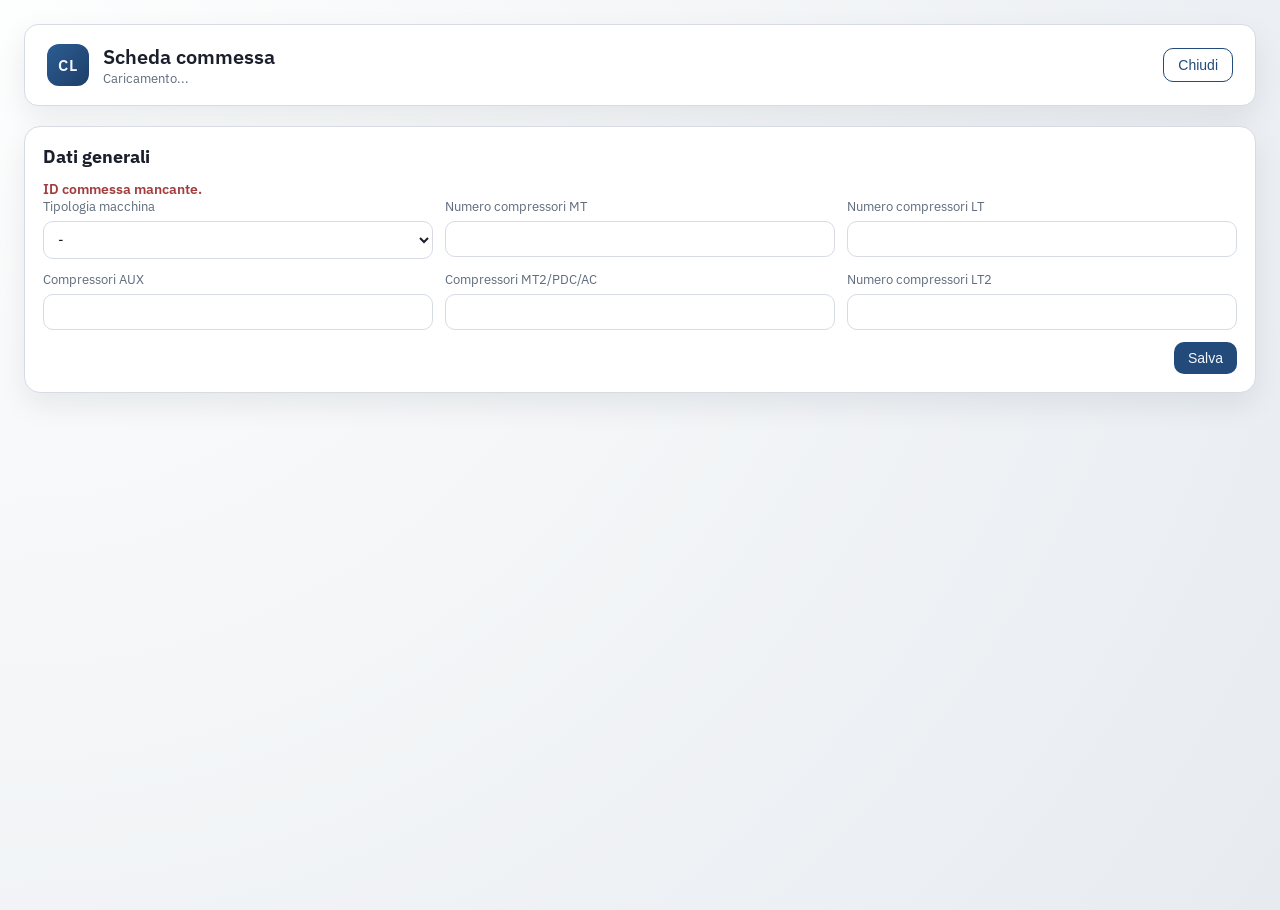
==== web/commessa.html @ 4c907d76 "ok" ====
<!doctype html>
<html lang="it">
  <head>
    <meta charset="utf-8" />
    <meta name="viewport" content="width=device-width, initial-scale=1" />
    <title>Scheda Commessa | Commesse Live</title>
    <link rel="stylesheet" href="styles.css" />
    <link
      rel="stylesheet"
      href="https://fonts.googleapis.com/css2?family=IBM+Plex+Sans:wght@400;600&family=IBM+Plex+Mono:wght@400;600&display=swap"
    />
  </head>
  <body>
    <div class="app">
      <header class="topbar">
        <div class="brand">
          <div class="logo">CL</div>
          <div>
            <div class="title">Scheda commessa</div>
            <div id="commessaSubtitle" class="subtitle">Caricamento...</div>
          </div>
        </div>
        <div class="topbar-right">
          <div class="topbar-actions">
            <button id="closeSchedaBtn" class="ghost" type="button">Chiudi</button>
          </div>
        </div>
      </header>

      <main class="sheet-layout">
        <section class="sheet-card">
          <h2>Dati generali</h2>
          <div id="sheetStatus" class="status-msg"></div>
          <form id="schedaForm" class="form">
            <div class="sheet-grid">
              <label>
                Tipologia macchina
                <select id="tipoMacchina">
                  <option value="">-</option>
                  <option value="Senna">Senna</option>
                  <option value="NEVA">NEVA</option>
                  <option value="eLBA">eLBA</option>
                </select>
              </label>
              <label>
                Numero compressori MT
                <input id="numCompressoriMt" type="number" min="0" step="1" />
              </label>
              <label>
                Numero compressori LT
                <input id="numCompressoriLt" type="number" min="0" step="1" />
              </label>
              <label>
                Compressori AUX
                <input id="numCompressoriAux" type="number" min="0" step="1" />
              </label>
              <label>
                Compressori MT2/PDC/AC
                <input id="numCompressoriMt2" type="number" min="0" step="1" />
              </label>
              <label>
                Numero compressori LT2
                <input id="numCompressoriLt2" type="number" min="0" step="1" />
              </label>
            </div>
            <div class="sheet-actions">
              <button id="saveSchedaBtn" class="primary" type="submit">Salva</button>
            </div>
          </form>
        </section>
      </main>
    </div>

    <script src="commessa.js"></script>
  </body>
</html>
---- web/styles.css ----
:root {
  --bg: #f4f6f8;
  --bg-accent: #e7ebf0;
  --ink: #1a1f2b;
  --muted: #5f6c7b;
  --primary: #224a7a;
  --primary-contrast: #f5f7fb;
  --border: #d7dbe3;
  --card: #ffffff;
  --danger: #b23b3b;
  --mono: "IBM Plex Mono", ui-monospace, SFMono-Regular, Menlo, Monaco, Consolas, monospace;
  --sans: "IBM Plex Sans", system-ui, -apple-system, sans-serif;
}

body.theme-dark {
  --bg: #0b1118;
  --bg-accent: #0f1724;
  --ink: #e6edf5;
  --muted: #9aa6b5;
  --primary: #79a6ff;
  --primary-contrast: #0b1220;
  --border: #223044;
  --card: #141c26;
  --danger: #e05a5a;
  color-scheme: dark;
}

* {
  box-sizing: border-box;
}

body {
  margin: 0;
  font-family: var(--sans);
  color: var(--ink);
  background: radial-gradient(circle at top left, #fdfefe 0%, var(--bg) 45%, var(--bg-accent) 100%);
  user-select: none;
}

body.theme-dark {
  background: radial-gradient(circle at top left, #151d29 0%, var(--bg) 45%, var(--bg-accent) 100%);
}

.app {
  min-height: 100vh;
  padding: 24px;
}

.topbar {
  display: flex;
  justify-content: space-between;
  gap: 16px;
  align-items: center;
  padding: 18px 22px;
  background: var(--card);
  border: 1px solid var(--border);
  border-radius: 14px;
  box-shadow: 0 12px 30px rgba(16, 28, 43, 0.08);
}

.topbar-right {
  display: flex;
  flex-direction: column;
  align-items: flex-end;
  gap: 10px;
}

.topbar-actions {
  display: flex;
  align-items: center;
  gap: 10px;
  flex-wrap: wrap;
  justify-content: flex-end;
}

.topbar-actions .status-msg {
  max-width: 360px;
  text-align: right;
}

.brand {
  display: flex;
  align-items: center;
  gap: 14px;
}

.logo {
  width: 42px;
  height: 42px;
  border-radius: 12px;
  background: linear-gradient(135deg, #2b5d92 0%, #1e3e68 100%);
  color: var(--primary-contrast);
  display: grid;
  place-items: center;
  font-weight: 600;
  letter-spacing: 0.08em;
}

.title {
  font-size: 20px;
  font-weight: 600;
}

.subtitle {
  color: var(--muted);
  font-size: 13px;
}

.auth {
  display: flex;
  flex-direction: column;
  gap: 8px;
  align-items: flex-end;
}

.auth-actions {
  display: flex;
  gap: 8px;
  flex-wrap: wrap;
  justify-content: flex-end;
}

.auth-actions.is-authenticated #emailInput,
.auth-actions.is-authenticated #passwordInput,
.auth-actions.is-authenticated #loginBtn,
.auth-actions.is-authenticated #resetPasswordBtn {
  display: none;
}

.auth-actions .link-btn {
  border: none;
  background: transparent;
  padding: 0 2px;
  color: var(--primary);
}

.auth-actions .link-btn:hover {
  text-decoration: underline;
}

.auth-feedback {
  font-size: 11px;
  color: #1f5c4a;
  width: 100%;
  text-align: right;
}

.auth-feedback.error {
  color: #a33d3d;
}

.auth-status {
  font-size: 13px;
  color: var(--muted);
}

.auth-status-line {
  display: flex;
  align-items: center;
  gap: 8px;
}

.auth-dot {
  width: 8px;
  height: 8px;
  border-radius: 50%;
  background: #4bb3ff;
  box-shadow: 0 0 0 2px rgba(75, 179, 255, 0.2);
}

.status-bar {
  display: flex;
  align-items: center;
  gap: 12px;
  margin: 18px 0 12px;
  padding: 10px 14px;
  background: rgba(255, 255, 255, 0.7);
  border: 1px dashed var(--border);
  border-radius: 12px;
}

body.theme-dark .status-bar {
  background: rgba(20, 27, 38, 0.85);
}

body.theme-dark .topbar,
body.theme-dark .panel,
body.theme-dark .modal-card,
body.theme-dark .backup-card,
body.theme-dark .workload-group,
body.theme-dark .calendar-card,
body.theme-dark .matrix-commessa-item,
body.theme-dark .report-gantt-row,
body.theme-dark .report-gantt-header {
  background: var(--card);
}

body.theme-dark .item {
  background: var(--card);
}

body.theme-dark .matrix-header-row {
  background: rgba(20, 28, 38, 0.92);
}

body.theme-dark .report-gantt-week-band {
  background: rgba(121, 102, 175, 0.12);
}

body.theme-dark .report-gantt-week-band.is-alt {
  background: rgba(121, 102, 175, 0.2);
}

body.theme-dark .report-gantt-week-boundary {
  background: rgba(148, 163, 184, 0.25);
}

body.theme-dark .report-gantt-day-number {
  color: var(--muted);
}

body.theme-dark .report-gantt-today-band {
  background: rgba(90, 110, 130, 0.25);
  border-left: 1px solid rgba(90, 110, 130, 0.7);
  border-right: 1px solid rgba(90, 110, 130, 0.7);
}

body.theme-dark .matrix-wrap {
  background: var(--card);
  border-color: var(--border);
}

body.theme-dark .matrix-commesse-header,
body.theme-dark .matrix-commesse-footer {
  background: #1a2432;
}

body.theme-dark .matrix-cell {
  background: #151e2a;
  border-right-color: var(--border);
}

body.theme-dark .matrix-cell.week-sep {
  border-right-color: #37475f;
}

body.theme-dark .matrix-cell.today-col {
  background: #1c2736;
}

body.theme-dark .matrix-row {
  border-bottom-color: var(--border);
}

body.theme-dark .matrix-header-row {
  background: rgba(20, 28, 38, 0.95);
  border-top-color: #1a2432;
}

body.theme-dark .matrix-header-row::before {
  background: #121a26;
}

body.theme-dark .matrix-section-cell {
  background: #1d2b3f;
  border-bottom-color: #2d415f;
  color: #cfe2ff;
}

body.theme-dark .matrix-resource {
  background: #1a2432;
  color: var(--ink);
}

body.theme-dark .matrix-resource .resource-dept {
  color: #a9b8cc;
}

body.theme-dark .matrix-activity-bar,
body.theme-dark .matrix-activity-bar .activity-title,
body.theme-dark .matrix-activity-bar .commessa-num {
  color: #101723;
}

body.theme-dark .matrix-activity-bar .commessa-year {
  color: #3b4b63;
}

body.theme-dark .matrix-activity-bar.activity-lavender .activity-title,
body.theme-dark .matrix-activity-bar.activity-lavender .commessa-num,
body.theme-dark .matrix-activity-bar.activity-lavender .commessa-year {
  color: #3c2658;
}

body.theme-dark .calendar-day {
  background: var(--card);
  border-color: var(--border);
}

body.theme-dark .calendar-day.calendar-today {
  background: #2b2a1a;
  border-color: #c9a84b;
  box-shadow: inset 0 0 0 1px rgba(201, 168, 75, 0.35);
}

body.theme-dark .calendar-day h4 {
  color: #b7c3d3;
}

body.theme-dark .calendar-card {
  background: #1c2838;
  border-color: #2a3b52;
  color: var(--ink);
}

body.theme-dark .calendar-card.calendar-cad {
  background: #1f3a2b;
  border-color: #3b6b52;
  color: #d8f3e2;
}

body.theme-dark .calendar-card.calendar-termo {
  background: #1b2a44;
  border-color: #3a5f9a;
  color: #d7e6ff;
}

body.theme-dark .calendar-card.calendar-elett {
  background: #3a3215;
  border-color: #b98f2d;
  color: #fff1c2;
}

.status-actions {
  margin-left: auto;
  display: flex;
  align-items: center;
  gap: 8px;
}

.badge {
  font-size: 12px;
  padding: 4px 10px;
  border-radius: 999px;
  background: var(--primary);
  color: var(--primary-contrast);
}

.status-msg {
  color: var(--muted);
  font-size: 14px;
}

.status-msg.ok {
  color: #1f5c4a;
  font-weight: 600;
}

.status-msg.error {
  color: #a33d3d;
  font-weight: 600;
}

.revision-stamp {
  font-size: 11px;
  color: var(--muted);
  letter-spacing: 0.02em;
}

.form-warning {
  color: #b23b3b;
  font-size: 12px;
  margin-top: -6px;
}

.form-preview {
  font-size: 12px;
  color: var(--muted);
  margin-top: -6px;
}

.layout {
  display: grid;
  grid-template-columns: 1.4fr 1.2fr 1fr;
  gap: 16px;
  margin-top: 8px;
  min-height: calc(100vh - 140px);
  align-items: stretch;
}

#commessePanel {
  grid-column: 1 / -1;
  height: calc(100vh - 140px);
  align-self: stretch;
  display: flex;
  flex-direction: column;
}

#commessePanel.collapsed {
  height: auto;
}

#commessePanel .panel-body {
  flex: 1;
  min-height: 0;
}

#commessePanel .list {
  flex: 1;
  max-height: none;
}

.panel {
  background: var(--card);
  border: 1px solid var(--border);
  border-radius: 14px 14px 0 0;
  padding: 16px;
  box-shadow: none;
  min-height: 200px;
}

.panel-header {
  display: flex;
  justify-content: flex-start;
  align-items: center;
  gap: 12px;
  margin-bottom: 12px;
  background: transparent;
  border-radius: 12px 12px 0 0 !important;
  overflow: hidden;
}

.panel-header-left {
  display: flex;
  align-items: center;
  gap: 10px;
  flex: 1;
}

.panel-actions {
  display: flex;
  align-items: center;
  gap: 6px;
  margin-left: auto;
}

.icon-btn {
  width: 28px;
  height: 28px;
  padding: 0;
  border-radius: 8px;
  font-size: 18px;
  line-height: 1;
  display: inline-flex;
  align-items: center;
  justify-content: center;
  border: none;
  background: rgba(34, 74, 122, 0.08);
  color: var(--primary);
}

.icon-btn#commesseToggleBtn {
  font-size: 16px;
  transition: transform 0.15s ease;
}

.icon-btn:hover {
  background: rgba(34, 74, 122, 0.14);
}

.new-btn {
  height: 28px;
  padding: 0 12px;
  border-radius: 10px;
  font-size: 12px;
  letter-spacing: 0.2px;
  background: rgba(34, 74, 122, 0.1);
  color: var(--primary);
}

#openNewCommessaBtn {
  order: 2;
}

#commesseToggleBtn {
  order: 1;
}

.panel.collapsed #commesseToggleBtn {
  transform: rotate(-90deg);
}

.panel-body {
  display: flex;
  flex-direction: column;
  gap: 12px;
}

.panel.collapsed .panel-body {
  display: none;
}

.panel.collapsed {
  min-height: auto;
  padding-top: 10px;
  padding-bottom: 10px;
}

.panel h2 {
  margin: 0;
  font-size: 18px;
}

.panel.collapsed .panel-header {
  margin-bottom: 0;
}

#commesseTitle {
  cursor: pointer;
  user-select: none;
}

#matrixTitle,
#calendarTitle,
#reportTitle {
  cursor: pointer;
  user-select: none;
}

.matrix-panel.collapsed #matrixWrap,
.calendar-panel.collapsed #calendarGrid,
.report-panel.collapsed #matrixReportGrid {
  display: none;
}

.matrix-panel.collapsed .matrix-controls,
.calendar-panel.collapsed .calendar-controls,
.report-panel.collapsed .report-controls {
  display: none;
}

.filters {
  display: flex;
  gap: 8px;
  flex-wrap: wrap;
}

.list {
  display: flex;
  flex-direction: column;
  gap: 10px;
  max-height: 70vh;
  overflow: auto;
}

.commessa-year-header {
  font-size: 12px;
  font-weight: 600;
  color: var(--muted);
  letter-spacing: 0.4px;
  text-transform: uppercase;
  padding: 6px 4px 0;
}

.item {
  border: 1px solid var(--border);
  border-radius: 12px;
  padding: 10px 12px;
  background: #ffffff;
  cursor: pointer;
  transition: transform 0.15s ease, border-color 0.15s ease, box-shadow 0.15s ease;
}

.item:hover {
  border-color: var(--primary);
  transform: translateY(-2px);
  box-shadow: 0 6px 12px rgba(20, 40, 70, 0.08);
}

.item.selected {
  border-color: var(--primary);
  background: #f0f5ff;
}

.item-title {
  display: flex;
  align-items: center;
  gap: 8px;
  font-weight: 600;
  color: #111827;
}

.commessa-pill {
  display: inline-flex;
  align-items: center;
  padding: 2px 8px;
  border-radius: 999px;
  background: #eef2ff;
  border: 1px solid #c7d2fe;
  color: #1e1b4b;
  font-size: 12px;
  font-weight: 700;
}

.commessa-year {
  color: var(--muted);
  font-size: 12px;
  font-weight: 600;
}

.commessa-name {
  color: #111827;
  font-weight: 600;
}

.item-meta {
  font-size: 12px;
  color: var(--muted);
  display: flex;
  gap: 8px;
  flex-wrap: wrap;
}

.commessa-risorse {
  display: flex;
  flex-wrap: wrap;
  gap: 6px;
}

.risorsa-extra {
  font-size: 11px;
  color: var(--muted);
  align-self: center;
}

.risorsa-tag {
  display: inline-flex;
  align-items: center;
  gap: 6px;
  padding: 2px 8px;
  border-radius: 999px;
  font-size: 11px;
  font-weight: 600;
  margin-left: 6px;
  border: 1px solid transparent;
  white-space: nowrap;
}

.risorsa-tag.dept-elettrici {
  background: #fff6cc;
  border-color: #f2d27a;
  color: #6b5600;
}

.risorsa-tag.dept-termodinamici {
  background: #dceefb;
  border-color: #9cc8e8;
  color: #1e4a6a;
}

.risorsa-tag.dept-cad {
  background: #e2f6e8;
  border-color: #93d9a7;
  color: #1f5c3a;
}

.risorsa-tag.dept-default {
  background: #eef1f6;
  border-color: #d4dbe7;
  color: #3a4557;
}

.mono {
  font-family: var(--mono);
  font-size: 12px;
  color: var(--muted);
}

.form {
  display: flex;
  flex-direction: column;
  gap: 12px;
}

.grid {
  display: grid;
  grid-template-columns: repeat(2, minmax(0, 1fr));
  gap: 10px;
}

.detail-grid {
  display: flex;
  flex-direction: column;
  gap: 10px;
}

.detail-row {
  display: grid;
  gap: 10px;
  align-items: end;
}

.detail-row-main {
  grid-template-columns: minmax(0, 1fr) minmax(0, 1fr) minmax(0, 5fr) minmax(0, 3fr);
}

.detail-row-status {
  grid-template-columns: minmax(0, 1fr) minmax(0, 1fr);
  max-width: 360px;
}

.detail-row-dates {
  grid-template-columns: repeat(6, minmax(0, 1fr));
}

label {
  display: flex;
  flex-direction: column;
  gap: 6px;
  font-size: 13px;
  color: var(--muted);
}

label.form-checkbox {
  flex-direction: row;
  align-items: center;
  gap: 8px;
}

label.form-checkbox-inline {
  align-self: center;
  margin-top: 14px;
}

label.form-checkbox input {
  width: 16px;
  height: 16px;
  padding: 0;
  margin: 0;
}

label.form-toggle-field {
  gap: 6px;
}

.telaio-toggle {
  border: 1px solid #f2d27a;
  background: #fff6cc;
  color: #6b5600;
  border-radius: 10px;
  padding: 8px 10px;
  font-size: 13px;
  font-weight: 600;
  text-align: center;
  width: 100%;
}

.telaio-toggle.is-ordered {
  background: #e2f6e8;
  border-color: #7cc59a;
  color: #1f5c3a;
}

input,
select,
textarea {
  font-family: var(--sans);
  font-size: 14px;
  padding: 8px 10px;
  border-radius: 10px;
  border: 1px solid var(--border);
  background: var(--card);
  color: var(--ink);
  user-select: text;
}

.is-missing-required {
  border-color: #f39c12 !important;
  box-shadow: 0 0 0 3px rgba(243, 156, 18, 0.2);
  background: #fff7e3;
}

textarea {
  resize: vertical;
}

.actions {
  display: flex;
  gap: 8px;
}

.actions .action-right {
  margin-left: auto;
}

button {
  border: none;
  border-radius: 10px;
  padding: 8px 14px;
  font-size: 14px;
  cursor: pointer;
}

.modal-header .ghost:hover {
  color: #c62828;
  border-color: #e57373;
}

.modal-header .activity-gantt-btn {
  color: var(--ink);
  border-color: transparent;
}

.modal-header .activity-gantt-btn:hover {
  color: #7c5caa;
  border-color: transparent;
}

.modal-close-btn {
  border: none !important;
  background: transparent;
  padding: 4px 6px;
  font-size: 26px;
  line-height: 1;
  box-shadow: none;
}

.modal-close-btn:hover {
  color: #c62828;
}

.primary {
  background: var(--primary);
  color: var(--primary-contrast);
}

.ghost {
  background: transparent;
  color: var(--primary);
  border: 1px solid var(--primary);
}

#themeToggleBtn {
  border: none;
}

a.ghost {
  display: inline-flex;
  align-items: center;
  gap: 6px;
  padding: 8px 14px;
  border-radius: 10px;
  text-decoration: none;
}

.toast-stack {
  position: fixed;
  top: 16px;
  right: 16px;
  display: flex;
  flex-direction: column;
  gap: 8px;
  z-index: 1200;
  pointer-events: none;
}

.toast {
  min-width: 240px;
  max-width: min(360px, 80vw);
  padding: 10px 12px;
  border-radius: 12px;
  background: rgba(16, 22, 32, 0.94);
  color: #e6eefc;
  font-size: 13px;
  border: 1px solid rgba(255, 255, 255, 0.08);
  box-shadow: 0 12px 28px rgba(10, 16, 24, 0.35);
  opacity: 0;
  transform: translateY(-6px);
  transition: opacity 0.2s ease, transform 0.2s ease;
}

.toast.show {
  opacity: 1;
  transform: translateY(0);
}

.toast.ok {
  border-color: rgba(124, 197, 154, 0.6);
}

.toast.error {
  border-color: rgba(222, 106, 88, 0.7);
}

.debug-panel {
  position: fixed;
  right: 14px;
  bottom: 14px;
  width: min(420px, 92vw);
  max-height: 40vh;
  overflow: auto;
  background: rgba(16, 22, 32, 0.92);
  color: #e6eefc;
  font-family: var(--mono);
  font-size: 11px;
  line-height: 1.45;
  padding: 10px 12px;
  border-radius: 12px;
  border: 1px solid rgba(255, 255, 255, 0.08);
  box-shadow: 0 12px 28px rgba(10, 16, 24, 0.35);
  z-index: 999;
  white-space: pre-wrap;
  user-select: text;
}

.danger {
  background: var(--danger);
  color: #fff;
}

.hidden {
  display: none !important;
}

.modal {
  position: fixed;
  inset: 0;
  background: rgba(12, 18, 26, 0.45);
  display: grid;
  place-items: center;
  padding: 24px;
  z-index: 100;
}

#activityModal {
  backdrop-filter: blur(8px);
  -webkit-backdrop-filter: blur(8px);
  background: rgba(12, 18, 26, 0.35);
}

.modal-card {
  width: min(980px, 100%);
  background: var(--card);
  border-radius: 16px;
  border: 1px solid var(--border);
  padding: 18px;
  box-shadow: 0 20px 40px rgba(10, 20, 35, 0.2);
  display: flex;
  flex-direction: column;
  gap: 12px;
  max-height: 85vh;
  overflow: auto;
}

#progressModal .modal-card {
  width: min(1200px, 98vw);
}

.reset-layout {
  display: flex;
  justify-content: center;
  padding: 32px 0 60px;
}

.reset-card {
  width: min(560px, 100%);
}

.reset-actions {
  align-items: center;
  justify-content: space-between;
}

.reset-back {
  color: var(--primary);
  text-decoration: none;
  font-size: 13px;
}

.reset-back:hover {
  text-decoration: underline;
}

.modal-header {
  display: flex;
  justify-content: space-between;
  align-items: center;
}

.modal-header-actions {
  display: inline-flex;
  align-items: center;
  gap: 8px;
}

.activity-gantt-btn {
  width: 56px;
  height: 56px;
  display: inline-flex;
  align-items: center;
  justify-content: center;
  font-size: 20px;
  border-radius: 10px;
  border: none;
  position: relative;
  overflow: visible;
  transition: transform 0.18s ease, color 0.18s ease;
  color: var(--ink);
}

.activity-gantt-icon {
  width: 36px;
  height: 36px;
  stroke: currentColor;
  stroke-width: 2;
  stroke-linecap: round;
  stroke-linejoin: round;
  fill: none;
}

.activity-gantt-label {
  position: absolute;
  right: 100%;
  top: 50%;
  transform: translateY(-50%) translateX(4px);
  white-space: nowrap;
  font-size: 10px;
  letter-spacing: 0.08em;
  text-transform: uppercase;
  padding: 0;
  border-radius: 0;
  background: transparent;
  color: var(--ink);
  opacity: 0;
  pointer-events: none;
  transition: opacity 0.08s ease, transform 0.08s ease;
}

.activity-gantt-btn:hover {
  transform: translateX(6px);
  color: #7c5caa;
}

.activity-gantt-btn:hover .activity-gantt-icon {
  color: #7c5caa;
}

.activity-gantt-btn:hover .activity-gantt-label {
  opacity: 1;
  transform: translateY(-50%) translateX(-4px);
  color: #7c5caa;
}

.activity-gantt-btn:focus,
.activity-gantt-btn:active {
  color: var(--ink);
}

.modal-header h3 {
  margin: 0;
  font-size: 18px;
}

.modal-hint {
  margin: 0;
  color: var(--muted);
  font-size: 13px;
}

.modal-preview {
  border: 1px dashed var(--border);
  border-radius: 12px;
  padding: 10px;
  background: #f7f9fc;
  color: var(--muted);
  font-size: 12px;
}

body.theme-dark .modal-preview {
  background: #182232;
}

.import-preview-table-wrap {
  margin-top: 8px;
  max-height: 180px;
  overflow: auto;
  border-radius: 10px;
  border: 1px solid var(--border);
  background: var(--card);
}

.import-preview-table {
  width: 100%;
  border-collapse: collapse;
  font-size: 12px;
  color: var(--ink);
}

.import-preview-table th,
.import-preview-table td {
  padding: 6px 8px;
  border-bottom: 1px solid var(--border);
  text-align: left;
  white-space: nowrap;
}

.import-preview-table th {
  position: sticky;
  top: 0;
  background: #f1f4f9;
  font-weight: 600;
  z-index: 1;
}

body.theme-dark .import-preview-table th {
  background: #1b2638;
}

body.theme-dark .import-preview-table td {
  color: var(--ink);
}

.modal-actions {
  display: flex;
  justify-content: flex-end;
  gap: 8px;
}

.workload-form {
  display: flex;
  flex-wrap: wrap;
  gap: 12px;
  align-items: flex-end;
}

.workload-form label {
  min-width: 160px;
}

.workload-list {
  display: flex;
  flex-direction: column;
  gap: 12px;
}

.workload-group {
  border: 1px solid var(--border);
  border-radius: 12px;
  padding: 10px 12px;
  background: #fff;
}

.workload-group-header {
  font-size: 12px;
  font-weight: 600;
  color: var(--ink);
  margin-bottom: 6px;
  display: flex;
  gap: 10px;
  flex-wrap: wrap;
}

.workload-group-range {
  color: var(--muted);
  font-weight: 500;
}

.workload-item {
  display: grid;
  grid-template-columns: 120px minmax(0, 1fr) 140px 140px 100px;
  gap: 8px;
  padding: 6px 0;
  border-top: 1px dashed var(--border);
  font-size: 12px;
  color: var(--ink);
}

.workload-item:first-of-type {
  border-top: none;
}

.workload-code {
  font-weight: 700;
}

.workload-pill {
  display: inline-flex;
  align-items: center;
  gap: 6px;
  padding: 2px 8px;
  border-radius: 999px;
  font-size: 11px;
  font-weight: 600;
  background: #fff4d6;
  color: #7a5200;
  border: 1px solid #f0c84b;
}

.workload-pill.is-ok {
  background: #e2f6e8;
  color: #1f5c3a;
  border-color: #7cc59a;
}

.backup-grid {
  display: grid;
  grid-template-columns: repeat(auto-fit, minmax(240px, 1fr));
  gap: 16px;
}

.backup-card {
  border: 1px solid var(--border);
  border-radius: 12px;
  padding: 12px;
  background: #fff;
  display: flex;
  flex-direction: column;
  gap: 10px;
}

.backup-card h4 {
  margin: 0;
  font-size: 14px;
  color: var(--ink);
}

.backup-confirm input {
  text-transform: uppercase;
}

.report-dept-menu {
  position: fixed;
  z-index: 1200;
  min-width: 220px;
  max-width: 320px;
  padding: 10px 12px;
  border-radius: 12px;
  border: 1px solid rgba(160, 174, 192, 0.5);
  background: rgba(255, 255, 255, 0.35);
  color: var(--ink);
  box-shadow: 0 16px 32px rgba(18, 28, 45, 0.18);
  backdrop-filter: blur(14px);
  -webkit-backdrop-filter: blur(14px);
}

.report-dept-menu-title {
  font-size: 12px;
  font-weight: 700;
  letter-spacing: 0.04em;
  text-transform: uppercase;
  margin-bottom: 4px;
}

.report-dept-menu-sub {
  font-size: 11px;
  color: var(--muted);
  margin-bottom: 8px;
}

.report-dept-menu-item {
  display: flex;
  flex-direction: column;
  gap: 4px;
  padding: 6px 0;
  border-top: 1px dashed var(--border);
}

.report-dept-menu-item:first-child {
  border-top: none;
}

.report-dept-menu-name {
  font-weight: 600;
  font-size: 12px;
}

.report-dept-menu-acts {
  font-size: 11px;
  color: var(--muted);
}

.report-dept-activity-row {
  display: flex;
  align-items: center;
  gap: 6px;
}

.report-dept-activity-title {
  flex: 1;
  font-size: 11px;
  color: var(--ink);
  white-space: nowrap;
  overflow: hidden;
  text-overflow: ellipsis;
}

.report-dept-activity-date {
  font-size: 10px;
  color: var(--muted);
}

.report-dept-activity-arrow {
  border: none;
  background: transparent;
  color: var(--primary);
  font-size: 12px;
  padding: 0 4px;
  cursor: pointer;
}

.report-dept-activity-arrow:hover {
  color: #c71f2d;
}

body.theme-dark .report-dept-activity-title {
  color: var(--ink);
}

body.theme-dark .report-dept-activity-arrow {
  color: #79a6ff;
}

body.theme-dark .report-dept-activity-arrow:hover {
  color: #b8ccff;
}

body.theme-dark .report-dept-menu {
  background: rgba(18, 26, 36, 0.45);
  border-color: rgba(80, 100, 125, 0.7);
  color: var(--ink);
}

body.theme-dark #activityModal .modal-card {
  background: #0f1724;
  border-color: #2a3a4f;
}

body.theme-dark #activityModal .modal-header h3 {
  color: #f1f5f9;
}

body.theme-dark #activityModal .modal-hint {
  color: #b6c1d2;
}

body.theme-dark #activityModal label,
body.theme-dark #activityModal .activity-note {
  color: #e2e8f0;
}

body.theme-dark #activityModal input,
body.theme-dark #activityModal textarea {
  background: #101c2c;
  border-color: #31445f;
  color: #e2e8f0;
}

body.theme-dark #activityModal input::placeholder,
body.theme-dark #activityModal textarea::placeholder {
  color: #94a3b8;
}

body.theme-dark #activityModal .filter-pill {
  background: rgba(30, 41, 59, 0.9);
  border-color: #334155;
  color: #e2e8f0;
}

body.theme-dark #activityModal .filter-pill:hover {
  border-color: #94a3b8;
  box-shadow: 0 6px 12px rgba(15, 23, 42, 0.45);
}

body.theme-dark #activityModal .filter-pill.active {
  background: rgba(30, 58, 42, 0.9);
  border-color: #4ade80;
  color: #dcfce7;
}

body.theme-dark #activityModal .filter-pill.lavender-pill {
  background: rgba(76, 47, 114, 0.35);
  border-color: #a78bfa;
  color: #ede9fe;
}

body.theme-dark #activityModal .filter-pill.lavender-pill.active {
  background: rgba(124, 92, 170, 0.6);
  border-color: #c4b5fd;
  color: #f5f3ff;
}

.modal-actions-top {
  justify-content: flex-start;
}

.activity-grid {
  display: grid;
  grid-template-columns: 1.05fr 1.35fr;
  gap: 16px;
  align-items: start;
}

.activity-left {
  display: flex;
  flex-direction: column;
  gap: 12px;
}

.activity-right {
  display: flex;
  flex-direction: column;
  gap: 12px;
}

.activity-note textarea {
  min-height: 180px;
}

@media (max-width: 860px) {
  .activity-grid {
    grid-template-columns: 1fr;
  }

  .activity-note textarea {
    min-height: 140px;
  }
}

.section {
  margin-top: 16px;
}

.reparti {
  display: flex;
  flex-direction: column;
  gap: 10px;
}

.reparto-row {
  display: grid;
  grid-template-columns: 1fr 140px 1fr auto;
  gap: 8px;
  align-items: center;
  padding: 8px;
  border: 1px solid var(--border);
  border-radius: 10px;
  background: #ffffff;
}

.inline-form {
  display: flex;
  gap: 8px;
  margin-top: 10px;
}

.checks {
  display: grid;
  grid-template-columns: repeat(2, minmax(0, 1fr));
  gap: 8px;
}

.calendar-panel {
  grid-column: 1 / -1;
}

.calendar-controls {
  display: flex;
  align-items: center;
  gap: 8px;
}

.calendar-grid {
  display: grid;
  grid-template-columns: repeat(7, minmax(0, 1fr));
  gap: 10px;
  min-height: 240px;
}

.calendar-day {
  background: #ffffff;
  border: 1px solid var(--border);
  border-radius: 12px;
  padding: 10px;
  display: flex;
  flex-direction: column;
  gap: 8px;
  min-height: 160px;
}

.calendar-day.calendar-today {
  border-color: #f0c84b;
  background: #fff8df;
  box-shadow: inset 0 0 0 1px rgba(240, 200, 75, 0.35);
}

.calendar-day h4 {
  margin: 0;
  font-size: 13px;
  color: var(--muted);
  font-weight: 600;
}

.calendar-card {
  border: 1px solid var(--border);
  border-radius: 10px;
  padding: 8px;
  background: #f2f6ff;
  font-size: 12px;
  cursor: pointer;
}

.calendar-card.calendar-cad {
  background: #e9f6ef;
  border-color: #7cc59a;
  color: #1f4f2b;
}

.calendar-card.calendar-termo {
  background: #e9f1fb;
  border-color: #7aa4dc;
  color: #1f3d6a;
}

.calendar-card.calendar-elett {
  background: #fff4d6;
  border-color: #f0c84b;
  color: #5a3f07;
}

.calendar-card.calendar-cad .calendar-meta,
.calendar-card.calendar-termo .calendar-meta,
.calendar-card.calendar-elett .calendar-meta {
  color: inherit;
  opacity: 0.75;
}

.calendar-card strong {
  display: block;
  font-size: 12px;
  margin-bottom: 4px;
}

.calendar-meta {
  color: var(--muted);
  font-size: 11px;
}

.calendar-empty {
  font-size: 12px;
  color: var(--muted);
}

.matrix-panel {
  grid-column: 1 / -1;
  position: relative;
}

.matrix-panel .panel-header {
  margin-bottom: 0;
  padding-bottom: 10px;
}

.report-panel {
  grid-column: 1 / -1;
}

.report-panel .panel-header {
  position: sticky;
  top: 0;
  z-index: 6;
  background: var(--card);
  padding-top: 8px;
}

.report-controls {
  display: flex;
  align-items: flex-start;
  gap: 12px;
  flex-wrap: wrap;
}

.report-filters {
  display: flex;
  flex-wrap: wrap;
  gap: 8px;
  flex: 1;
  min-width: 260px;
}

.report-actions {
  display: flex;
  align-items: center;
  gap: 12px;
  flex-wrap: wrap;
}

.report-gantt {
  display: flex;
  flex-direction: column;
  gap: 2px;
  border: none;
}

.report-gantt-header,
.report-gantt-row {
  display: flex;
  gap: 8px;
  align-items: stretch;
}

.report-gantt-row {
  background: transparent;
}

.report-gantt-row:nth-of-type(even) {
  background: #f7f9fc;
}

.milestone-picker {
  position: fixed;
  background: #ffffff;
  border: 1px solid var(--border);
  border-radius: 12px;
  padding: 12px;
  box-shadow: 0 18px 30px rgba(10, 20, 35, 0.18);
  z-index: 200;
  min-width: 220px;
}

.milestone-picker.is-telaio-target {
  border-color: #cbb6f0;
  box-shadow: 0 18px 30px rgba(92, 64, 140, 0.2);
}

.milestone-picker.is-telaio-target .milestone-label {
  color: #5b3f8b;
}

.milestone-picker.is-telaio-on-time {
  border-color: #7cc59a;
  box-shadow: 0 18px 30px rgba(60, 132, 94, 0.2);
}

.milestone-picker.is-telaio-on-time .milestone-label {
  color: #2b6a4a;
}

.milestone-picker.is-telaio-late {
  border-color: #7aa4dc;
  box-shadow: 0 18px 30px rgba(61, 102, 154, 0.2);
}

.milestone-picker.is-telaio-late .milestone-label {
  color: #2b4e78;
}

.milestone-picker-header {
  display: flex;
  align-items: center;
  justify-content: space-between;
  gap: 8px;
}

.milestone-title {
  font-size: 11px;
  text-transform: uppercase;
  letter-spacing: 0.08em;
  color: var(--muted);
  margin-bottom: 6px;
}

.milestone-label {
  font-size: 12px;
  font-weight: 600;
  color: var(--ink);
  text-transform: capitalize;
}

.milestone-weekdays {
  display: grid;
  grid-template-columns: repeat(7, 1fr);
  gap: 4px;
  margin: 8px 0 6px;
  font-size: 10px;
  color: var(--muted);
  text-align: center;
}

.milestone-days {
  display: grid;
  grid-template-columns: repeat(7, 1fr);
  gap: 4px;
}

.milestone-day {
  border: 1px solid transparent;
  background: #f7f9fc;
  border-radius: 8px;
  height: 28px;
  font-size: 11px;
  color: var(--ink);
  cursor: pointer;
}

.milestone-day:hover {
  border-color: #cbb6f0;
}

.milestone-day.today {
  border-color: #f0c84b;
  background: #fff4d6;
}

.milestone-day.weekend {
  color: #9aa3ad;
}

.milestone-day.selected {
  border-color: #cbb6f0;
  background: #f3edff;
  color: #4c2f72;
  font-weight: 600;
}

.milestone-picker.is-telaio-on-time .milestone-day.selected {
  background: #e2f6e8;
  border-color: #7cc59a;
  color: #1f5c3a;
}

.milestone-picker.is-telaio-late .milestone-day.selected {
  background: #dceefb;
  border-color: #7aa4dc;
  color: #1e4a6a;
}

.milestone-day.empty {
  background: transparent;
  cursor: default;
}

.milestone-actions {
  display: flex;
  justify-content: flex-end;
  gap: 8px;
  margin-top: 8px;
}

body.theme-dark .milestone-picker {
  background: #141c26;
  border-color: #2a3b52;
  box-shadow: 0 18px 30px rgba(8, 14, 24, 0.45);
}

body.theme-dark .milestone-title {
  color: #9aa6b5;
}

body.theme-dark .milestone-label {
  color: #e6edf5;
}

body.theme-dark .milestone-weekdays {
  color: #9aa6b5;
}

body.theme-dark .milestone-day {
  background: #1c2736;
  color: #e6edf5;
}

body.theme-dark .milestone-day:hover {
  border-color: #6c5fc7;
}

body.theme-dark .milestone-day.today {
  border-color: #c9a84b;
  background: #3a3215;
  color: #fff1c2;
}

body.theme-dark .milestone-day.weekend {
  color: #7f8fa6;
}

body.theme-dark .milestone-day.selected {
  border-color: #6c5fc7;
  background: #2a1f3f;
  color: #e7dbff;
}

.milestone-actions .milestone-transport-btn {
  margin-right: auto;
}

.milestone-actions .is-ordered {
  background: #e2f6e8;
  border-color: #7cc59a;
  color: #1f5c3a;
}

.milestone-transport-btn {
  width: 30px;
  padding: 4px 0;
  text-align: center;
  font-size: 13px;
  line-height: 1;
  border: 1px solid rgba(108, 95, 199, 0.35);
  background: rgba(108, 95, 199, 0.08);
  color: #6c5fc7;
}

.milestone-transport-btn.is-active {
  border-color: #6c5fc7;
  background: rgba(108, 95, 199, 0.18);
  box-shadow: 0 0 0 2px rgba(108, 95, 199, 0.2);
}

.milestone-actions #milestoneOrderBtn {
  background: #fff6cc;
  border: 1px solid #f2d27a;
  color: #6b5600;
}

.milestone-drag-label {
  position: fixed;
  z-index: 1000;
  padding: 6px 10px;
  border-radius: 10px;
  background: #f3edff;
  border: 1px solid #cbb6f0;
  color: #4c2f72;
  font-size: 12px;
  font-weight: 600;
  box-shadow: 0 10px 22px rgba(36, 40, 66, 0.18);
  pointer-events: none;
}

.milestone-drag-label.is-telaio-on-time {
  background: #e2f6e8;
  border-color: #7cc59a;
  color: #1f5c3a;
}

.milestone-drag-label.is-telaio-late {
  background: #dceefb;
  border-color: #7aa4dc;
  color: #1e4a6a;
}

.report-gantt-label {
  width: 220px;
  font-size: 12px;
  color: var(--muted);
  display: flex;
  flex-direction: column;
  gap: 4px;
  align-items: flex-end;
  text-align: right;
}

.report-commessa-block {
  text-align: right;
  padding: 6px 4px;
  line-height: 1.2;
  border-radius: 10px;
  transition: background 0.15s ease, box-shadow 0.15s ease, transform 0.15s ease;
  align-self: flex-end;
  width: 100%;
  display: flex;
  flex-direction: column;
  align-items: flex-end;
}

.report-commessa-head {
  display: inline-flex;
  align-items: baseline;
  justify-content: flex-end;
  gap: 6px;
  font-size: 14px;
  font-weight: 700;
  color: var(--ink);
  width: 100%;
}

.report-commessa-num {
  font-weight: 700;
  letter-spacing: 0.02em;
}

.report-commessa-year {
  font-size: 12px;
  color: var(--muted);
  font-weight: 600;
}

.report-commessa-desc {
  margin-top: 4px;
  font-size: 11px;
  color: var(--muted);
  text-align: right;
  align-self: flex-end;
  width: 100%;
  display: -webkit-box;
  -webkit-line-clamp: 2;
  -webkit-box-orient: vertical;
  overflow: hidden;
  text-overflow: ellipsis;
}

.report-commessa-block:hover,
.report-commessa-block:focus-visible {
  background: #0f172a;
  box-shadow: 0 10px 24px rgba(15, 23, 42, 0.35);
  transform: translateY(-1px);
}

.report-commessa-block:hover .report-commessa-head,
.report-commessa-block:focus-visible .report-commessa-head,
.report-commessa-block:hover .report-commessa-desc,
.report-commessa-block:focus-visible .report-commessa-desc {
  color: #e2e8f0;
}

.report-commessa-block:hover .report-commessa-year,
.report-commessa-block:focus-visible .report-commessa-year {
  color: #cbd5f5;
}

.report-gantt-track {
  position: relative;
  flex: 1;
  height: 100%;
  min-height: 28px;
  border-radius: 10px;
  background: transparent;
  border: none;
  overflow: hidden;
  width: 100%;
}

.report-gantt-track.report-gantt-jump-glow {
  box-shadow:
    0 0 0 2px rgba(124, 92, 170, 0.7),
    0 0 26px rgba(124, 92, 170, 0.55);
  animation: reportGanttGlow 2.6s ease-out 1;
}

@keyframes reportGanttGlow {
  0% {
    box-shadow:
      0 0 0 0 rgba(124, 92, 170, 0.9),
      0 0 0 rgba(124, 92, 170, 0.7);
  }
  65% {
    box-shadow:
      0 0 0 3px rgba(124, 92, 170, 0.7),
      0 0 28px rgba(124, 92, 170, 0.6);
  }
  100% {
    box-shadow:
      0 0 0 2px rgba(124, 92, 170, 0.6),
      0 0 20px rgba(124, 92, 170, 0.45);
  }
}

.report-gantt-track-pan {
  cursor: grab;
}

.report-gantt-track-pan:active {
  cursor: grabbing;
}

.report-gantt-track.is-dragging {
  outline: 1px dashed rgba(100, 116, 139, 0.5);
  outline-offset: -1px;
  background: rgba(148, 163, 184, 0.08);
}

.report-gantt-track-wrap {
  flex: 1;
  display: flex;
  flex-direction: column;
  gap: 4px;
  min-height: 28px;
  align-self: stretch;
}

.report-gantt-track-header {
  cursor: grab;
  height: 56px;
}

.report-gantt-track-header.is-dragging {
  cursor: grabbing;
}

.report-gantt-header-content {
  position: absolute;
  inset: 0;
  will-change: transform;
  padding-left: 2px;
}

.report-gantt-track-content {
  position: absolute;
  inset: 0;
  will-change: transform;
}

.report-gantt-track-content.is-previewing {
  opacity: 0.95;
  transition: transform 0.08s ease-out;
}

.report-gantt-week-bands {
  position: absolute;
  inset: 0;
  pointer-events: none;
  z-index: 0;
}

.report-gantt-week-band {
  position: absolute;
  top: 0;
  bottom: 0;
  background: rgba(200, 188, 236, 0.08);
  box-sizing: border-box;
}

.report-gantt-week-band.is-alt {
  background: rgba(200, 188, 236, 0.16);
}

.report-gantt-week-boundary {
  position: absolute;
  top: 0;
  bottom: 0;
  width: 1px;
  background: rgba(140, 150, 165, 0.35);
  z-index: 1;
}

.report-gantt-weekend {
  position: absolute;
  top: 0;
  bottom: 0;
  background: rgba(120, 130, 145, 0.12);
  border-right: 1px solid rgba(120, 130, 145, 0.2);
}

.report-gantt-week-label {
  position: absolute;
  top: 2px;
  text-align: left;
  font-size: 10px;
  color: #7a7f8c;
  text-transform: lowercase;
  z-index: 1;
  pointer-events: none;
  padding-left: 4px;
  white-space: nowrap;
  overflow: hidden;
  text-overflow: ellipsis;
  box-sizing: border-box;
  transform: scaleX(var(--preview-inv-scale, 1));
  transform-origin: center;
}

.report-gantt-months {
  position: absolute;
  inset: 0;
  pointer-events: none;
  z-index: 1;
}

.report-gantt-month-label {
  position: absolute;
  top: 18px;
  text-align: center;
  font-size: 10px;
  font-weight: 600;
  color: #8b8f99;
  text-transform: lowercase;
  padding: 1px 0;
  border-radius: 6px;
  transform: scaleX(var(--preview-inv-scale, 1));
  transform-origin: center;
  white-space: nowrap;
  overflow: hidden;
  text-overflow: ellipsis;
}

.report-gantt-month-label.is-base {
  background: rgba(218, 226, 238, 0.3);
}

.report-gantt-month-label.is-alt {
  background: rgba(200, 212, 230, 0.45);
}

.report-gantt-day-numbers {
  position: absolute;
  inset: 0;
  pointer-events: none;
  z-index: 1;
}

.report-gantt-day-number {
  position: absolute;
  top: 34px;
  text-align: center;
  font-size: 10px;
  color: #6b7280;
  transform: scaleX(var(--preview-inv-scale, 1));
  transform-origin: center;
}

.report-gantt-day-number.is-monday {
  color: #374151;
  font-weight: 700;
}

.report-gantt-day-numbers.is-sparse .report-gantt-day-number {
  display: none;
}

.report-gantt-day-numbers.is-sparse .report-gantt-day-number.is-monday,
.report-gantt-day-numbers.is-sparse .report-gantt-day-number.is-range-start {
  display: block;
}

.report-pill {
  display: inline-flex;
  align-items: center;
  gap: 6px;
  padding: 4px 10px;
  border-radius: 999px;
  font-size: 11px;
  font-weight: 600;
  line-height: 1.2;
}

.report-pill-orange {
  background: transparent;
  border: none;
  color: #f97316;
  text-decoration: underline;
}

body.theme-dark .report-pill-orange {
  color: #fb923c;
}

.report-gantt-tick {
  position: absolute;
  top: 0;
  bottom: 0;
  width: 1px;
  background: #e1e6ef;
}

.report-gantt-tick-label {
  position: absolute;
  top: 4px;
  transform: translateX(-50%);
  font-size: 10px;
  color: var(--muted);
  white-space: nowrap;
}

.report-gantt-today-band {
  position: absolute;
  top: 0;
  bottom: 0;
  background: rgba(148, 163, 184, 0.25);
  border-left: 1px solid rgba(100, 116, 139, 0.6);
  border-right: 1px solid rgba(100, 116, 139, 0.6);
  z-index: 2;
  pointer-events: none;
}

.report-gantt-bar {
  position: absolute;
  bottom: 4px;
  height: 8px;
  border-radius: 999px;
  background: #e1cffc;
  border: 1px solid #9b78df;
  opacity: 0.85;
  z-index: 1;
  background-image: repeating-linear-gradient(
    90deg,
    rgba(255, 255, 255, 0.55) 0,
    rgba(255, 255, 255, 0.55) 1px,
    rgba(255, 255, 255, 0) 1px,
    rgba(255, 255, 255, 0) var(--day-px, 14px)
  );
  background-position-x: calc(var(--bar-offset, 0px) * -1);
}

.report-gantt-bar.is-ordine-only {
  background: #e1cffc;
  border-color: #9b78df;
  opacity: 0.9;
}

.report-gantt-bar.is-missing-ordine {
  background: #ffe0bf;
  border-color: #f59e0b;
  opacity: 0.85;
}

.report-gantt-row .report-gantt-label.missing-both .report-title {
  color: #b45309;
}

.report-gantt-row .report-gantt-label.missing-ordine .report-title {
  color: #c26d00;
}

.report-gantt-bar.is-late {
  background: #d8c2fb;
  border-color: #8c63d6;
}

.report-gantt-dot {
  position: absolute;
  bottom: 6px;
  width: 10px;
  height: 10px;
  border-radius: 50%;
  background: #aab4c1;
  z-index: 1;
}

.report-gantt-milestone {
  position: absolute;
  top: auto;
  bottom: 2px;
  width: 16px;
  height: 16px;
  background: #f3edff;
  border: 1px solid #cbb6f0;
  color: #4c2f72;
  border-radius: 4px;
  font-size: 11px;
  font-weight: 700;
  display: flex;
  align-items: center;
  justify-content: center;
  transform: translateX(-50%);
  z-index: 3;
  cursor: pointer;
  padding: 0;
}

.report-gantt-milestone.is-consegna {
  background: transparent;
  border: none;
  color: #6c5fc7;
  width: 18px;
  height: 18px;
  transform: translateX(-50%) scaleX(-1);
}

.report-gantt-milestone.is-prelievo {
  background: transparent;
  border: none;
  color: #6c5fc7;
  width: 18px;
  height: 18px;
  font-size: 14px;
}


.report-gantt-milestone.is-telaio-on-time {
  background: #e2f6e8;
  border-color: #7cc59a;
  color: #1f5c3a;
}

.report-gantt-milestone.is-telaio-late {
  background: #dceefb;
  border-color: #7aa4dc;
  color: #1e4a6a;
}

.report-gantt-milestone.dragging {
  cursor: ew-resize;
  box-shadow: 0 6px 12px rgba(76, 47, 114, 0.2);
}

.report-gantt-milestone-line {
  position: absolute;
  top: 0;
  bottom: 0;
  width: 1px;
  background: #cbb6f0;
  opacity: 0.8;
  z-index: 2;
  pointer-events: none;
  transform: translateX(-50%);
}

.report-gantt-milestone.is-telaio-actual {
  box-shadow: 0 6px 12px rgba(30, 74, 106, 0.18);
}

.report-gantt-milestone.is-locked {
  cursor: not-allowed;
  opacity: 0.8;
}

.report-gantt-milestone-line.is-telaio-actual {
  opacity: 0.9;
}

.report-gantt-milestone.is-telaio-delivered {
  border-color: #1ea77a;
  box-shadow: 0 0 0 2px rgba(30, 167, 122, 0.28);
}

.report-gantt-milestone-line.is-telaio-on-time {
  background: #7cc59a;
  opacity: 0.9;
}

.report-gantt-milestone-line.is-telaio-late {
  background: #7aa4dc;
  opacity: 0.9;
}

.report-gantt-activity {
  position: absolute;
  border: 1px solid;
  border-radius: 6px;
  z-index: 2;
  cursor: copy;
}

.report-gantt-activity.dept-cad {
  background: #e9f6ef;
  border-color: #7cc59a;
}

.report-gantt-activity.dept-termo {
  background: #e9f1fb;
  border-color: #7aa4dc;
}

.report-gantt-activity.dept-elett {
  background: #fff4d6;
  border-color: #f0c84b;
}

.report-gantt-activity.dept-other {
  background: #eef2f7;
  border-color: #c7d0dd;
}

.report-gantt-empty {
  position: static;
  font-size: 10px;
  color: var(--muted);
  align-self: flex-end;
  text-align: right;
  margin-left: auto;
}

.report-gantt-empty.report-pill-orange {
  color: #f97316;
}

body.theme-dark .report-gantt-empty.report-pill-orange {
  color: #fb923c;
}

.report-toggle {
  display: inline-flex;
  align-items: center;
  gap: 6px;
  font-size: 12px;
  color: var(--muted);
}

.report-toggle-btn {
  height: 32px;
  padding: 0 12px;
  border-radius: 10px;
  font-size: 12px;
}

.report-toggle-btn.active {
  background: #e8f7ee;
  color: #1f5c35;
  border-color: #7cc59a;
}

.report-grid.report-list {
  display: flex;
  flex-direction: column;
  gap: 10px;
  border: none;
}

.report-year-header {
  font-size: 12px;
  font-weight: 600;
  color: var(--muted);
  letter-spacing: 0.4px;
  text-transform: uppercase;
  padding: 6px 4px 0;
}

.report-item {
  border: 1px solid var(--border);
  border-radius: 12px;
  padding: 12px 14px;
  background: #ffffff;
  display: grid;
  grid-template-columns: 1.6fr 1fr 1fr;
  gap: 12px;
  align-items: center;
}

.report-title {
  font-weight: 600;
  font-size: 13px;
  color: var(--ink);
}

.report-commessa-link {
  background: none;
  border: none;
  padding: 0;
  font: inherit;
  color: var(--ink);
  text-align: left;
  cursor: pointer;
}

.report-commessa-link:hover {
  text-decoration: underline;
}

.report-meta {
  font-size: 11px;
  color: var(--muted);
}

.report-schedule {
  margin-top: 6px;
  display: flex;
  flex-direction: column;
  gap: 2px;
  font-size: 10px;
  color: var(--muted);
}

.report-schedule-item {
  line-height: 1.3;
}

.report-schedule-empty,
.report-schedule-loading {
  font-style: italic;
  color: var(--muted);
}

.report-missing {
  display: flex;
  flex-wrap: wrap;
  gap: 6px;
  margin-top: 6px;
}

.missing-pill {
  font-size: 10px;
  padding: 2px 8px;
  border-radius: 999px;
  background: #fff1f2;
  border: 1px solid #f2b8b5;
  color: #b42318;
  font-weight: 600;
}

.report-label {
  font-size: 11px;
  color: var(--muted);
  margin-bottom: 2px;
}

.report-value {
  font-weight: 600;
  font-size: 12px;
}

.report-milestone {
  display: flex;
  flex-direction: column;
  gap: 2px;
}

.report-sub {
  font-size: 11px;
  color: var(--muted);
}

.report-milestone.is-late .report-value,
.report-milestone.is-late .report-sub {
  color: #b42318;
}

.report-milestone.is-ok .report-value,
.report-milestone.is-ok .report-sub {
  color: #1f5c35;
}

.report-milestone.is-today .report-value,
.report-milestone.is-today .report-sub {
  color: #ad6a00;
}

@media (max-width: 980px) {
  .report-item {
    grid-template-columns: 1fr;
  }
}

.report-grid {
  display: grid;
  border: 1px solid var(--border);
  border-radius: 12px;
  overflow: auto;
}

.report-cell {
  padding: 10px;
  border-right: 1px solid var(--border);
  border-bottom: 1px solid var(--border);
  background: #ffffff;
  font-size: 12px;
}

.report-cell:last-child {
  border-right: none;
}

.report-header {
  background: #f4f7fb;
  font-weight: 600;
  color: var(--muted);
}

.report-commessa {
  background: #f9fbff;
}

.report-commessa .item-title {
  font-weight: 600;
}

.report-commessa .item-meta {
  font-size: 11px;
  color: var(--muted);
}

.report-empty {
  color: var(--muted);
  text-align: center;
}

.report-badges {
  display: flex;
  flex-wrap: wrap;
  gap: 6px;
}

.report-badge {
  padding: 4px 8px;
  border-radius: 999px;
  background: #eef3ff;
  border: 1px solid #d7dbe3;
  font-weight: 600;
  color: #2b3a55;
  font-size: 10px;
  white-space: nowrap;
}

.matrix-controls {
  display: flex;
  align-items: center;
  justify-content: center;
  gap: 10px;
  flex-wrap: wrap;
  padding: 6px 10px;
  border-radius: 0;
  background: transparent;
  border: none;
  box-shadow: none;
}

.matrix-control {
  justify-content: center;
}

.matrix-control > button,
.matrix-control > input,
.matrix-control > select,
.matrix-control > .matrix-attivita-picker,
.matrix-control > .mono,
.matrix-control > .matrix-extra {
  align-self: center;
}

.matrix-attivita-picker {
  position: relative;
  width: 100%;
  display: flex;
  align-items: center;
}

.matrix-attivita-field {
  display: flex;
  align-items: center;
  gap: 6px;
}

.matrix-attivita-field input {
  flex: 1;
}

.matrix-attivita-summary {
  font-size: 11px;
  color: var(--muted);
  margin-top: 4px;
}

.matrix-control {
  display: flex;
  flex-direction: row;
  gap: 6px;
  align-items: center;
  justify-content: center;
}

.matrix-control > button,
.matrix-control > input,
.matrix-control > select,
.matrix-control > .matrix-attivita-picker,
.matrix-control > .mono,
.matrix-control > .matrix-extra {
  min-height: 36px;
}

.matrix-control-label {
  font-size: 11px;
  color: var(--muted);
  text-transform: uppercase;
  letter-spacing: 0.08em;
  display: none;
}

.matrix-controls button.ghost {
  background: transparent;
  border: 1px solid transparent;
  color: #1a1f2b;
  border-radius: 6px;
  padding: 6px 10px;
  box-shadow: none;
  transition: border-color 0.15s ease, color 0.15s ease, background 0.15s ease;
}

.matrix-controls button.ghost:hover {
  border-color: #c71f2d;
  color: #c71f2d;
  background: transparent;
}

.matrix-controls button.ghost:active {
  background: transparent;
}

.matrix-controls .matrix-icon-btn {
  background: transparent;
  border: 1px solid transparent !important;
  box-shadow: none !important;
  outline: none;
  padding: 6px 8px;
  font-size: 16px;
  color: #1a1f2b;
}

.matrix-controls .matrix-icon-btn:hover {
  background: transparent;
  border-color: #c71f2d;
  box-shadow: none;
  transform: none;
}

.matrix-controls #matrixDate {
  background: transparent;
  border: none !important;
  box-shadow: none !important;
  outline: none;
  padding: 6px 8px;
  font-size: 14px;
  color: #1a1f2b;
}

.matrix-controls .matrix-flat-btn {
  background: transparent;
  border: none !important;
  box-shadow: none !important;
  padding: 6px 8px;
  color: #1a1f2b;
  height: 32px;
  display: inline-flex;
  align-items: center;
  justify-content: center;
}

.matrix-controls .matrix-flat-btn:hover {
  background: transparent;
}

.matrix-switch {
  display: inline-flex;
  flex-direction: row;
  align-items: center;
  gap: 10px;
  font-size: 12px;
  color: #2b3a55;
  cursor: pointer;
  user-select: none;
  white-space: nowrap;
}

.matrix-switch input {
  position: absolute;
  opacity: 0;
  width: 0;
  height: 0;
}

.matrix-switch-slider {
  position: relative;
  width: 44px;
  height: 24px;
  background: #d7dbe3;
  border-radius: 999px;
  transition: background 0.2s ease;
}

.matrix-switch-slider::after {
  content: "";
  position: absolute;
  top: 3px;
  left: 3px;
  width: 18px;
  height: 18px;
  border-radius: 999px;
  background: #ffffff;
  box-shadow: 0 2px 6px rgba(0, 0, 0, 0.15);
  transition: transform 0.2s ease;
}

.matrix-switch input:checked + .matrix-switch-slider {
  background: #007aff;
}

.matrix-switch input:checked + .matrix-switch-slider::after {
  transform: translateX(20px);
}

.matrix-controls .matrix-flat-btn:hover {
  background: #eef3ff;
}

body.theme-dark .matrix-controls button.ghost,
body.theme-dark .matrix-controls .matrix-icon-btn,
body.theme-dark .matrix-controls .matrix-flat-btn,
body.theme-dark .matrix-controls #matrixDate,
body.theme-dark .matrix-attivita-summary,
body.theme-dark .matrix-switch {
  color: #e6edf5;
}

body.theme-dark .matrix-controls button.ghost:hover,
body.theme-dark .matrix-controls .matrix-icon-btn:hover,
body.theme-dark .matrix-controls .matrix-flat-btn:hover {
  border-color: #79a6ff;
  color: #79a6ff;
  background: transparent;
}

body.theme-dark .matrix-controls #matrixDate {
  border-color: transparent;
}

body.theme-dark .matrix-attivita-list {
  background: #141c26;
  border-color: #2a3b52;
  box-shadow: 0 10px 20px rgba(8, 14, 24, 0.4);
}

body.theme-dark .matrix-switch-slider {
  background: #2a3b52;
}

body.theme-dark .matrix-switch input:checked + .matrix-switch-slider {
  background: #79a6ff;
}

.matrix-attivita-list {
  position: absolute;
  top: calc(100% + 6px);
  left: 0;
  width: 100%;
  max-height: 220px;
  overflow: auto;
  background: #ffffff;
  border: 1px solid var(--border);
  border-radius: 12px;
  padding: 8px;
  display: flex;
  flex-direction: column;
  gap: 6px;
  box-shadow: 0 10px 20px rgba(16, 28, 43, 0.12);
  z-index: 50;
}

.matrix-attivita-item {
  display: flex;
  align-items: center;
  gap: 8px;
  font-size: 12px;
  color: var(--ink);
}

.matrix-extra {
  display: flex;
  align-items: center;
  gap: 8px;
}

.matrix-extra-label {
  font-size: 11px;
  color: var(--muted);
  text-transform: uppercase;
  letter-spacing: 0.08em;
}

.matrix-grid {
  border: none;
  border-radius: 0;
  overflow: visible;
  background: transparent;
  grid-column: 2;
}

.matrix-header-row {
  cursor: grab;
}

.matrix-grid.is-panning .matrix-header-row {
  cursor: grabbing;
}

.matrix-grid.is-panning {
  transition: none;
  user-select: none;
}

.matrix-wrap {
  display: grid;
  grid-template-columns: 240px 1fr;
  gap: 12px;
  border: 1px solid var(--border);
  border-radius: 12px;
  padding: 12px;
  background: #ffffff;
}

.matrix-commesse {
  border: none;
  border-radius: 0;
  background: transparent;
  overflow: hidden;
  display: flex;
  flex-direction: column;
  min-height: 200px;
  position: sticky;
  top: 80px;
  align-self: start;
}

.matrix-commesse.collapsed {
  display: none;
}

.matrix-commesse-header {
  display: flex;
  align-items: center;
  justify-content: space-between;
  gap: 8px;
  padding: 10px;
  border-bottom: 1px solid var(--border);
  background: #f4f7fb;
  font-size: 12px;
  color: var(--muted);
}

.matrix-commesse-header input {
  width: 120px;
}

.matrix-commesse-list {
  overflow: auto;
  padding: 8px;
  display: flex;
  flex-direction: column;
  gap: 8px;
  max-height: 520px;
}

.matrix-commesse-footer {
  border-top: 1px solid var(--border);
  padding: 8px;
  background: #f7f9fc;
}

.resources-list {
  display: flex;
  flex-direction: column;
  gap: 8px;
}

.resource-row {
  display: grid;
  grid-template-columns: minmax(120px, 1fr) 140px auto auto auto;
  gap: 8px;
  align-items: center;
  padding: 8px;
  border: 1px solid var(--border);
  border-radius: 12px;
  background: #ffffff;
}

.resource-row input,
.resource-row select {
  font-size: 13px;
}

.resource-active {
  display: flex;
  align-items: center;
  gap: 6px;
  font-size: 12px;
  color: var(--muted);
  white-space: nowrap;
}

.resources-form {
  margin-top: 10px;
  display: grid;
  grid-template-columns: minmax(120px, 1fr) 140px auto auto;
  gap: 8px;
  align-items: center;
}

.progress-form {
  display: flex;
  align-items: center;
  gap: 10px;
  flex-wrap: wrap;
}

.progress-year-group {
  display: flex;
  gap: 10px;
  flex-wrap: wrap;
}

.progress-year-pill {
  border: 1px solid var(--border);
  border-radius: 10px;
  padding: 6px 12px;
  font-size: 12px;
  background: #ffffff;
  color: var(--ink);
  cursor: pointer;
}

.progress-year-pill.active {
  border-color: #2f6f3d;
  background: #e9f5ee;
}

.progress-results {
  display: flex;
  flex-direction: column;
  gap: 6px;
  max-height: 240px;
  overflow: auto;
  padding-right: 4px;
}

.progress-result {
  border: 1px solid var(--border);
  border-radius: 10px;
  padding: 10px 12px 8px;
  background: #ffffff;
  font-size: 12px;
  text-align: left;
  cursor: pointer;
  display: flex;
  flex-direction: column;
  gap: 4px;
}

.progress-result.active {
  border-color: #2f6f3d;
  background: #e9f5ee;
}

.progress-result-title {
  font-weight: 600;
  color: var(--ink);
}

.progress-result-date {
  font-size: 11px;
  color: var(--muted);
}

.progress-list {
  display: grid;
  grid-auto-rows: 56px;
  row-gap: 10px;
  column-gap: 12px;
  padding: 12px 4px 16px;
  position: relative;
  min-width: 100%;
  width: max-content;
}

.progress-timeline {
  display: flex;
  flex-direction: column;
  gap: 8px;
}

.progress-timeline-scroll {
  display: flex;
  flex-direction: column;
  gap: 8px;
  overflow-x: auto;
  padding-bottom: 6px;
}

.progress-timeline-days {
  display: grid;
  gap: 12px;
  padding: 0 4px 6px;
  font-size: 11px;
  color: var(--muted);
  text-transform: capitalize;
  border-bottom: 2px solid #e2e8f0;
  min-width: 100%;
  width: max-content;
}

.progress-timeline-day {
  text-align: left;
  white-space: nowrap;
  overflow: hidden;
  text-overflow: ellipsis;
}

.progress-item {
  position: relative;
  z-index: 1;
  border: 1px solid var(--border);
  border-radius: 12px;
  padding: 8px 12px;
  background: #ffffff;
  display: grid;
  grid-template-columns: 8px 1fr;
  gap: 10px;
  align-items: center;
}

.progress-color {
  width: 8px;
  height: 100%;
  border-radius: 8px;
  background: var(--progress-color, #9fb3d1);
}

/* duplicate rules removed: progress-list/progress-item handled above */

.progress-body {
  display: flex;
  flex-direction: column;
  gap: 4px;
}

.progress-title {
  font-weight: 600;
  font-size: 13px;
  color: var(--ink);
}

.progress-meta {
  font-size: 12px;
  color: var(--muted);
}

.matrix-assenza-item {
  border: 1px dashed #8fa2c4;
  border-radius: 10px;
  padding: 8px;
  text-align: center;
  font-size: 12px;
  color: #2b3a55;
  background: #ffffff;
  cursor: grab;
}

.matrix-altro-item {
  border-style: solid;
  background: #f5f1ff;
}

.lavender-item {
  border-style: solid;
  border-color: #cbb6f0;
  background: #f3edff;
  background-image: repeating-linear-gradient(
    45deg,
    rgba(124, 92, 170, 0.18) 0,
    rgba(124, 92, 170, 0.18) 2px,
    rgba(255, 255, 255, 0) 2px,
    rgba(255, 255, 255, 0) 6px
  );
  color: #4c2f72;
  text-transform: lowercase;
}

.lavender-item::first-letter {
  text-transform: uppercase;
}

.matrix-commesse-footer .matrix-assenza-item + .matrix-assenza-item {
  margin-top: 8px;
}

.matrix-assenza-item:active {
  cursor: grabbing;
}

.matrix-commessa-item {
  border: 1px solid var(--border);
  border-radius: 10px;
  padding: 8px;
  background: #ffffff;
  font-size: 12px;
  cursor: grab;
}

.matrix-commessa-item:active {
  cursor: grabbing;
}

.matrix-row {
  display: grid;
  border-bottom: 1px solid var(--border);
  position: relative;
  overflow: hidden;
}

.matrix-header-row {
  position: sticky;
  top: var(--matrix-panel-header-height, 64px);
  z-index: 25;
  background: rgba(255, 255, 255, 0.9);
  backdrop-filter: blur(8px);
  -webkit-backdrop-filter: blur(8px);
  border-top: 2px solid #ffffff;
  position: sticky;
}

.matrix-header-row .matrix-cell {
  min-height: 44px;
  padding: 4px 6px;
}

.matrix-header-row::before {
  content: "";
  position: absolute;
  left: 0;
  right: 0;
  top: calc(-1 * (var(--matrix-panel-header-height, 64px) + 48px));
  height: calc(var(--matrix-panel-header-height, 64px) + 48px);
  background: #ffffff;
  pointer-events: none;
}

.matrix-row:last-child {
  border-bottom: none;
}

.matrix-section-row {
  background: transparent;
}

.matrix-section-cell {
  display: flex;
  align-items: center;
  gap: 8px;
  padding: 8px 12px;
  font-size: 12px;
  font-weight: 700;
  color: #1b3a57;
  background: #e6f0ff;
  border-bottom: 1px solid #c9dbf5;
}

.matrix-section-toggle {
  border: none;
  background: transparent;
  font-size: 14px;
  color: var(--muted);
  cursor: pointer;
  padding: 0;
}

.matrix-section-title {
  letter-spacing: 0.04em;
  text-transform: uppercase;
}

.matrix-cell {
  padding: 8px;
  min-height: 70px;
  border-right: 1px solid var(--border);
  display: flex;
  flex-direction: column;
  gap: 6px;
  background: #ffffff;
  z-index: 1;
  grid-row: 1;
}

.matrix-cell.week-sep {
  border-right: 3px solid #b8c1d1;
}

.matrix-bar-layer {
  position: absolute;
  inset: 0;
  display: grid;
  grid-auto-rows: 0;
  pointer-events: none;
}

.matrix-cell.today-col {
  background: #f0f3f9;
}

.matrix-cell.drag-over {
  outline: 2px dashed var(--primary);
  outline-offset: -4px;
  background: #f4f8ff;
}

.matrix-cell:last-child {
  border-right: none;
}


.matrix-header {
  background: #f4f7fb;
  font-weight: 600;
  font-size: 11px;
  color: var(--muted);
  align-items: center;
  justify-content: center;
  text-align: center;
  padding: 4px 6px;
}

.matrix-resource {
  font-weight: 600;
  font-size: 13px;
  color: var(--ink);
  background: #f9fbff;
}

.matrix-resource .resource-name {
  font-weight: 600;
  font-size: 13px;
}

.matrix-resource .resource-dept {
  font-size: 11px;
  color: var(--muted);
}

.matrix-activity-bar {
  border: 1px solid var(--border);
  background: #eef3ff;
  border-radius: 10px;
  padding: 6px 10px;
  font-size: 11px;
  line-height: 1.2;
  height: 44px;
  overflow: hidden;
  cursor: pointer;
  user-select: none;
  position: relative;
  z-index: 3;
  display: flex;
  flex-direction: column;
  gap: 2px;
  pointer-events: auto;
  grid-row: 1;
}

.matrix-activity-bar.dragging {
  opacity: 0.6;
}

.matrix-dragging .matrix-activity-bar:not(.dragging) {
  pointer-events: none;
}

.matrix-activity-bar.commessa-highlight {
  box-shadow: 0 0 0 2px #2f6f3d;
  border-color: #2f6f3d;
}

.matrix-activity-bar.matrix-jump-glow {
  box-shadow:
    0 0 0 2px rgba(124, 92, 170, 0.7),
    0 0 26px rgba(124, 92, 170, 0.55);
  border-color: rgba(124, 92, 170, 0.85);
  animation: matrixJumpPulse 2.6s ease-out 1;
}

@keyframes matrixJumpPulse {
  0% {
    box-shadow:
      0 0 0 0 rgba(124, 92, 170, 0.9),
      0 0 0 rgba(124, 92, 170, 0.7);
  }
  70% {
    box-shadow:
      0 0 0 3px rgba(124, 92, 170, 0.7),
      0 0 28px rgba(124, 92, 170, 0.6);
  }
  100% {
    box-shadow:
      0 0 0 2px rgba(124, 92, 170, 0.6),
      0 0 20px rgba(124, 92, 170, 0.45);
  }
}

.matrix-activity-bar.commessa-dim {
  opacity: 0.25;
}

.matrix-activity-bar.resizing-preview {
  opacity: 0.4;
  border-style: dashed;
  transition: left 0.12s ease, width 0.12s ease;
}

.matrix-activity-bar .commessa-line {
  display: flex;
  align-items: baseline;
  gap: 6px;
}

.matrix-activity-bar .commessa-num {
  font-weight: 600;
  font-size: 12px;
}

.matrix-activity-bar .commessa-year {
  color: var(--muted);
  font-size: 10px;
}

.matrix-activity-bar .activity-title {
  color: var(--ink);
  font-size: 11px;
  font-weight: 400;
  white-space: nowrap;
  overflow: hidden;
  text-overflow: ellipsis;
}

.matrix-resize-handle {
  position: absolute;
  top: 20%;
  right: 2px;
  width: 6px;
  height: 60%;
  border-radius: 6px;
  background: rgba(34, 74, 122, 0.35);
  cursor: ew-resize;
}

.matrix-activity-bar.resizing .matrix-resize-handle {
  background: rgba(34, 74, 122, 0.7);
}
.matrix-activity-bar.colorized {
  background: var(--matrix-activity-bg, #eef3ff);
  border-color: var(--matrix-activity-border, var(--border));
}

.matrix-activity-bar.activity-preliminare {
  border-style: dashed;
}

.matrix-activity-bar.activity-3d {
  border-width: 2px;
}

.matrix-activity-bar.activity-assente {
  background-color: #e5e7eb;
  border-color: #9aa3ad;
  background-image: repeating-linear-gradient(
    45deg,
    rgba(90, 97, 105, 0.16) 0,
    rgba(90, 97, 105, 0.16) 2px,
    rgba(255, 255, 255, 0) 2px,
    rgba(255, 255, 255, 0) 6px
  );
}

.matrix-activity-bar.activity-lavender {
  background: #f3edff;
  border-color: #cbb6f0;
  background-image: repeating-linear-gradient(
    45deg,
    rgba(124, 92, 170, 0.18) 0,
    rgba(124, 92, 170, 0.18) 2px,
    rgba(255, 255, 255, 0) 2px,
    rgba(255, 255, 255, 0) 6px
  );
}

.matrix-activity-bar.activity-lavender .activity-title,
.matrix-activity-bar.activity-lavender .commessa-num,
.matrix-activity-bar.activity-lavender .commessa-year {
  color: #4c2f72;
}

.matrix-trash {
  width: 46px;
  height: 46px;
  border-radius: 10px;
  border: 1px solid transparent;
  background: transparent;
  color: #b23b3b;
  display: inline-flex;
  align-items: center;
  justify-content: center;
  cursor: pointer;
  font-size: 16px;
}

.matrix-trash svg {
  width: 28px;
  height: 28px;
  display: block;
  stroke: currentColor;
  fill: none;
  stroke-width: 2.4;
  stroke-linecap: round;
  stroke-linejoin: round;
}

.matrix-trash.is-dragover {
  border-color: #b23b3b;
}

.matrix-activity-bar.is-done {
  background: #2fbf71;
  border-color: #1f8f53;
  color: #ffffff;
}

.matrix-activity-bar.is-done .commessa-year,
.matrix-activity-bar.is-done .activity-title,
.matrix-activity-bar.is-done .commessa-num {
  color: #ffffff;
}

.matrix-activity-bar.is-done::after {
  content: "✓";
  position: absolute;
  top: 4px;
  right: 6px;
  font-size: 12px;
  font-weight: 700;
  color: #ffffff;
}

.matrix-quick-menu {
  position: fixed;
  z-index: 140;
  background: #ffffff;
  border: 1px solid var(--border);
  border-radius: 10px;
  padding: 6px;
}

.matrix-quick-info {
  font-size: 12px;
  color: var(--muted);
  white-space: pre-line;
  padding: 4px 6px 8px;
  border-bottom: 1px solid var(--border);
  margin-bottom: 6px;
}

.matrix-quick-menu button {
  border: 1px solid #2f6f3d;
  background: #e9f5ee;
  color: #1f4f2b;
  border-radius: 8px;
  padding: 6px 10px;
  font-size: 12px;
  cursor: pointer;
}

.commessa-focus-overlay {
  position: fixed;
  inset: 0;
  background: rgba(12, 18, 26, 0.12);
  backdrop-filter: blur(3px);
  z-index: 120;
}

.commessa-quick-menu {
  position: fixed;
  z-index: 140;
  background: #ffffff;
  border: 1px solid var(--border);
  border-radius: 10px;
  padding: 6px;
  box-shadow: 0 12px 24px rgba(10, 20, 35, 0.2);
}

.commessa-quick-menu button {
  border: 1px solid #244a7a;
  background: #eef3fb;
  color: #1e3e68;
  border-radius: 8px;
  padding: 6px 10px;
  font-size: 12px;
  cursor: pointer;
}

.commessa-item-focused {
  position: relative;
  z-index: 130;
  box-shadow: 0 10px 20px rgba(20, 30, 45, 0.18);
}

.sheet-layout {
  display: flex;
  flex-direction: column;
  gap: 16px;
  padding: 20px 0 40px;
  min-height: calc(100vh - 120px);
}

.sheet-card {
  background: var(--card);
  border: 1px solid var(--border);
  border-radius: 16px;
  padding: 18px;
  box-shadow: 0 12px 30px rgba(16, 28, 43, 0.08);
}

.sheet-card h2 {
  margin: 0 0 12px;
  font-size: 18px;
}

.sheet-grid {
  display: grid;
  grid-template-columns: repeat(3, minmax(0, 1fr));
  gap: 12px;
}

.sheet-actions {
  display: flex;
  justify-content: flex-end;
  gap: 10px;
}

@media (max-width: 980px) {
  .sheet-grid {
    grid-template-columns: repeat(2, minmax(0, 1fr));
  }
}

@media (max-width: 700px) {
  .sheet-grid {
    grid-template-columns: 1fr;
  }
}

.quick-buttons {
  display: flex;
  gap: 8px;
  flex-wrap: wrap;
}

.ghost.active {
  background: var(--primary);
  color: var(--primary-contrast);
}

.matrix-activity.dragging {
  opacity: 0.6;
}

.matrix-activity strong {
  display: block;
  font-size: 11px;
}

.matrix-activity span {
  color: var(--muted);
  font-size: 10px;
}

.matrix-empty {
  font-size: 11px;
  color: var(--muted);
}

.check-item {
  display: flex;
  gap: 8px;
  align-items: center;
  border: 1px solid var(--border);
  padding: 6px 8px;
  border-radius: 10px;
  background: #ffffff;
}

.filter-pill {
  width: 100%;
  text-align: left;
  border: 1px solid var(--border);
  background: #ffffff;
  padding: 8px 10px;
  border-radius: 10px;
  font-size: 12px;
  color: var(--ink);
  cursor: pointer;
  transition: border-color 0.15s ease, box-shadow 0.15s ease, transform 0.15s ease;
}

.filter-pill:hover {
  border-color: #9fb3d1;
  box-shadow: 0 6px 12px rgba(20, 35, 60, 0.08);
  transform: translateY(-1px);
}

.filter-pill.active {
  border-color: #1f5c35;
  border-width: 0.5px;
  background: #e8f7ee;
  color: #1f5c35;
  box-shadow: none;
}

.filter-pill.lavender-pill {
  border-color: #cbb6f0;
  background: #f3edff;
  color: #4c2f72;
  text-transform: lowercase;
}

.filter-pill.lavender-pill::first-letter {
  text-transform: uppercase;
}

.filter-pill.lavender-pill:hover {
  border-color: #b69be8;
}

.filter-pill.lavender-pill.active {
  border-color: #8c6bd6;
  background: #eadfff;
  color: #4c2f72;
}

@media (max-width: 1200px) {
  .layout {
    grid-template-columns: 1fr;
  }
  .list {
    max-height: none;
  }
  .grid {
    grid-template-columns: 1fr;
  }
  .reparto-row {
    grid-template-columns: 1fr;
  }
  .filters {
    flex-direction: column;
  }
  .calendar-grid {
    grid-template-columns: 1fr;
  }
  .matrix-row {
    grid-template-columns: 1fr;
  }
  .matrix-wrap {
    grid-template-columns: 1fr;
  }
  .matrix-grid {
    grid-column: 1 / -1;
  }
}
.matrix-panel .panel-header {
  position: sticky;
  top: 0;
  z-index: 20;
  background: transparent;
  padding-top: 12px;
  padding-bottom: 8px;
  box-shadow: none;
  backdrop-filter: blur(14px);
  -webkit-backdrop-filter: blur(14px);
  border-radius: 0;
  margin: -16px -16px 0 -16px;
  padding-left: 16px;
  padding-right: 16px;
}

.matrix-panel .panel-header::after {
  content: "";
  position: absolute;
  left: 0;
  right: 0;
  bottom: -24px;
  height: 24px;
  background: #ffffff;
  pointer-events: none;
}
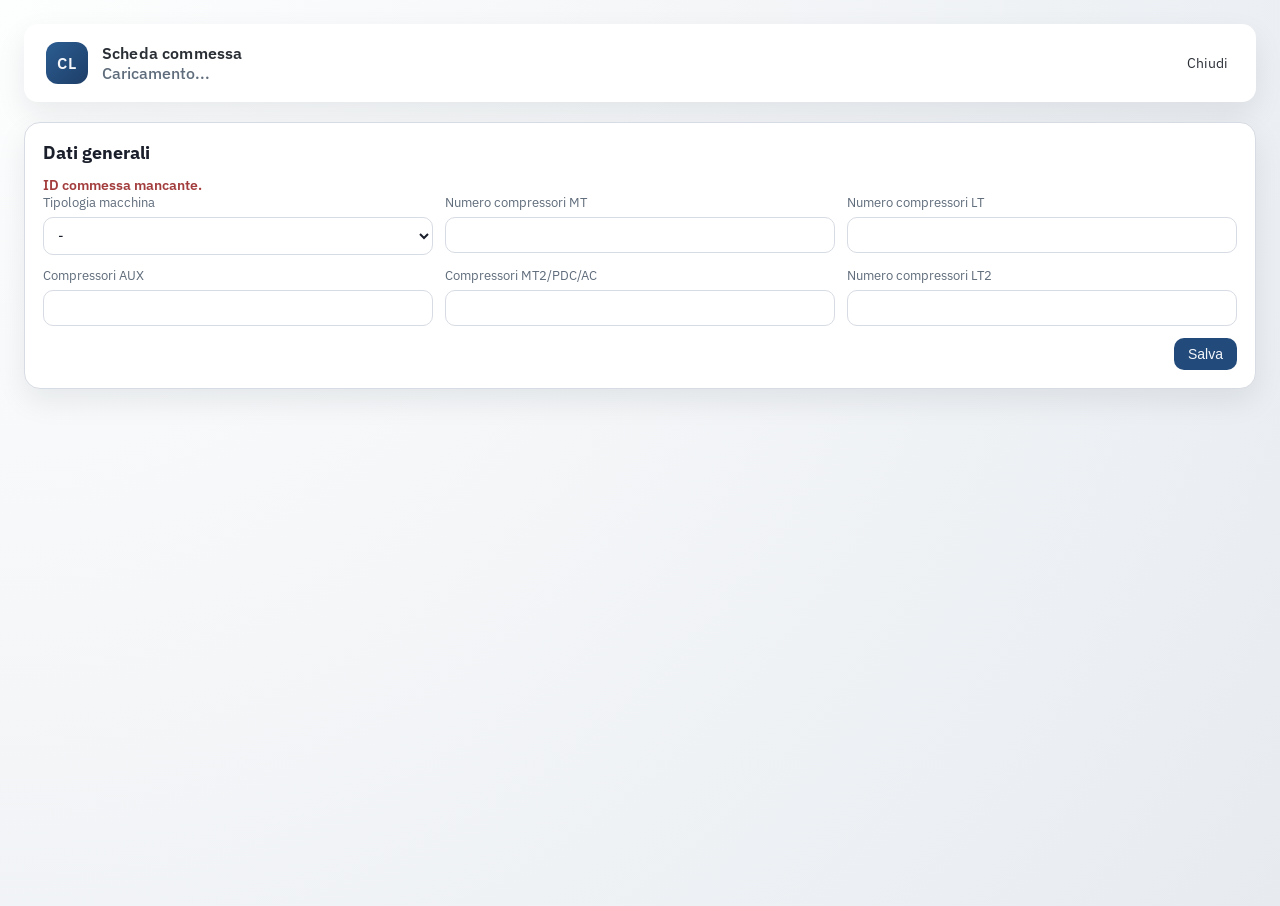
==== commit 5f845b5a: "ok" ====
--- a/web/commessa.html
+++ b/web/commessa.html
@@ -4,6 +4,7 @@
     <meta charset="utf-8" />
     <meta name="viewport" content="width=device-width, initial-scale=1" />
     <title>Scheda Commessa | Commesse Live</title>
+    <link rel="icon" type="image/svg+xml" href="favicon.svg" />
     <link rel="stylesheet" href="styles.css" />
     <link
       rel="stylesheet"
--- a/web/styles.css
+++ b/web/styles.css
@@ -8,6 +8,7 @@
   --border: #d7dbe3;
   --card: #ffffff;
   --danger: #b23b3b;
+  --section-toolbar-gap: 0px;
   --mono: "IBM Plex Mono", ui-monospace, SFMono-Regular, Menlo, Monaco, Consolas, monospace;
   --sans: "IBM Plex Sans", system-ui, -apple-system, sans-serif;
 }
@@ -29,12 +30,17 @@
   box-sizing: border-box;
 }
 
+html {
+  scroll-padding-top: calc(var(--section-toolbar-h, 56px) + var(--section-toolbar-gap, 4px));
+}
+
 body {
   margin: 0;
   font-family: var(--sans);
   color: var(--ink);
   background: radial-gradient(circle at top left, #fdfefe 0%, var(--bg) 45%, var(--bg-accent) 100%);
   user-select: none;
+  overflow-x: hidden;
 }
 
 body.theme-dark {
@@ -53,9 +59,96 @@
   align-items: center;
   padding: 18px 22px;
   background: var(--card);
-  border: 1px solid var(--border);
+  border: none;
   border-radius: 14px;
   box-shadow: 0 12px 30px rgba(16, 28, 43, 0.08);
+  font-weight: 500;
+  font-size: 16px;
+  color: #2a2f36;
+}
+
+.panel,
+#todoSection,
+#calendarPanel,
+#matrixPanel,
+#reportPanel,
+#commessePanel {
+  scroll-margin-top: calc(var(--section-toolbar-h, 56px) + var(--section-toolbar-gap, 4px));
+}
+
+.topbar .ghost,
+.topbar button.ghost,
+.topbar a.ghost {
+  border: none;
+  box-shadow: none;
+  font-family: inherit;
+  color: inherit;
+  padding: 0 6px;
+  border-radius: 8px;
+  font-weight: 400;
+}
+
+.topbar-menu-wrap {
+  position: relative;
+  display: inline-flex;
+  align-items: center;
+  flex-direction: row-reverse;
+  width: auto;
+  min-width: 36px;
+  height: 28px;
+}
+
+.topbar-menu-toggle {
+  width: 36px;
+  height: 28px;
+  display: inline-flex;
+  flex-direction: column;
+  align-items: center;
+  justify-content: center;
+  gap: 4px;
+  flex: 0 0 36px;
+}
+
+.topbar-menu-toggle span {
+  display: block;
+  width: 18px;
+  height: 2px;
+  background: currentColor;
+  border-radius: 2px;
+}
+
+.topbar-menu {
+  display: inline-flex;
+  align-items: center;
+  gap: 8px;
+  overflow: hidden;
+  max-width: 0;
+  opacity: 0;
+  pointer-events: none;
+  transition: max-width 0.25s ease, opacity 0.2s ease;
+}
+
+.topbar-menu.is-open {
+  max-width: 420px;
+  opacity: 1;
+  pointer-events: auto;
+}
+
+.topbar .title,
+.topbar .subtitle,
+.topbar .auth-status,
+.topbar .badge,
+.topbar .status-msg {
+  font-family: inherit;
+}
+
+.topbar .title {
+  font-size: inherit;
+  letter-spacing: 0.01em;
+}
+
+.topbar .subtitle {
+  font-size: inherit;
 }
 
 .topbar-right {
@@ -160,6 +253,28 @@
   gap: 8px;
 }
 
+.auth-status-line .link-btn {
+  border: none;
+  background: transparent;
+  padding: 0 2px;
+  color: var(--primary);
+}
+
+.auth-status-line .link-btn:hover {
+  text-decoration: underline;
+}
+
+.key-btn {
+  border: none;
+  padding: 2px 6px;
+  font-size: 14px;
+  line-height: 1;
+}
+
+.key-btn:hover {
+  filter: brightness(0.95);
+}
+
 .auth-dot {
   width: 8px;
   height: 8px;
@@ -181,6 +296,49 @@
 
 body.theme-dark .status-bar {
   background: rgba(20, 27, 38, 0.85);
+}
+
+.section-toolbar {
+  display: flex;
+  align-items: center;
+  gap: 8px;
+  padding: 10px 24px 0;
+  flex-wrap: wrap;
+  position: sticky;
+  top: 0;
+  z-index: 60;
+  background: var(--card);
+  border-bottom: 1px solid var(--border);
+  width: 100vw;
+  margin: 0 0 0 calc(50% - 50vw);
+  box-sizing: border-box;
+}
+
+.section-link {
+  font-size: 12px;
+  padding: 6px 12px;
+  border-radius: 999px;
+  border: none;
+  background: #ffffff;
+  color: var(--ink);
+  cursor: pointer;
+}
+
+.section-link:hover {
+  background: #f2f5fb;
+}
+
+body.theme-dark .section-link {
+  background: #0f172a;
+  color: #e2e8f0;
+}
+
+body.theme-dark .section-link:hover {
+  background: #111c33;
+}
+
+body.theme-dark .section-toolbar {
+  background: var(--card);
 }
 
 body.theme-dark .topbar,
@@ -195,6 +353,21 @@
   background: var(--card);
 }
 
+body.theme-dark .topbar {
+  color: #e3e7ee;
+  border-color: rgba(255, 255, 255, 0.08);
+}
+
+body.theme-dark .topbar .ghost,
+body.theme-dark .topbar button.ghost,
+body.theme-dark .topbar a.ghost {
+  color: #e3e7ee;
+}
+
+body.theme-dark .topbar-menu-toggle span {
+  background: #e3e7ee;
+}
+
 body.theme-dark .item {
   background: var(--card);
 }
@@ -349,6 +522,8 @@
 .status-msg {
   color: var(--muted);
   font-size: 14px;
+  user-select: text;
+  cursor: text;
 }
 
 .status-msg.ok {
@@ -496,6 +671,10 @@
   gap: 12px;
 }
 
+.todo-panel .panel-body {
+  gap: 0;
+}
+
 .panel.collapsed .panel-body {
   display: none;
 }
@@ -522,7 +701,8 @@
 
 #matrixTitle,
 #calendarTitle,
-#reportTitle {
+#reportTitle,
+#todoTitle {
   cursor: pointer;
   user-select: none;
 }
@@ -840,6 +1020,10 @@
   border: 1px solid var(--primary);
 }
 
+.section-toolbar .section-link {
+  border: none;
+}
+
 #themeToggleBtn {
   border: none;
 }
@@ -855,7 +1039,7 @@
 
 .toast-stack {
   position: fixed;
-  top: 16px;
+  bottom: 16px;
   right: 16px;
   display: flex;
   flex-direction: column;
@@ -875,7 +1059,7 @@
   border: 1px solid rgba(255, 255, 255, 0.08);
   box-shadow: 0 12px 28px rgba(10, 16, 24, 0.35);
   opacity: 0;
-  transform: translateY(-6px);
+  transform: translateY(6px);
   transition: opacity 0.2s ease, transform 0.2s ease;
 }
 
@@ -890,6 +1074,186 @@
 
 .toast.error {
   border-color: rgba(222, 106, 88, 0.7);
+}
+
+.reset-wait {
+  position: fixed;
+  inset: 0;
+  background: rgba(12, 18, 26, 0.45);
+  display: grid;
+  place-items: center;
+  padding: 24px;
+  z-index: 1400;
+}
+
+.reset-wait-card {
+  width: min(520px, 92vw);
+  background: var(--card);
+  border-radius: 16px;
+  border: 1px solid var(--border);
+  padding: 20px;
+  box-shadow: 0 20px 40px rgba(10, 20, 35, 0.2);
+  display: flex;
+  flex-direction: column;
+  gap: 10px;
+  text-align: center;
+}
+
+.reset-wait-card h3 {
+  margin: 0;
+  font-size: 18px;
+}
+
+.reset-wait-countdown {
+  font-size: 14px;
+  color: var(--muted);
+}
+
+body.reset-waiting .app {
+  filter: blur(6px);
+  pointer-events: none;
+  user-select: none;
+}
+
+.resources-users {
+  margin-top: 14px;
+  padding-top: 12px;
+  border-top: 1px dashed var(--border);
+}
+
+.resources-users-header {
+  display: flex;
+  align-items: baseline;
+  justify-content: space-between;
+  gap: 12px;
+  margin-bottom: 8px;
+}
+
+.resources-users-header h4 {
+  margin: 0;
+  font-size: 14px;
+}
+
+.resources-users-hint {
+  font-size: 12px;
+  color: var(--muted);
+}
+
+.users-list {
+  display: grid;
+  gap: 8px;
+}
+
+.user-row {
+  display: grid;
+  grid-template-columns: 1fr auto auto;
+  gap: 8px;
+  align-items: center;
+}
+
+.user-meta {
+  display: flex;
+  flex-direction: column;
+  gap: 2px;
+}
+
+.user-email {
+  font-weight: 600;
+}
+
+.user-name {
+  font-size: 12px;
+  color: var(--muted);
+}
+
+.permessi-list {
+  display: grid;
+  gap: 12px;
+  margin-top: 12px;
+}
+
+.permessi-summary {
+  margin-top: 8px;
+  padding: 10px 12px;
+  border: 1px dashed var(--border);
+  border-radius: 12px;
+  background: #f7f9fc;
+  font-size: 13px;
+  color: var(--muted);
+}
+
+.permessi-rules {
+  margin-top: 12px;
+  padding: 12px;
+  border: 1px solid var(--border);
+  border-radius: 12px;
+  background: #fff;
+}
+
+.permessi-rules-grid {
+  display: grid;
+  grid-template-columns: repeat(auto-fit, minmax(260px, 1fr));
+  gap: 12px;
+}
+
+.permessi-rules-title {
+  font-weight: 600;
+  margin-bottom: 8px;
+}
+
+.permessi-rules-list {
+  display: grid;
+  gap: 10px;
+}
+
+.permessi-rules-card {
+  padding: 8px 10px;
+  border: 1px solid var(--border);
+  border-radius: 10px;
+  background: #f7f7f7;
+}
+
+.permessi-rules-body {
+  font-size: 14px;
+  margin-top: 4px;
+}
+
+.permessi-rules-note {
+  margin-top: 10px;
+  font-size: 13px;
+  color: var(--muted);
+}
+
+.permessi-front-list {
+  margin: 0;
+  padding-left: 18px;
+  display: grid;
+  gap: 8px;
+  font-size: 14px;
+}
+
+.permessi-card {
+  border: 1px solid var(--border);
+  border-radius: 12px;
+  padding: 12px;
+  background: #fff;
+  display: grid;
+  gap: 8px;
+}
+
+.permessi-role {
+  font-weight: 600;
+  text-transform: uppercase;
+  letter-spacing: 0.04em;
+  font-size: 12px;
+  color: var(--muted);
+}
+
+.permessi-line {
+  display: flex;
+  align-items: center;
+  gap: 8px;
+  font-size: 14px;
 }
 
 .debug-panel {
@@ -1566,17 +1930,26 @@
 
 .report-panel .panel-header {
   position: sticky;
-  top: 0;
+  top: calc(var(--section-toolbar-h, 56px) + var(--section-toolbar-gap, 4px));
   z-index: 6;
-  background: var(--card);
-  padding-top: 8px;
+  background: rgba(255, 255, 255, 0.62);
+  backdrop-filter: blur(14px);
+  -webkit-backdrop-filter: blur(14px);
+  margin: -16px -16px 0 -16px;
+  padding: 2px 16px 4px;
+  border-bottom: 1px solid rgba(215, 219, 227, 0.7);
 }
 
 .report-controls {
   display: flex;
-  align-items: flex-start;
-  gap: 12px;
+  align-items: center;
+  gap: 8px;
   flex-wrap: wrap;
+  padding: 4px 8px;
+  border-radius: 10px;
+  background: rgba(255, 255, 255, 0.55);
+  backdrop-filter: blur(10px);
+  -webkit-backdrop-filter: blur(10px);
 }
 
 .report-filters {
@@ -1590,7 +1963,7 @@
 .report-actions {
   display: flex;
   align-items: center;
-  gap: 12px;
+  gap: 8px;
   flex-wrap: wrap;
 }
 
@@ -1910,8 +2283,8 @@
 
 .report-commessa-block:hover,
 .report-commessa-block:focus-visible {
-  background: #0f172a;
-  box-shadow: 0 10px 24px rgba(15, 23, 42, 0.35);
+  background: #e9e1f7;
+  box-shadow: 0 10px 24px rgba(108, 95, 199, 0.18);
   transform: translateY(-1px);
 }
 
@@ -1919,12 +2292,30 @@
 .report-commessa-block:focus-visible .report-commessa-head,
 .report-commessa-block:hover .report-commessa-desc,
 .report-commessa-block:focus-visible .report-commessa-desc {
-  color: #e2e8f0;
+  color: #2f1c4d;
 }
 
 .report-commessa-block:hover .report-commessa-year,
 .report-commessa-block:focus-visible .report-commessa-year {
-  color: #cbd5f5;
+  color: #4b3a66;
+}
+
+body.theme-dark .report-commessa-block:hover,
+body.theme-dark .report-commessa-block:focus-visible {
+  background: #5b4a7a;
+  box-shadow: 0 10px 24px rgba(20, 14, 34, 0.4);
+}
+
+body.theme-dark .report-commessa-block:hover .report-commessa-head,
+body.theme-dark .report-commessa-block:focus-visible .report-commessa-head,
+body.theme-dark .report-commessa-block:hover .report-commessa-desc,
+body.theme-dark .report-commessa-block:focus-visible .report-commessa-desc {
+  color: #f5f0ff;
+}
+
+body.theme-dark .report-commessa-block:hover .report-commessa-year,
+body.theme-dark .report-commessa-block:focus-visible .report-commessa-year {
+  color: #d9c9f5;
 }
 
 .report-gantt-track {
@@ -2274,6 +2665,17 @@
   font-size: 14px;
 }
 
+.report-gantt-milestone.is-kit-cavi {
+  background: #f7f0e6;
+  border: 1px solid #e7d5c1;
+  color: #5a3b2a;
+  width: 18px;
+  height: 18px;
+  font-size: 13px;
+  border-radius: 4px;
+  transform: translateX(-50%) rotate(90deg);
+}
+
 
 .report-gantt-milestone.is-telaio-on-time {
   background: #e2f6e8;
@@ -2386,16 +2788,16 @@
 }
 
 .report-toggle-btn {
-  height: 32px;
-  padding: 0 12px;
-  border-radius: 10px;
-  font-size: 12px;
+  height: 28px;
+  padding: 0 10px;
+  border-radius: 8px;
+  font-size: 11px;
 }
 
 .report-toggle-btn.active {
   background: #e8f7ee;
   color: #1f5c35;
-  border-color: #7cc59a;
+  border: none;
 }
 
 .report-grid.report-list {
@@ -2443,6 +2845,13 @@
 
 .report-commessa-link:hover {
   text-decoration: underline;
+  background: transparent;
+  color: inherit;
+}
+
+body.theme-dark .report-commessa-link:hover {
+  background: transparent;
+  color: inherit;
 }
 
 .report-meta {
@@ -2534,6 +2943,830 @@
   border: 1px solid var(--border);
   border-radius: 12px;
   overflow: auto;
+}
+
+.todo-header {
+  display: flex;
+  align-items: flex-start;
+  justify-content: space-between;
+  gap: 12px;
+  margin: 0;
+  flex-wrap: wrap;
+  position: sticky;
+  top: calc(var(--todo-panel-header-height, 58px) + var(--section-toolbar-h, 56px) + var(--section-toolbar-gap, 4px));
+  z-index: 16;
+  background: rgba(255, 255, 255, 0.62);
+  backdrop-filter: blur(14px);
+  -webkit-backdrop-filter: blur(14px);
+  border-bottom: 1px solid rgba(215, 219, 227, 0.7);
+  padding: 6px 8px;
+}
+
+.todo-header-table-host {
+  width: calc(100% + 16px);
+  margin: 6px -8px 0;
+  overflow-x: hidden;
+  overflow-y: hidden;
+  border-top: 1px solid var(--border);
+  border-bottom: 1px solid var(--border);
+  border-left: 0;
+  border-right: 0;
+  border-radius: 0;
+  background: #f9fbff;
+  overflow-anchor: none;
+}
+
+.todo-header h3 {
+  margin: 0;
+  font-size: 14px;
+  font-weight: 600;
+}
+
+.todo-sub {
+  font-size: 11px;
+  color: var(--muted);
+}
+
+.todo-filters {
+  display: flex;
+  align-items: center;
+  gap: 8px;
+  flex-wrap: wrap;
+}
+
+.todo-filters input,
+.todo-filters select {
+  min-width: 120px;
+}
+
+.todo-toggle-btn.active {
+  background: rgba(110, 86, 207, 0.15);
+  border-color: rgba(110, 86, 207, 0.45);
+  color: var(--ink);
+}
+
+.todo-grid {
+  border: 1px solid var(--border);
+  border-top: 0;
+  border-radius: 0 0 12px 12px;
+  overflow-x: auto;
+  overflow-y: visible;
+  background: #f9fbff;
+  overflow-anchor: none;
+}
+
+.todo-table {
+  display: grid;
+  min-width: 900px;
+}
+
+.todo-table-head {
+  border-bottom: 1px solid var(--border);
+  margin-bottom: 0;
+}
+
+.todo-table-body .todo-cell {
+  border-top: none;
+}
+
+.todo-cell {
+  padding: 10px 12px;
+  border-right: 1px solid var(--border);
+  border-bottom: 1px solid var(--border);
+  background: #ffffff;
+  font-size: 12px;
+}
+
+.todo-cell:last-child {
+  border-right: none;
+}
+
+.todo-head {
+  background: #f3f6fb;
+  font-weight: 600;
+  color: var(--muted);
+  text-transform: uppercase;
+  letter-spacing: 0.3px;
+  font-size: 10px;
+}
+
+.todo-head-sticky {
+  position: sticky;
+  z-index: 18;
+  background: #f3f6fb;
+}
+
+.todo-head-sticky-primary {
+  top: var(--todo-head-row1-top, 0px);
+}
+
+.todo-head-sticky-secondary {
+  top: var(--todo-head-row2-top, 36px);
+}
+
+.todo-group {
+  text-align: center;
+  font-weight: 600;
+}
+
+.todo-group.todo-group-cad {
+  background: #e9f7ef;
+  color: #1f5d3f;
+}
+
+.todo-group.todo-group-elettrico {
+  background: #fff6cc;
+  color: #6b5600;
+}
+
+.todo-group.todo-group-termodinamico {
+  background: #e8f3ff;
+  color: #2b4b7c;
+}
+
+.todo-activity-head {
+  text-transform: none;
+  letter-spacing: 0;
+  font-size: 11px;
+  color: var(--ink);
+}
+
+.todo-commessa {
+  position: sticky;
+  left: 0;
+  z-index: 2;
+  background: #f9fbff;
+  font-weight: 600;
+}
+
+.todo-commessa .todo-meta {
+  font-size: 11px;
+  color: var(--muted);
+  font-weight: 400;
+}
+
+.todo-commessa-status {
+  background: #f9fbff;
+}
+
+.todo-commessa-status-clickable {
+  cursor: pointer;
+}
+
+.todo-global-pill {
+  display: inline-flex;
+  align-items: center;
+  justify-content: center;
+  min-width: 118px;
+  padding: 6px 10px;
+  border-radius: 999px;
+  border: 1px solid transparent;
+  font-size: 10px;
+  font-weight: 600;
+  text-transform: uppercase;
+  letter-spacing: 0.3px;
+}
+
+.todo-global-in-corso {
+  background: #e8f0ff;
+  color: #2b4b7c;
+  border-color: #cddcff;
+}
+
+.todo-global-rilasciata {
+  background: #efe9ff;
+  color: #4f3d8d;
+  border-color: #d7cbff;
+}
+
+.todo-global-evasa {
+  background: #e6f6ee;
+  color: #1f5d3f;
+  border-color: #c8e9d6;
+}
+
+.todo-status {
+  display: inline-flex;
+  align-items: center;
+  justify-content: center;
+  min-width: 90px;
+  padding: 6px 10px;
+  border-radius: 999px;
+  border: 1px solid transparent;
+  font-weight: 600;
+  font-size: 10px;
+  text-transform: uppercase;
+  letter-spacing: 0.4px;
+  cursor: pointer;
+  user-select: none;
+  transition: transform 120ms ease, box-shadow 120ms ease, filter 120ms ease;
+}
+
+.todo-status-wrap {
+  display: flex;
+  flex-direction: column;
+  align-items: center;
+  gap: 4px;
+}
+
+.todo-client-meta {
+  max-width: 100%;
+  font-size: 10px;
+  line-height: 1.2;
+  color: #6b7280;
+  text-align: center;
+  white-space: nowrap;
+  overflow: hidden;
+  text-overflow: ellipsis;
+}
+
+.todo-client-meta-ok {
+  color: #1f5d3f;
+}
+
+.todo-client-meta-warn {
+  color: #7a5a00;
+}
+
+.todo-client-meta-danger {
+  color: #7f1d1d;
+}
+
+.todo-status:hover {
+  transform: translateY(-1px);
+  box-shadow: 0 8px 18px rgba(15, 23, 42, 0.18);
+  filter: saturate(1.08);
+}
+
+.todo-status.todo-da-schedulare {
+  background: #fff6cc;
+  color: #6b5600;
+  border-color: #f0c84b;
+}
+
+.todo-status.todo-schedulata {
+  background: #e8f0ff;
+  color: #2b4b7c;
+  border-color: #cddcff;
+}
+
+.todo-status.todo-fatta {
+  background: #e6f6ee;
+  color: #1f5d3f;
+  border-color: #c8e9d6;
+}
+
+.todo-status.todo-non-necessaria {
+  background: #f6eaf6;
+  color: #6b2c6f;
+  border-color: #e3cfe6;
+}
+
+.todo-status-menu {
+  position: fixed;
+  z-index: 220;
+  background: #ffffff;
+  border: 1px solid var(--border);
+  border-radius: 10px;
+  padding: 8px;
+  box-shadow: 0 12px 30px rgba(15, 23, 42, 0.12);
+  display: flex;
+  flex-direction: column;
+  gap: 6px;
+}
+
+#todoStatusMenu.todo-status-menu {
+  min-width: 560px;
+  max-width: 760px;
+  padding: 10px;
+  gap: 8px;
+}
+
+#todoStatusMenu .todo-status-context {
+  border: 1px solid var(--border);
+  border-radius: 10px;
+  background: #f8fafc;
+  padding: 8px 10px;
+  display: flex;
+  flex-direction: column;
+  gap: 4px;
+}
+
+#todoStatusMenu .todo-status-context-meta {
+  font-size: 10px;
+  text-transform: uppercase;
+  letter-spacing: 0.45px;
+  color: var(--muted);
+  font-weight: 700;
+}
+
+#todoStatusMenu .todo-status-context-main {
+  display: flex;
+  align-items: center;
+  gap: 8px;
+}
+
+#todoStatusMenu .todo-status-context-link {
+  font-size: 13px;
+  font-weight: 600;
+  color: var(--ink);
+  line-height: 1.3;
+  text-decoration: none;
+  cursor: pointer;
+  flex: 1 1 auto;
+  white-space: nowrap;
+  overflow: hidden;
+  text-overflow: ellipsis;
+}
+
+#todoStatusMenu .todo-status-context-link:hover {
+  text-decoration: underline;
+}
+
+#todoStatusMenu .todo-status-context-matrix {
+  flex: 0 0 auto;
+  margin-left: auto;
+  border: 1px solid var(--primary);
+  background: transparent;
+  color: var(--primary);
+  border-radius: 8px;
+  padding: 5px 8px;
+  font-size: 12px;
+  font-weight: 600;
+  line-height: 1.2;
+  white-space: nowrap;
+}
+
+#todoStatusMenu .todo-status-context-matrix.is-blocked {
+  opacity: 0.5;
+}
+
+#todoStatusMenu .todo-status-section {
+  border: 1px solid var(--border);
+  border-radius: 10px;
+  background: #f8fafc;
+  padding: 8px;
+  display: flex;
+  flex-direction: column;
+  gap: 6px;
+}
+
+#todoStatusMenu .todo-status-section-nav {
+  border: none;
+  background: transparent;
+  padding: 0;
+}
+
+#todoStatusMenu .todo-status-section-title {
+  font-size: 10px;
+  text-transform: uppercase;
+  letter-spacing: 0.45px;
+  color: var(--muted);
+  font-weight: 700;
+}
+
+#todoStatusMenu .todo-status-section-note {
+  font-size: 12px;
+  color: var(--muted);
+  background: #eef3fb;
+  border: 1px dashed #c7d2e8;
+  border-radius: 8px;
+  padding: 7px 9px;
+  line-height: 1.35;
+}
+
+#todoStatusMenu .todo-status-row {
+  display: flex;
+  flex-wrap: wrap;
+  gap: 6px;
+}
+
+#todoStatusMenu .todo-status-section-nav .todo-status-row {
+  justify-content: flex-end;
+}
+
+#todoStatusMenu .todo-status-row button {
+  flex: 1 1 calc(50% - 6px);
+  text-align: center;
+}
+
+#todoStatusMenu .todo-status-btn-icon {
+  flex: 0 0 38px !important;
+  min-width: 38px;
+  padding: 6px;
+  font-size: 16px;
+  line-height: 1;
+  text-align: center;
+}
+
+#todoStatusMenu .todo-status-date-panel {
+  border: 1px solid var(--border);
+  border-radius: 10px;
+  background: #f8fafc;
+  padding: 8px;
+  display: flex;
+  flex-direction: column;
+  gap: 6px;
+}
+
+#todoStatusMenu .todo-status-date-dual,
+#todoStatusMenu .todo-status-date-confirm {
+  display: grid;
+  grid-template-columns: minmax(0, 1fr);
+  gap: 8px;
+}
+
+#todoStatusMenu .todo-status-date-dual {
+  grid-template-columns: minmax(0, 1fr) minmax(0, 1fr) 132px;
+  column-gap: 18px;
+  align-items: start;
+}
+
+#todoStatusMenu .todo-status-date-title {
+  font-size: 10px;
+  text-transform: uppercase;
+  letter-spacing: 0.45px;
+  color: var(--muted);
+  font-weight: 700;
+}
+
+#todoStatusMenu .todo-status-date-subtitle {
+  font-size: 10px;
+  text-transform: uppercase;
+  letter-spacing: 0.45px;
+  color: var(--muted);
+  margin-bottom: 4px;
+  font-weight: 700;
+}
+
+#todoStatusMenu .todo-status-date-head {
+  display: flex;
+  align-items: center;
+  gap: 8px;
+}
+
+#todoStatusMenu .todo-status-date-head button {
+  flex: 0 0 32px;
+  min-width: 32px;
+  padding: 4px;
+  text-align: center;
+}
+
+#todoStatusMenu .todo-status-date-label {
+  flex: 1;
+  text-align: center;
+  font-size: 12px;
+  font-weight: 600;
+  color: var(--ink);
+  text-transform: capitalize;
+}
+
+#todoStatusMenu .todo-status-date-days {
+  display: grid;
+  grid-template-columns: repeat(7, minmax(0, 1fr));
+  gap: 4px;
+}
+
+#todoStatusMenu .todo-status-date-counter {
+  border: 1px solid var(--border);
+  border-radius: 10px;
+  background: #eef2f9;
+  padding: 10px 8px;
+  min-height: 96px;
+  display: flex;
+  flex-direction: column;
+  justify-content: center;
+  gap: 8px;
+}
+
+#todoStatusMenu .todo-status-counter-label {
+  font-size: 10px;
+  text-transform: uppercase;
+  letter-spacing: 0.45px;
+  color: var(--muted);
+  font-weight: 700;
+  text-align: center;
+}
+
+#todoStatusMenu .todo-status-counter-value {
+  font-size: 12px;
+  font-weight: 700;
+  color: #334155;
+  text-align: center;
+  line-height: 1.3;
+}
+
+#todoStatusMenu .todo-status-counter-value.is-warn {
+  color: #8a6500;
+}
+
+#todoStatusMenu .todo-status-counter-value.is-soon {
+  color: #c2410c;
+}
+
+#todoStatusMenu .todo-status-counter-value.is-future {
+  color: #a16207;
+}
+
+#todoStatusMenu .todo-status-counter-value.is-danger {
+  color: #9f1239;
+}
+
+@media (max-width: 900px) {
+  #todoStatusMenu.todo-status-menu {
+    min-width: min(94vw, 560px);
+  }
+
+  #todoStatusMenu .todo-status-date-dual {
+    grid-template-columns: minmax(0, 1fr);
+  }
+}
+
+#todoStatusMenu .todo-status-date-actions {
+  display: flex;
+  justify-content: flex-end;
+  gap: 6px;
+  margin-top: 2px;
+}
+
+#todoStatusMenu .todo-status-date-actions button {
+  flex: 0 0 auto;
+  min-width: 112px;
+  text-align: center;
+}
+
+.todo-status-menu button {
+  border: none;
+  background: #f3f6fb;
+  color: var(--ink);
+  border-radius: 8px;
+  padding: 6px 10px;
+  font-size: 12px;
+  cursor: pointer;
+  text-align: left;
+  transition: background 120ms ease, transform 120ms ease;
+}
+
+.todo-status-menu button:hover:not(:disabled) {
+  background: #e6ecf9;
+  transform: translateY(-1px);
+}
+
+.todo-status-menu button.active {
+  background: #e0e9ff;
+  color: #2b4b7c;
+}
+
+.todo-status-menu button.is-planned {
+  background: #e5f0ff;
+  color: #2b4b7c;
+  border: 1px solid #cddcff;
+}
+
+.todo-status-menu button.is-planned:hover:not(:disabled) {
+  background: #dce9ff;
+}
+
+.todo-status-menu button.is-client-sent {
+  background: #fff2e5;
+  color: #9a3412;
+  border: 1px solid #f6b98a;
+}
+
+.todo-status-menu button.is-client-sent:hover:not(:disabled) {
+  background: #ffe8d4;
+}
+
+.todo-status-menu button.is-success {
+  background: #e2f6e8;
+  color: #1f5c3a;
+  border: 1px solid #7cc59a;
+}
+
+.todo-status-menu button.is-success:hover:not(:disabled) {
+  background: #d5f0df;
+}
+
+.todo-status-menu button.is-not-needed {
+  background: #f6eaf6;
+  color: #6b2c6f;
+  border: 1px solid #e3cfe6;
+}
+
+.todo-status-menu button.is-not-needed:hover:not(:disabled) {
+  background: #f1e1f3;
+}
+
+.todo-status-menu button:disabled {
+  opacity: 0.5;
+  cursor: pointer;
+}
+
+.todo-status-menu button.is-blocked {
+  opacity: 0.52;
+  cursor: pointer;
+}
+
+body.theme-dark .todo-section {
+  background: #0f172a;
+}
+
+body.theme-dark .todo-grid {
+  background: #0b1220;
+}
+
+body.theme-dark .todo-cell {
+  background: #0f172a;
+  color: #e2e8f0;
+}
+
+body.theme-dark .todo-head {
+  background: #111c33;
+  color: #9ca3af;
+}
+
+body.theme-dark .todo-commessa {
+  background: #0f172a;
+}
+
+body.theme-dark .todo-commessa-status {
+  background: #0f172a;
+}
+
+body.theme-dark .todo-head-sticky {
+  background: rgba(17, 28, 51, 0.9);
+}
+
+body.theme-dark .todo-group.todo-group-cad {
+  background: rgba(40, 87, 62, 0.55);
+  color: #d1fae5;
+}
+
+body.theme-dark .todo-group.todo-group-elettrico {
+  background: rgba(92, 74, 17, 0.62);
+  color: #fde68a;
+}
+
+body.theme-dark .todo-group.todo-group-termodinamico {
+  background: rgba(34, 62, 99, 0.58);
+  color: #bfdbfe;
+}
+
+body.theme-dark .todo-header {
+  background: rgba(20, 28, 38, 0.72);
+  border-bottom-color: rgba(42, 59, 82, 0.8);
+}
+
+body.theme-dark .todo-header-table-host {
+  background: #0b1220;
+  border-color: rgba(42, 59, 82, 0.8);
+}
+
+body.theme-dark .todo-status-menu {
+  background: #0f172a;
+}
+
+body.theme-dark #todoStatusMenu .todo-status-section {
+  background: #111b2f;
+  border-color: #2a3a55;
+}
+
+body.theme-dark #todoStatusMenu .todo-status-context {
+  background: #111b2f;
+  border-color: #2a3a55;
+}
+
+body.theme-dark #todoStatusMenu .todo-status-context-meta {
+  color: #9fb0c8;
+}
+
+body.theme-dark #todoStatusMenu .todo-status-context-link {
+  color: #dbe6f7;
+}
+
+body.theme-dark #todoStatusMenu .todo-status-context-matrix {
+  border-color: #89b4ff;
+  color: #89b4ff;
+}
+
+body.theme-dark #todoStatusMenu .todo-status-section-title {
+  color: #9fb0c8;
+}
+
+body.theme-dark #todoStatusMenu .todo-status-section-note {
+  color: #b8c7db;
+  background: #0f172a;
+  border-color: #2a3a55;
+}
+
+body.theme-dark .todo-status-menu button.is-success {
+  background: #1f3b2c;
+  color: #9de3b8;
+  border-color: #3f8b63;
+}
+
+body.theme-dark .todo-status-menu button.is-planned {
+  background: #1a2d50;
+  color: #bfdbfe;
+  border-color: #4d79c8;
+}
+
+body.theme-dark .todo-status-menu button.is-client-sent {
+  background: #4a2c14;
+  color: #fdba74;
+  border-color: #b45309;
+}
+
+body.theme-dark .todo-status-menu button.is-not-needed {
+  background: #3b1f3f;
+  color: #e9d5ff;
+  border-color: #7e4a87;
+}
+
+body.theme-dark #todoStatusMenu .todo-status-date-panel {
+  background: #111b2f;
+  border-color: #2a3a55;
+}
+
+body.theme-dark #todoStatusMenu .todo-status-date-title {
+  color: #9fb0c8;
+}
+
+body.theme-dark #todoStatusMenu .todo-status-date-subtitle {
+  color: #9fb0c8;
+}
+
+body.theme-dark #todoStatusMenu .todo-status-date-label {
+  color: #dbe6f7;
+}
+
+body.theme-dark #todoStatusMenu .todo-status-date-counter {
+  background: #0f172a;
+  border-color: #2a3a55;
+}
+
+body.theme-dark #todoStatusMenu .todo-status-counter-value {
+  color: #dbe6f7;
+}
+
+body.theme-dark #todoStatusMenu .todo-status-counter-value.is-warn {
+  color: #facc15;
+}
+
+body.theme-dark #todoStatusMenu .todo-status-counter-value.is-soon {
+  color: #fdba74;
+}
+
+body.theme-dark #todoStatusMenu .todo-status-counter-value.is-future {
+  color: #fde68a;
+}
+
+body.theme-dark #todoStatusMenu .todo-status-counter-value.is-danger {
+  color: #fca5a5;
+}
+
+body.theme-dark .todo-status.todo-da-schedulare {
+  background: #4a3d16;
+  color: #ffe9a3;
+  border-color: #c9a84b;
+}
+
+body.theme-dark .todo-client-meta {
+  color: #94a3b8;
+}
+
+body.theme-dark .todo-client-meta-ok {
+  color: #86efac;
+}
+
+body.theme-dark .todo-client-meta-warn {
+  color: #facc15;
+}
+
+body.theme-dark .todo-client-meta-danger {
+  color: #fca5a5;
+}
+
+.todo-focus-overlay {
+  position: fixed;
+  inset: 0;
+  z-index: 180;
+  background: rgba(16, 22, 32, 0.24);
+  backdrop-filter: blur(4px);
+  -webkit-backdrop-filter: blur(4px);
+}
+
+body.todo-menu-open .todo-table .todo-cell {
+  filter: blur(1.8px);
+  opacity: 0.5;
+  transition: filter 160ms ease, opacity 160ms ease;
+}
+
+body.todo-menu-open .todo-table .todo-cell.todo-cell-focus {
+  position: relative;
+  z-index: 210;
+  filter: none;
+  opacity: 1;
 }
 
 .report-cell {
@@ -2593,11 +3826,13 @@
   display: flex;
   align-items: center;
   justify-content: center;
-  gap: 10px;
+  gap: 8px;
   flex-wrap: wrap;
-  padding: 6px 10px;
-  border-radius: 0;
-  background: transparent;
+  padding: 4px 8px;
+  border-radius: 10px;
+  background: rgba(255, 255, 255, 0.55);
+  backdrop-filter: blur(10px);
+  -webkit-backdrop-filter: blur(10px);
   border: none;
   box-shadow: none;
 }
@@ -2652,7 +3887,7 @@
 .matrix-control > .matrix-attivita-picker,
 .matrix-control > .mono,
 .matrix-control > .matrix-extra {
-  min-height: 36px;
+  min-height: 30px;
 }
 
 .matrix-control-label {
@@ -2665,18 +3900,17 @@
 
 .matrix-controls button.ghost {
   background: transparent;
-  border: 1px solid transparent;
+  border: none !important;
   color: #1a1f2b;
-  border-radius: 6px;
-  padding: 6px 10px;
+  border-radius: 8px;
+  padding: 4px 8px;
   box-shadow: none;
-  transition: border-color 0.15s ease, color 0.15s ease, background 0.15s ease;
+  transition: color 0.15s ease, background 0.15s ease;
 }
 
 .matrix-controls button.ghost:hover {
-  border-color: #c71f2d;
-  color: #c71f2d;
-  background: transparent;
+  color: #1a1f2b;
+  background: rgba(34, 74, 122, 0.12);
 }
 
 .matrix-controls button.ghost:active {
@@ -2685,17 +3919,16 @@
 
 .matrix-controls .matrix-icon-btn {
   background: transparent;
-  border: 1px solid transparent !important;
+  border: none !important;
   box-shadow: none !important;
   outline: none;
-  padding: 6px 8px;
-  font-size: 16px;
+  padding: 4px 8px;
+  font-size: 14px;
   color: #1a1f2b;
 }
 
 .matrix-controls .matrix-icon-btn:hover {
-  background: transparent;
-  border-color: #c71f2d;
+  background: rgba(34, 74, 122, 0.12);
   box-shadow: none;
   transform: none;
 }
@@ -2705,8 +3938,8 @@
   border: none !important;
   box-shadow: none !important;
   outline: none;
-  padding: 6px 8px;
-  font-size: 14px;
+  padding: 4px 8px;
+  font-size: 13px;
   color: #1a1f2b;
 }
 
@@ -2714,9 +3947,9 @@
   background: transparent;
   border: none !important;
   box-shadow: none !important;
-  padding: 6px 8px;
+  padding: 4px 8px;
   color: #1a1f2b;
-  height: 32px;
+  height: 28px;
   display: inline-flex;
   align-items: center;
   justify-content: center;
@@ -2776,7 +4009,7 @@
 }
 
 .matrix-controls .matrix-flat-btn:hover {
-  background: #eef3ff;
+  background: rgba(34, 74, 122, 0.12);
 }
 
 body.theme-dark .matrix-controls button.ghost,
@@ -2791,13 +4024,62 @@
 body.theme-dark .matrix-controls button.ghost:hover,
 body.theme-dark .matrix-controls .matrix-icon-btn:hover,
 body.theme-dark .matrix-controls .matrix-flat-btn:hover {
-  border-color: #79a6ff;
-  color: #79a6ff;
-  background: transparent;
+  color: #e6edf5;
+  background: rgba(121, 166, 255, 0.2);
 }
 
 body.theme-dark .matrix-controls #matrixDate {
   border-color: transparent;
+}
+
+body.theme-dark .matrix-controls {
+  background: rgba(20, 28, 38, 0.62);
+}
+
+.report-controls .ghost,
+.report-controls button {
+  border: none !important;
+  box-shadow: none !important;
+  border-radius: 8px;
+  min-height: 28px;
+  padding: 4px 10px;
+  font-size: 11px;
+}
+
+.report-controls .ghost:hover,
+.report-controls button:hover {
+  background: rgba(34, 74, 122, 0.12);
+}
+
+.report-controls input,
+.report-controls select {
+  min-height: 30px;
+  padding-top: 4px;
+  padding-bottom: 4px;
+}
+
+body.theme-dark .report-panel .panel-header {
+  background: rgba(20, 28, 38, 0.72);
+  border-bottom-color: rgba(42, 59, 82, 0.8);
+}
+
+body.theme-dark .matrix-panel .panel-header {
+  background: rgba(20, 28, 38, 0.72);
+  border-bottom-color: rgba(42, 59, 82, 0.8);
+}
+
+body.theme-dark .todo-panel .panel-header {
+  background: rgba(20, 28, 38, 0.72);
+  border-bottom-color: rgba(42, 59, 82, 0.8);
+}
+
+body.theme-dark .report-controls {
+  background: rgba(20, 28, 38, 0.62);
+}
+
+body.theme-dark .report-controls .ghost:hover,
+body.theme-dark .report-controls button:hover {
+  background: rgba(121, 166, 255, 0.2);
 }
 
 body.theme-dark .matrix-attivita-list {
@@ -2893,7 +4175,7 @@
   flex-direction: column;
   min-height: 200px;
   position: sticky;
-  top: 80px;
+  top: calc(var(--section-toolbar-h, 56px) + var(--section-toolbar-gap, 4px));
   align-self: start;
 }
 
@@ -2940,7 +4222,7 @@
 
 .resource-row {
   display: grid;
-  grid-template-columns: minmax(120px, 1fr) 140px auto auto auto;
+  grid-template-columns: minmax(120px, 1fr) 140px 180px auto auto auto;
   gap: 8px;
   align-items: center;
   padding: 8px;
@@ -3184,13 +4466,14 @@
 
 .matrix-header-row {
   position: sticky;
-  top: var(--matrix-panel-header-height, 64px);
+  top: calc(
+    var(--matrix-panel-header-height, 64px) + var(--section-toolbar-h, 56px) + var(--section-toolbar-gap, 4px) - 1px
+  );
   z-index: 25;
   background: rgba(255, 255, 255, 0.9);
   backdrop-filter: blur(8px);
   -webkit-backdrop-filter: blur(8px);
-  border-top: 2px solid #ffffff;
-  position: sticky;
+  border-top: none;
 }
 
 .matrix-header-row .matrix-cell {
@@ -3203,9 +4486,9 @@
   position: absolute;
   left: 0;
   right: 0;
-  top: calc(-1 * (var(--matrix-panel-header-height, 64px) + 48px));
-  height: calc(var(--matrix-panel-header-height, 64px) + 48px);
-  background: #ffffff;
+  top: calc(-1 * var(--matrix-panel-header-height, 64px));
+  height: var(--matrix-panel-header-height, 64px);
+  background: var(--card);
   pointer-events: none;
 }
 
@@ -3503,13 +4786,36 @@
 }
 
 .matrix-activity-bar.is-done::after {
-  content: "✓";
+  content: "\2713";
   position: absolute;
   top: 4px;
   right: 6px;
   font-size: 12px;
   font-weight: 700;
-  color: #ffffff;
+  color: #86efac;
+}
+
+.matrix-activity-bar.is-done.is-client-sent::after,
+.matrix-activity-bar.is-done.is-client-final::after {
+  right: 18px;
+}
+
+.matrix-activity-bar.is-done.is-client-sent::before,
+.matrix-activity-bar.is-done.is-client-final::before {
+  content: "\2713";
+  position: absolute;
+  top: 4px;
+  right: 6px;
+  font-size: 12px;
+  font-weight: 700;
+}
+
+.matrix-activity-bar.is-done.is-client-sent::before {
+  color: #fb923c;
+}
+
+.matrix-activity-bar.is-done.is-client-final::before {
+  color: #86efac;
 }
 
 .matrix-quick-menu {
@@ -3738,11 +5044,11 @@
 }
 .matrix-panel .panel-header {
   position: sticky;
-  top: 0;
+  top: calc(var(--section-toolbar-h, 56px) + var(--section-toolbar-gap, 4px));
   z-index: 20;
-  background: transparent;
-  padding-top: 12px;
-  padding-bottom: 8px;
+  background: rgba(255, 255, 255, 0.62);
+  padding-top: 2px;
+  padding-bottom: 4px;
   box-shadow: none;
   backdrop-filter: blur(14px);
   -webkit-backdrop-filter: blur(14px);
@@ -3750,6 +5056,24 @@
   margin: -16px -16px 0 -16px;
   padding-left: 16px;
   padding-right: 16px;
+  border-bottom: 1px solid rgba(215, 219, 227, 0.7);
+}
+
+.todo-panel .panel-header {
+  position: sticky;
+  top: calc(var(--section-toolbar-h, 56px) + var(--section-toolbar-gap, 4px));
+  z-index: 17;
+  background: rgba(255, 255, 255, 0.62);
+  padding-top: 2px;
+  padding-bottom: 4px;
+  box-shadow: none;
+  backdrop-filter: blur(14px);
+  -webkit-backdrop-filter: blur(14px);
+  border-radius: 0;
+  margin: -16px -16px 0 -16px;
+  padding-left: 16px;
+  padding-right: 16px;
+  border-bottom: 1px solid rgba(215, 219, 227, 0.7);
 }
 
 .matrix-panel .panel-header::after {
@@ -3759,6 +5083,8 @@
   right: 0;
   bottom: -24px;
   height: 24px;
-  background: #ffffff;
+  background: var(--card);
   pointer-events: none;
 }
+
+
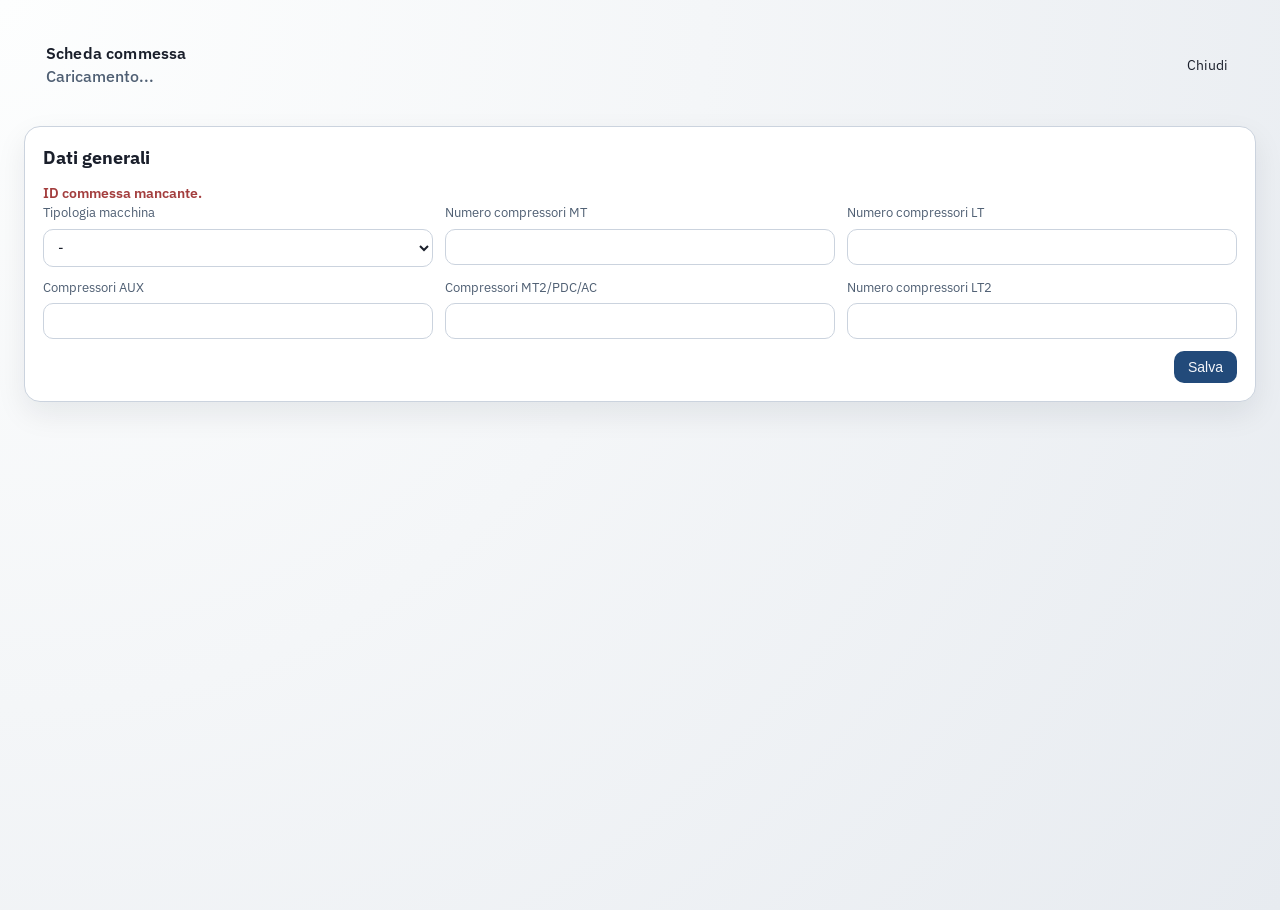
==== commit a9df90d5: "ok" ====
--- a/web/commessa.html
+++ b/web/commessa.html
@@ -15,7 +15,6 @@
     <div class="app">
       <header class="topbar">
         <div class="brand">
-          <div class="logo">CL</div>
           <div>
             <div class="title">Scheda commessa</div>
             <div id="commessaSubtitle" class="subtitle">Caricamento...</div>
--- a/web/styles.css
+++ b/web/styles.css
@@ -2,27 +2,37 @@
   --bg: #f4f6f8;
   --bg-accent: #e7ebf0;
   --ink: #1a1f2b;
-  --muted: #5f6c7b;
+  --muted: #4f5f73;
   --primary: #224a7a;
   --primary-contrast: #f5f7fb;
-  --border: #d7dbe3;
+  --border: #cbd3de;
   --card: #ffffff;
-  --danger: #b23b3b;
+  --card-elev: #fbfdff;
+  --focus-ring: #2f6fb6;
+  --selection-bg: rgba(47, 111, 182, 0.22);
+  --elev-1: 0 8px 18px rgba(16, 28, 43, 0.06);
+  --elev-2: 0 14px 34px rgba(16, 28, 43, 0.1);
+  --danger: #b4515d;
   --section-toolbar-gap: 0px;
   --mono: "IBM Plex Mono", ui-monospace, SFMono-Regular, Menlo, Monaco, Consolas, monospace;
   --sans: "IBM Plex Sans", system-ui, -apple-system, sans-serif;
 }
 
 body.theme-dark {
-  --bg: #0b1118;
-  --bg-accent: #0f1724;
-  --ink: #e6edf5;
-  --muted: #9aa6b5;
+  --bg: #090909;
+  --bg-accent: #121315;
+  --ink: #e8ebef;
+  --muted: #b6bbc3;
   --primary: #79a6ff;
   --primary-contrast: #0b1220;
-  --border: #223044;
-  --card: #141c26;
-  --danger: #e05a5a;
+  --border: #2f343c;
+  --card: #17191d;
+  --card-elev: #1d2025;
+  --focus-ring: #8db8ff;
+  --selection-bg: rgba(141, 184, 255, 0.3);
+  --elev-1: 0 10px 24px rgba(0, 0, 0, 0.34);
+  --elev-2: 0 18px 42px rgba(0, 0, 0, 0.52);
+  --danger: #d07a85;
   color-scheme: dark;
 }
 
@@ -39,12 +49,19 @@
   font-family: var(--sans);
   color: var(--ink);
   background: radial-gradient(circle at top left, #fdfefe 0%, var(--bg) 45%, var(--bg-accent) 100%);
+  line-height: 1.45;
+  text-rendering: optimizeLegibility;
+  -webkit-font-smoothing: antialiased;
   user-select: none;
   overflow-x: hidden;
 }
 
+::selection {
+  background: var(--selection-bg);
+}
+
 body.theme-dark {
-  background: radial-gradient(circle at top left, #151d29 0%, var(--bg) 45%, var(--bg-accent) 100%);
+  background: radial-gradient(circle at top left, #1b1c1f 0%, var(--bg) 46%, var(--bg-accent) 100%);
 }
 
 .app {
@@ -58,13 +75,13 @@
   gap: 16px;
   align-items: center;
   padding: 18px 22px;
-  background: var(--card);
+  background: transparent;
   border: none;
   border-radius: 14px;
-  box-shadow: 0 12px 30px rgba(16, 28, 43, 0.08);
+  box-shadow: none;
   font-weight: 500;
   font-size: 16px;
-  color: #2a2f36;
+  color: var(--ink);
 }
 
 .panel,
@@ -285,7 +302,8 @@
 
 .status-bar {
   display: flex;
-  align-items: center;
+  flex-direction: column;
+  align-items: flex-start;
   gap: 12px;
   margin: 18px 0 12px;
   padding: 10px 14px;
@@ -298,50 +316,143 @@
   background: rgba(20, 27, 38, 0.85);
 }
 
+.status-bar-head {
+  width: 100%;
+}
+
+.status-bar-title {
+  font-size: 12px;
+  font-weight: 700;
+  text-transform: uppercase;
+  letter-spacing: 0.08em;
+  color: #a63333;
+}
+
+.status-bar-list {
+  display: flex;
+  flex-wrap: wrap;
+  gap: 8px;
+}
+
+.status-alarm-item {
+  border: none;
+  border-radius: 999px;
+  padding: 6px 10px;
+  background: rgba(178, 59, 59, 0.14);
+  color: #7d2020;
+  font-size: 12px;
+  font-weight: 600;
+  line-height: 1.2;
+  cursor: pointer;
+}
+
+.status-alarm-item:hover {
+  background: rgba(178, 59, 59, 0.2);
+}
+
+.status-alarm-more {
+  display: inline-flex;
+  align-items: center;
+  padding: 6px 4px;
+  color: var(--muted);
+  font-size: 12px;
+}
+
+body.theme-dark .status-bar-title {
+  color: #f08f8f;
+}
+
+body.theme-dark .status-alarm-item {
+  background: rgba(226, 90, 90, 0.22);
+  color: #ffd2d2;
+}
+
+body.theme-dark .status-alarm-item:hover {
+  background: rgba(226, 90, 90, 0.3);
+}
+
 .section-toolbar {
   display: flex;
   align-items: center;
-  gap: 8px;
+  gap: 14px;
   padding: 10px 24px 0;
   flex-wrap: wrap;
   position: sticky;
   top: 0;
   z-index: 60;
   background: var(--card);
-  border-bottom: 1px solid var(--border);
+  border-bottom: none;
   width: 100vw;
   margin: 0 0 0 calc(50% - 50vw);
   box-sizing: border-box;
 }
 
+.section-toolbar-date {
+  position: absolute;
+  left: 50%;
+  transform: translateX(-50%);
+  font-size: 12px;
+  color: var(--muted);
+  white-space: nowrap;
+  pointer-events: none;
+  letter-spacing: 0.01em;
+  user-select: none;
+}
+
 .section-link {
-  font-size: 12px;
-  padding: 6px 12px;
-  border-radius: 999px;
+  font-size: 13px;
+  padding: 4px 0;
+  border-radius: 0;
   border: none;
-  background: #ffffff;
+  background: transparent;
+  color: var(--muted);
+  cursor: pointer;
+  border-bottom: 1px solid transparent;
+  text-decoration: none;
+  transition: color 120ms ease, border-color 120ms ease, text-decoration-color 120ms ease;
+}
+
+.section-link:hover {
   color: var(--ink);
-  cursor: pointer;
-}
-
-.section-link:hover {
-  background: #f2f5fb;
+  border-bottom-color: rgba(105, 122, 146, 0.55);
+}
+
+.section-link.is-active {
+  color: var(--ink);
+  text-decoration: underline;
+  text-decoration-thickness: 1.5px;
+  text-underline-offset: 5px;
+  text-decoration-color: currentColor;
 }
 
 body.theme-dark .section-link {
-  background: #0f172a;
-  color: #e2e8f0;
+  background: transparent;
+  color: #b9c0cb;
 }
 
 body.theme-dark .section-link:hover {
-  background: #111c33;
+  color: #edf1f7;
+  border-bottom-color: rgba(178, 195, 218, 0.5);
+}
+
+body.theme-dark .section-link.is-active {
+  color: #f3f7ff;
 }
 
 body.theme-dark .section-toolbar {
   background: var(--card);
 }
 
-body.theme-dark .topbar,
+body.theme-dark .section-toolbar-date {
+  color: #c5ccd6;
+}
+
+@media (max-width: 1320px) {
+  .section-toolbar-date {
+    display: none;
+  }
+}
+
 body.theme-dark .panel,
 body.theme-dark .modal-card,
 body.theme-dark .backup-card,
@@ -354,6 +465,7 @@
 }
 
 body.theme-dark .topbar {
+  background: transparent;
   color: #e3e7ee;
   border-color: rgba(255, 255, 255, 0.08);
 }
@@ -380,6 +492,24 @@
   background: rgba(121, 102, 175, 0.12);
 }
 
+body.theme-dark .report-gantt-label-resize {
+  background: linear-gradient(
+    to bottom,
+    rgba(168, 180, 199, 0.2) 0%,
+    rgba(168, 180, 199, 0.42) 50%,
+    rgba(168, 180, 199, 0.2) 100%
+  );
+  box-shadow: inset 0 0 0 1px rgba(168, 180, 199, 0.12);
+}
+
+body.theme-dark .report-gantt-label-resize:hover,
+body.theme-dark .report-gantt-label-resize:focus-visible,
+body.theme-dark .report-gantt-label-resize.is-dragging {
+  box-shadow:
+    inset 0 0 0 1px rgba(168, 180, 199, 0.22),
+    0 0 0 1px rgba(168, 180, 199, 0.3);
+}
+
 body.theme-dark .report-gantt-week-band.is-alt {
   background: rgba(121, 102, 175, 0.2);
 }
@@ -463,6 +593,39 @@
 body.theme-dark .matrix-activity-bar.activity-lavender .commessa-num,
 body.theme-dark .matrix-activity-bar.activity-lavender .commessa-year {
   color: #3c2658;
+}
+
+body.theme-dark .matrix-activity-bar.activity-assente {
+  background-color: #3b424c;
+  border-color: #6b7480;
+  background-image: repeating-linear-gradient(
+    45deg,
+    rgba(210, 218, 230, 0.2) 0,
+    rgba(210, 218, 230, 0.2) 2px,
+    rgba(59, 66, 76, 0) 2px,
+    rgba(59, 66, 76, 0) 6px
+  );
+}
+
+body.theme-dark .matrix-activity-bar.activity-assente .activity-title,
+body.theme-dark .matrix-activity-bar.activity-assente .commessa-num {
+  color: #e7edf7;
+}
+
+body.theme-dark .matrix-activity-bar.activity-assente .commessa-year {
+  color: #c6d0de;
+}
+
+body.theme-dark .matrix-activity-bar.is-done.is-past-task {
+  background: #313b46;
+  border-color: transparent;
+  color: #dfe9f8;
+}
+
+body.theme-dark .matrix-activity-bar.is-done.is-past-task .commessa-year,
+body.theme-dark .matrix-activity-bar.is-done.is-past-task .activity-title,
+body.theme-dark .matrix-activity-bar.is-done.is-past-task .commessa-num {
+  color: #dfe9f8;
 }
 
 body.theme-dark .calendar-day {
@@ -586,11 +749,11 @@
 }
 
 .panel {
-  background: var(--card);
+  background: linear-gradient(180deg, var(--card) 0%, var(--card-elev) 100%);
   border: 1px solid var(--border);
   border-radius: 14px 14px 0 0;
   padding: 16px;
-  box-shadow: none;
+  box-shadow: var(--elev-1);
   min-height: 200px;
 }
 
@@ -634,11 +797,6 @@
   color: var(--primary);
 }
 
-.icon-btn#commesseToggleBtn {
-  font-size: 16px;
-  transition: transform 0.15s ease;
-}
-
 .icon-btn:hover {
   background: rgba(34, 74, 122, 0.14);
 }
@@ -654,15 +812,33 @@
 }
 
 #openNewCommessaBtn {
-  order: 2;
-}
-
-#commesseToggleBtn {
   order: 1;
 }
 
-.panel.collapsed #commesseToggleBtn {
-  transform: rotate(-90deg);
+.commesse-seq-alert {
+  font-size: 12px;
+  line-height: 1.2;
+  border-radius: 8px;
+  padding: 4px 8px;
+  border: 1px solid transparent;
+  background: rgba(100, 116, 139, 0.1);
+  color: var(--muted);
+  max-width: 420px;
+  white-space: nowrap;
+  overflow: hidden;
+  text-overflow: ellipsis;
+}
+
+.commesse-seq-alert.error {
+  background: rgba(220, 38, 38, 0.11);
+  border-color: rgba(220, 38, 38, 0.32);
+  color: #b91c1c;
+}
+
+body.theme-dark .commesse-seq-alert.error {
+  color: #fca5a5;
+  border-color: rgba(248, 113, 113, 0.45);
+  background: rgba(127, 29, 29, 0.32);
 }
 
 .panel-body {
@@ -705,6 +881,11 @@
 #todoTitle {
   cursor: pointer;
   user-select: none;
+}
+
+#matrixTitle {
+  white-space: nowrap;
+  flex-shrink: 0;
 }
 
 .matrix-panel.collapsed #matrixWrap,
@@ -890,7 +1071,42 @@
 }
 
 .detail-row-dates {
-  grid-template-columns: repeat(6, minmax(0, 1fr));
+  grid-template-columns: repeat(4, minmax(0, 1fr));
+}
+
+.detail-telaio-group {
+  grid-column: span 2;
+  display: grid;
+  grid-template-columns: 1fr;
+  gap: 10px;
+  padding: 10px;
+  border: 1px solid #cfe3ff;
+  border-radius: 12px;
+  background: #f4f9ff;
+}
+
+.detail-telaio-group-title {
+  grid-column: 1 / -1;
+  font-size: 12px;
+  font-weight: 700;
+  color: #335a8d;
+  letter-spacing: 0.02em;
+  text-transform: uppercase;
+}
+
+.detail-telaio-cards {
+  display: grid;
+  grid-template-columns: repeat(2, minmax(0, 1fr));
+  gap: 10px;
+}
+
+.detail-telaio-card {
+  display: grid;
+  gap: 10px;
+  padding: 10px;
+  border: 1px solid rgba(191, 215, 255, 0.8);
+  border-radius: 10px;
+  background: rgba(255, 255, 255, 0.68);
 }
 
 label {
@@ -954,6 +1170,12 @@
   user-select: text;
 }
 
+input::placeholder,
+textarea::placeholder {
+  color: var(--muted);
+  opacity: 0.78;
+}
+
 .is-missing-required {
   border-color: #f39c12 !important;
   box-shadow: 0 0 0 3px rgba(243, 156, 18, 0.2);
@@ -979,6 +1201,16 @@
   padding: 8px 14px;
   font-size: 14px;
   cursor: pointer;
+}
+
+button:focus-visible,
+a:focus-visible,
+input:focus-visible,
+select:focus-visible,
+textarea:focus-visible,
+[role="button"]:focus-visible {
+  outline: 2px solid var(--focus-ring);
+  outline-offset: 2px;
 }
 
 .modal-header .ghost:hover {
@@ -1020,8 +1252,93 @@
   border: 1px solid var(--primary);
 }
 
+.modal .primary,
+.modal .ghost:not(.modal-close-btn):not(.activity-gantt-btn),
+.modal .danger {
+  font-weight: 600;
+}
+
+.modal .primary {
+  background: var(--primary);
+  color: var(--primary-contrast);
+  border: 1px solid rgba(15, 23, 42, 0.12);
+}
+
+.modal .ghost:not(.modal-close-btn):not(.activity-gantt-btn) {
+  background: #eef3fb;
+  color: #1f3f66;
+  border: 1px solid #c7d3e4;
+}
+
+.modal .ghost:not(.modal-close-btn):not(.activity-gantt-btn):hover {
+  background: #e4ecf8;
+  color: #153252;
+}
+
+.modal .danger {
+  background: #b4515d;
+  color: #ffffff;
+  border: 1px solid #96414c;
+}
+
+.modal .danger:hover {
+  background: #a64652;
+  border-color: #863944;
+}
+
+body.theme-dark .modal .primary {
+  background: #83b2ff;
+  color: #081224;
+  border-color: #a2c2ff;
+}
+
+body.theme-dark .modal .ghost:not(.modal-close-btn):not(.activity-gantt-btn) {
+  background: #25292f;
+  color: #e5e9ef;
+  border-color: #434a55;
+}
+
+body.theme-dark .modal .ghost:not(.modal-close-btn):not(.activity-gantt-btn):hover {
+  background: #2f343c;
+  color: #f1f3f6;
+  border-color: #5a626f;
+}
+
+body.theme-dark .modal .danger {
+  background: #ca7480;
+  color: #190d10;
+  border-color: #e0a1aa;
+}
+
+body.theme-dark .modal .danger:hover {
+  background: #d8828d;
+  border-color: #ebb5bd;
+}
+
 .section-toolbar .section-link {
   border: none;
+}
+
+.section-toolbar .section-link.section-link-notifications {
+  margin-left: auto;
+  color: #4a6392;
+  font-weight: 600;
+  border-bottom-color: rgba(74, 99, 146, 0.3);
+}
+
+.section-toolbar .section-link.section-link-notifications:hover {
+  color: #2f4570;
+  border-bottom-color: rgba(47, 69, 112, 0.55);
+}
+
+body.theme-dark .section-toolbar .section-link.section-link-notifications {
+  color: #a9c3f1;
+  border-bottom-color: rgba(169, 195, 241, 0.4);
+}
+
+body.theme-dark .section-toolbar .section-link.section-link-notifications:hover {
+  color: #d6e5ff;
+  border-bottom-color: rgba(214, 229, 255, 0.65);
 }
 
 #themeToggleBtn {
@@ -1280,6 +1597,15 @@
 .danger {
   background: var(--danger);
   color: #fff;
+  border: 1px solid rgba(122, 42, 54, 0.28);
+}
+
+.danger:hover {
+  background: #a64652;
+}
+
+body.theme-dark .danger:hover {
+  background: #cf808b;
 }
 
 .hidden {
@@ -1296,10 +1622,656 @@
   z-index: 100;
 }
 
+#confirmModal,
+#deleteCommessaModal {
+  z-index: 240;
+}
+
+#notificationsModal {
+  backdrop-filter: blur(7px);
+  -webkit-backdrop-filter: blur(7px);
+}
+
 #activityModal {
-  backdrop-filter: blur(8px);
-  -webkit-backdrop-filter: blur(8px);
-  background: rgba(12, 18, 26, 0.35);
+  z-index: 120;
+  backdrop-filter: none;
+  -webkit-backdrop-filter: none;
+  background: rgba(12, 18, 26, 0.56);
+}
+
+#activityModal .modal-card {
+  width: min(1140px, 96vw);
+  --activity-actions-right-offset: 128px;
+}
+
+#activityModal:not(.hidden) {
+  animation: activity-modal-backdrop-in 180ms ease-out;
+}
+
+@keyframes activity-modal-backdrop-in {
+  from {
+    background: rgba(12, 18, 26, 0);
+  }
+  to {
+    background: rgba(12, 18, 26, 0.56);
+  }
+}
+
+@keyframes activity-modal-backdrop-in-dark {
+  from {
+    background: rgba(5, 10, 16, 0);
+  }
+  to {
+    background: rgba(5, 10, 16, 0.72);
+  }
+}
+
+#activityModal .activity-dual-layout {
+  display: flex;
+  flex-direction: column;
+  gap: 12px;
+}
+
+#activityModal .activity-dual-head {
+  display: flex;
+  align-items: center;
+  justify-content: flex-start;
+  gap: 12px;
+  position: relative;
+  padding-right: 44px;
+  cursor: grab;
+  touch-action: none;
+}
+
+#activityModal .activity-dual-head button,
+#activityModal .activity-dual-head .modal-header-actions {
+  cursor: pointer;
+}
+
+#activityModal.is-dragging-modal .activity-dual-head {
+  cursor: grabbing;
+}
+
+#activityModal.is-dragging-modal {
+  user-select: none;
+}
+
+#activityModal .activity-dual-head-main {
+  min-width: 0;
+  display: flex;
+  flex-direction: column;
+  gap: 2px;
+  flex: 0 1 auto;
+}
+
+#activityModal .activity-dual-head .modal-header-actions {
+  margin-left: 6px;
+  margin-right: 0;
+  flex: 0 0 auto;
+}
+
+#activityModal #activityCloseBtn {
+  position: absolute;
+  top: 50%;
+  right: 0;
+  transform: translateY(-50%);
+  z-index: 2;
+}
+
+#activityModal #activityGanttBtn {
+  position: absolute;
+  top: 50%;
+  right: 42px;
+  transform: translateY(-50%);
+  z-index: 2;
+}
+
+#activityModal .activity-dual-head-main h3 {
+  margin: 0;
+}
+
+#activityModal #activityModalCommessaInfo {
+  white-space: nowrap;
+  overflow: hidden;
+  text-overflow: ellipsis;
+}
+
+#activityModal .activity-dual-sections {
+  display: grid;
+  grid-template-columns: minmax(0, 1fr) minmax(360px, 420px);
+  gap: 12px;
+  align-items: stretch;
+}
+
+#activityModal .activity-status-wrap {
+  min-width: 0;
+  display: flex;
+}
+
+#activityModal .activity-main-panel {
+  border: none;
+  border-radius: 12px;
+  padding: 10px;
+  background: #f8fafc;
+}
+
+#activityModal .activity-grid {
+  grid-template-columns: 1.3fr 1fr;
+}
+
+#activityModal .activity-section-title {
+  margin: 0 0 8px;
+  font-size: 13px;
+  font-weight: 700;
+  text-transform: uppercase;
+  letter-spacing: 0.04em;
+  color: var(--muted);
+}
+
+#activityModal .activity-status-panel {
+  min-height: 220px;
+  height: 100%;
+  width: 100%;
+  border: none;
+  border-radius: 12px;
+  padding: 10px;
+  background: #f1f5f9;
+  display: flex;
+  flex-direction: column;
+  gap: 8px;
+}
+
+#activityModal .activity-status-placeholder {
+  font-size: 12px;
+  color: var(--muted);
+  border: 1px dashed var(--border);
+  border-radius: 10px;
+  padding: 12px;
+}
+
+#activityModal .activity-hours-row {
+  display: flex;
+  flex-wrap: nowrap;
+  gap: 8px;
+  align-items: center;
+}
+
+#activityModal .activity-hours-row .quick-buttons {
+  position: relative;
+  display: grid;
+  grid-template-columns: repeat(3, minmax(0, 1fr));
+  flex-wrap: nowrap;
+  flex: 0 0 auto;
+  gap: 0;
+  padding: 4px;
+  border: 1px solid #d4d8df;
+  border-radius: 999px;
+  background: #ffffff;
+  --quick-hours-active-index: 0;
+  --quick-hours-active-opacity: 0;
+}
+
+#activityModal .activity-hours-row .quick-buttons::before {
+  content: "";
+  position: absolute;
+  top: 4px;
+  left: 4px;
+  width: calc((100% - 8px) / 3);
+  height: calc(100% - 8px);
+  border-radius: 999px;
+  background: #e8f7ee;
+  opacity: var(--quick-hours-active-opacity);
+  transform: translateX(calc(var(--quick-hours-active-index) * 100%));
+  transition: transform 190ms ease, opacity 140ms ease;
+  pointer-events: none;
+}
+
+#activityModal .activity-hours-row .quick-buttons .ghost {
+  position: relative;
+  z-index: 1;
+  border: none;
+  background: transparent;
+  box-shadow: none;
+  border-radius: 999px;
+  min-width: 48px;
+  padding: 8px 12px;
+  font-weight: 700;
+  color: #6b7280;
+  transition: transform 120ms ease;
+}
+
+#activityModal .activity-hours-row .quick-buttons .ghost:hover {
+  transform: scale(1.04);
+}
+
+#activityModal .activity-hours-row .quick-buttons .ghost:not(.active):hover {
+  background: transparent;
+  color: #6b7280;
+}
+
+#activityModal .activity-hours-row .quick-buttons .ghost.active {
+  border: none;
+  background: transparent;
+  color: #1f5c35;
+}
+
+#activityModal .activity-hours-row .quick-buttons .ghost.active:hover {
+  background: transparent;
+  color: #1f5c35;
+}
+
+#activityModal .filter-pill:disabled {
+  opacity: 0.5;
+  cursor: not-allowed;
+}
+
+#activityModal #activityTitleList .filter-pill {
+  min-height: 40px;
+  height: auto;
+  display: flex;
+  align-items: center;
+  position: relative;
+  padding-right: 28px;
+  line-height: 1.25;
+  white-space: normal;
+  overflow-wrap: anywhere;
+  word-break: break-word;
+}
+
+#activityModal #activityTitleList {
+  grid-template-columns: minmax(0, 1fr);
+}
+
+#activityModal #activityTitleList .activity-generic-grid {
+  grid-column: 1 / -1;
+  display: grid;
+  grid-template-columns: repeat(2, minmax(0, 1fr));
+  gap: 8px;
+}
+
+#activityModal #activityTitleList .filter-pill.active {
+  background: #dff3e7;
+  border-color: #2f6f3d;
+  color: #0f3d26;
+  font-weight: 700;
+  box-shadow: 0 0 0 2px rgba(31, 92, 53, 0.18);
+}
+
+#activityModal #activityTitleList .filter-pill:disabled:not(.active) {
+  opacity: 0.5;
+}
+
+#activityModal #activityTitleList .filter-pill.active:disabled {
+  opacity: 1;
+}
+
+#activityModal #activityTitleList .filter-pill.active::after {
+  content: "";
+  position: absolute;
+  right: 10px;
+  top: 50%;
+  width: 8px;
+  height: 8px;
+  border-radius: 999px;
+  background: currentColor;
+  transform: translateY(-50%);
+  opacity: 0.9;
+}
+
+#activityModal #activityTitleList .activity-list-divider {
+  grid-column: 1 / -1;
+  width: 26px;
+  height: 1px;
+  margin: 4px auto;
+  background: var(--border);
+  opacity: 0.8;
+}
+
+@media (max-width: 700px) {
+  #activityModal #activityTitleList .activity-generic-grid {
+    grid-template-columns: minmax(0, 1fr);
+  }
+}
+
+#activityModal #activityTitleList .filter-pill.assente-pill {
+  border-color: #b5bcc6;
+  color: #4b5563;
+  background-color: #edf0f3;
+  background-image: repeating-linear-gradient(
+    -45deg,
+    rgba(148, 163, 184, 0.22) 0px,
+    rgba(148, 163, 184, 0.22) 7px,
+    rgba(237, 240, 243, 0.28) 7px,
+    rgba(237, 240, 243, 0.28) 14px
+  );
+}
+
+#activityModal #activityTitleList .filter-pill.assente-pill.active {
+  border-color: #8d95a1;
+  color: #374151;
+  background-color: #dde2e8;
+  background-image: repeating-linear-gradient(
+    -45deg,
+    rgba(107, 114, 128, 0.24) 0px,
+    rgba(107, 114, 128, 0.24) 7px,
+    rgba(221, 226, 232, 0.3) 7px,
+    rgba(221, 226, 232, 0.3) 14px
+  );
+}
+
+#activityModal #activityDurationInput {
+  width: 92px;
+  min-width: 92px;
+  flex: 0 0 92px;
+  height: 40px;
+  border-radius: 999px;
+  text-align: center;
+}
+
+#activityModal .activity-footer-actions {
+  justify-content: flex-end;
+  margin-left: auto;
+  margin-right: 0;
+}
+
+#commessaDetailModal {
+  z-index: 130;
+  backdrop-filter: blur(7px);
+  -webkit-backdrop-filter: blur(7px);
+  background: rgba(12, 18, 26, 0.58);
+}
+
+#commessaDetailModal:not(.hidden) {
+  animation: detail-modal-backdrop-in 180ms ease-out;
+}
+
+#commessaDetailModal:not(.hidden) .modal-card {
+  animation: detail-modal-card-in 220ms cubic-bezier(0.22, 1, 0.36, 1);
+}
+
+@keyframes detail-modal-backdrop-in {
+  from {
+    background: rgba(12, 18, 26, 0);
+  }
+  to {
+    background: rgba(12, 18, 26, 0.58);
+  }
+}
+
+@keyframes detail-modal-card-in {
+  from {
+    opacity: 0;
+    transform: translateY(12px) scale(0.985);
+  }
+  to {
+    opacity: 1;
+    transform: translateY(0) scale(1);
+  }
+}
+
+#commessaDetailModal .modal-card {
+  width: min(1140px, 96vw);
+  max-height: 90vh;
+  padding: 0;
+  border-radius: 18px;
+  border: 1px solid rgba(148, 163, 184, 0.32);
+  background: linear-gradient(180deg, #ffffff 0%, #f8fbff 100%);
+  box-shadow: 0 30px 60px rgba(15, 23, 42, 0.26);
+  overflow: auto;
+}
+
+#commessaDetailModal .modal-header {
+  position: sticky;
+  top: 0;
+  z-index: 3;
+  padding: 14px 16px;
+  background: rgba(255, 255, 255, 0.92);
+  border-bottom: 1px solid rgba(148, 163, 184, 0.22);
+  backdrop-filter: blur(10px);
+  -webkit-backdrop-filter: blur(10px);
+}
+
+#commessaDetailModal .modal-header h3 {
+  font-size: 17px;
+  letter-spacing: 0.01em;
+}
+
+#commessaDetailModal #closeDetailBtn {
+  border: 1px solid rgba(148, 163, 184, 0.4);
+  background: rgba(241, 245, 249, 0.8);
+  color: #475569;
+  border-radius: 999px;
+  padding: 6px 12px;
+  font-size: 12px;
+  font-weight: 600;
+}
+
+#commessaDetailModal #closeDetailBtn:hover {
+  color: #1f2937;
+  border-color: rgba(100, 116, 139, 0.5);
+  background: rgba(226, 232, 240, 0.95);
+}
+
+#commessaDetailModal #selectedCode {
+  margin: 0 16px;
+  padding: 8px 10px;
+  border-radius: 10px;
+  border: 1px solid rgba(148, 163, 184, 0.25);
+  background: rgba(241, 245, 249, 0.72);
+  color: #475569;
+  font-size: 12px;
+}
+
+#commessaDetailModal #detailForm {
+  gap: 14px;
+  padding: 0 16px 16px;
+}
+
+#commessaDetailModal .detail-row-main,
+#commessaDetailModal .detail-row-status,
+#commessaDetailModal .detail-row-dates {
+  padding: 12px;
+  border-radius: 14px;
+  border: 1px solid rgba(148, 163, 184, 0.22);
+  background: rgba(255, 255, 255, 0.9);
+}
+
+#commessaDetailModal .detail-row-main {
+  grid-template-columns: minmax(0, 1fr) minmax(0, 1fr) minmax(0, 3fr) minmax(0, 2fr);
+}
+
+#commessaDetailModal .detail-row-status {
+  max-width: 440px;
+}
+
+#commessaDetailModal .detail-row-dates {
+  grid-template-columns: repeat(3, minmax(0, 1fr));
+}
+
+#commessaDetailModal .detail-telaio-group {
+  grid-column: span 3;
+  border-color: #bfd7ff;
+  background: linear-gradient(180deg, #f4f9ff 0%, #eff6ff 100%);
+}
+
+#commessaDetailModal .detail-telaio-group-title {
+  color: #2b5f9f;
+}
+
+#commessaDetailModal .detail-telaio-card {
+  border-color: rgba(191, 215, 255, 0.92);
+  background: rgba(255, 255, 255, 0.86);
+}
+
+#commessaDetailModal label {
+  color: #5a6678;
+  font-size: 12px;
+  font-weight: 600;
+  letter-spacing: 0.01em;
+}
+
+#commessaDetailModal input,
+#commessaDetailModal select,
+#commessaDetailModal textarea {
+  background: #ffffff;
+  border-color: rgba(148, 163, 184, 0.45);
+  box-shadow: inset 0 1px 2px rgba(15, 23, 42, 0.04);
+}
+
+#commessaDetailModal .detail-field-empty {
+  background: #fff7ed;
+  border-color: rgba(251, 146, 60, 0.45);
+}
+
+#commessaDetailModal input:focus,
+#commessaDetailModal select:focus,
+#commessaDetailModal textarea:focus {
+  border-color: rgba(59, 130, 246, 0.72);
+  box-shadow: 0 0 0 3px rgba(59, 130, 246, 0.16);
+  outline: none;
+}
+
+#commessaDetailModal #d_note {
+  min-height: 110px;
+}
+
+#commessaDetailModal .actions {
+  position: sticky;
+  bottom: 0;
+  z-index: 2;
+  margin-top: 4px;
+  padding-top: 12px;
+  background: linear-gradient(180deg, rgba(248, 251, 255, 0.12), rgba(248, 251, 255, 0.96) 28%);
+  border-top: 1px solid rgba(148, 163, 184, 0.22);
+}
+
+#commessaDetailModal #updateBtn {
+  min-width: 150px;
+}
+
+#commessaDetailModal #applyBtn {
+  min-width: 100px;
+}
+
+@media (max-width: 1024px) {
+  #commessaDetailModal .detail-row-main {
+    grid-template-columns: repeat(2, minmax(0, 1fr));
+  }
+
+  #commessaDetailModal .detail-row-dates {
+    grid-template-columns: repeat(2, minmax(0, 1fr));
+  }
+
+  #commessaDetailModal .detail-telaio-group {
+    grid-column: span 2;
+  }
+
+  #commessaDetailModal .detail-telaio-cards {
+    grid-template-columns: repeat(2, minmax(0, 1fr));
+  }
+}
+
+@media (max-width: 760px) {
+  #commessaDetailModal .modal-card {
+    width: min(1140px, 100vw);
+    max-height: 100vh;
+    border-radius: 0;
+  }
+
+  #commessaDetailModal .detail-row-main,
+  #commessaDetailModal .detail-row-status,
+  #commessaDetailModal .detail-row-dates,
+  #commessaDetailModal .detail-telaio-group,
+  #commessaDetailModal .detail-telaio-cards {
+    grid-template-columns: 1fr;
+  }
+
+  #commessaDetailModal .detail-telaio-group {
+    grid-column: auto;
+  }
+
+  #commessaDetailModal .actions {
+    flex-wrap: wrap;
+  }
+
+  #commessaDetailModal .actions .action-right {
+    margin-left: 0;
+  }
+}
+
+body.theme-dark #commessaDetailModal {
+  background: rgba(5, 10, 16, 0.74);
+}
+
+body.theme-dark #commessaDetailModal .modal-card {
+  background: linear-gradient(180deg, #171b21 0%, #1a1f26 100%);
+  border-color: #363f4b;
+}
+
+body.theme-dark #commessaDetailModal .modal-header {
+  background: rgba(24, 29, 36, 0.9);
+  border-bottom-color: #363f4b;
+}
+
+body.theme-dark #commessaDetailModal #closeDetailBtn {
+  background: rgba(45, 52, 63, 0.82);
+  border-color: #4d596a;
+  color: #d0d8e4;
+}
+
+body.theme-dark #commessaDetailModal #closeDetailBtn:hover {
+  background: rgba(61, 69, 82, 0.95);
+  color: #e2e8f0;
+}
+
+body.theme-dark #commessaDetailModal #selectedCode {
+  background: rgba(43, 50, 60, 0.68);
+  border-color: #4a5565;
+  color: #b8c2d0;
+}
+
+body.theme-dark #commessaDetailModal .detail-row-main,
+body.theme-dark #commessaDetailModal .detail-row-status,
+body.theme-dark #commessaDetailModal .detail-row-dates {
+  background: rgba(22, 27, 34, 0.84);
+  border-color: #323b46;
+}
+
+body.theme-dark #commessaDetailModal .detail-telaio-group {
+  background: rgba(28, 34, 42, 0.8);
+  border-color: #3a4658;
+}
+
+body.theme-dark #commessaDetailModal .detail-telaio-group-title {
+  color: #c9d2dd;
+}
+
+body.theme-dark #commessaDetailModal .detail-telaio-card {
+  background: rgba(21, 26, 33, 0.86);
+  border-color: #3b4656;
+}
+
+body.theme-dark #commessaDetailModal label {
+  color: #b9c6d8;
+}
+
+body.theme-dark #commessaDetailModal input,
+body.theme-dark #commessaDetailModal select,
+body.theme-dark #commessaDetailModal textarea {
+  background: #141a21;
+  border-color: #3a4452;
+  color: #e2e8f0;
+  box-shadow: none;
+}
+
+body.theme-dark #commessaDetailModal .detail-field-empty {
+  background: rgba(69, 39, 11, 0.58);
+  border-color: rgba(251, 146, 60, 0.5);
+}
+
+body.theme-dark #commessaDetailModal .actions {
+  background: linear-gradient(180deg, rgba(27, 33, 41, 0.08), rgba(27, 33, 41, 0.94) 24%);
+  border-top-color: #363f4b;
 }
 
 .modal-card {
@@ -1314,6 +2286,206 @@
   gap: 12px;
   max-height: 85vh;
   overflow: auto;
+}
+
+.notifications-modal-card {
+  width: min(1120px, 97vw);
+  max-height: 86vh;
+}
+
+.notifications-summary {
+  margin: 0;
+  font-size: 12px;
+  color: var(--muted);
+}
+
+.notifications-class-filters {
+  display: flex;
+  align-items: center;
+  flex-wrap: wrap;
+  gap: 8px;
+}
+
+.notifications-class-btn {
+  border: 1px solid #d8dfeb;
+  border-radius: 999px;
+  background: #f6f9ff;
+  color: #36475f;
+  font-size: 11px;
+  font-weight: 600;
+  padding: 5px 10px;
+  cursor: pointer;
+}
+
+.notifications-class-btn:hover {
+  background: #edf3ff;
+}
+
+.notifications-class-btn.active {
+  background: #e9f6ee;
+  border-color: #b4dcc3;
+  color: #23593e;
+}
+
+.notifications-list {
+  display: flex;
+  flex-direction: column;
+  gap: 10px;
+  overflow: auto;
+  padding-right: 2px;
+}
+
+.notification-item {
+  display: grid;
+  grid-template-columns: 1fr auto;
+  gap: 10px;
+  align-items: center;
+  padding: 12px 14px;
+  border-radius: 12px;
+  border: 1px solid #d8dfeb;
+  background: #f8fbff;
+}
+
+.notification-main {
+  display: grid;
+  gap: 4px;
+}
+
+.notification-top {
+  display: flex;
+  align-items: center;
+  gap: 8px;
+  flex-wrap: wrap;
+}
+
+.notification-kind {
+  display: inline-flex;
+  align-items: center;
+  justify-content: center;
+  padding: 3px 8px;
+  border-radius: 999px;
+  font-size: 10px;
+  font-weight: 700;
+  letter-spacing: 0.04em;
+  text-transform: uppercase;
+  background: #edf2fa;
+  color: #44546b;
+}
+
+.notification-urgency {
+  font-size: 11px;
+  font-weight: 700;
+}
+
+.notification-urgency.is-danger {
+  color: #9f2f33;
+}
+
+.notification-urgency.is-warn {
+  color: #8a5d0f;
+}
+
+.notification-urgency.is-soon {
+  color: #3a5d8f;
+}
+
+.notification-title {
+  font-size: 13px;
+  font-weight: 700;
+  color: var(--ink);
+}
+
+.notification-meta {
+  font-size: 12px;
+  color: var(--muted);
+}
+
+.notification-open-btn {
+  white-space: nowrap;
+}
+
+.notification-item.is-danger {
+  border-color: #f0c1c3;
+  background: #fff6f6;
+}
+
+.notification-item.is-warn {
+  border-color: #f1ddb3;
+  background: #fffbef;
+}
+
+.notification-item.is-soon {
+  border-color: #cfe0fb;
+  background: #f6faff;
+}
+
+.notifications-filter-btn.active {
+  background: #e9f6ee;
+  border-color: #b4dcc3;
+  color: #23593e;
+}
+
+body.theme-dark .notifications-summary {
+  color: #b8bfca;
+}
+
+body.theme-dark .notifications-class-btn {
+  background: #242933;
+  border-color: #3a424f;
+  color: #d3dde9;
+}
+
+body.theme-dark .notifications-class-btn:hover {
+  background: #2c3340;
+}
+
+body.theme-dark .notifications-class-btn.active {
+  background: #30483a;
+  border-color: #4f7f65;
+  color: #d6f2e1;
+}
+
+body.theme-dark .notification-item {
+  border-color: #353b45;
+  background: #1a1d22;
+}
+
+body.theme-dark .notification-kind {
+  background: #2a303a;
+  color: #d4deec;
+}
+
+body.theme-dark .notification-item.is-danger {
+  border-color: #7d484d;
+  background: #2a1d20;
+}
+
+body.theme-dark .notification-item.is-warn {
+  border-color: #72603a;
+  background: #28231a;
+}
+
+body.theme-dark .notification-item.is-soon {
+  border-color: #475d7d;
+  background: #1b222d;
+}
+
+body.theme-dark .notification-urgency.is-danger {
+  color: #ffb6bd;
+}
+
+body.theme-dark .notification-urgency.is-warn {
+  color: #f0d48f;
+}
+
+body.theme-dark .notification-urgency.is-soon {
+  color: #b8d4ff;
+}
+
+body.theme-dark .notifications-filter-btn.active {
+  background: #30483a;
+  border-color: #4f7f65;
+  color: #d6f2e1;
 }
 
 #progressModal .modal-card {
@@ -1426,6 +2598,7 @@
 }
 
 .modal-hint {
+  display: none;
   margin: 0;
   color: var(--muted);
   font-size: 13px;
@@ -1441,7 +2614,136 @@
 }
 
 body.theme-dark .modal-preview {
+  background: #1c2026;
+}
+
+.import-progress {
+  display: grid;
+  gap: 6px;
+}
+
+.import-progress-track {
+  width: 100%;
+  height: 8px;
+  border-radius: 999px;
+  background: #e7ebf3;
+  overflow: hidden;
+}
+
+.import-progress-bar {
+  width: 0%;
+  height: 100%;
+  border-radius: inherit;
+  background: linear-gradient(90deg, #4b8dff 0%, #53c7a8 100%);
+  transition: width 0.18s ease;
+}
+
+.import-progress-text {
+  font-size: 12px;
+  color: var(--muted);
+}
+
+.import-result {
+  border-radius: 10px;
+  padding: 8px 10px;
+  font-size: 12px;
+  border: 1px solid transparent;
+}
+
+.import-result.ok {
+  background: #e8f7ee;
+  color: #1f5c3a;
+  border-color: #9ed6b4;
+}
+
+.import-result.error {
+  background: #fdeeed;
+  color: #9b2f2f;
+  border-color: #f1b5b2;
+}
+
+body.theme-dark .import-progress-track {
+  background: #233349;
+}
+
+body.theme-dark .import-result.ok {
+  background: rgba(49, 114, 80, 0.25);
+  color: #bfe8cd;
+  border-color: rgba(122, 196, 154, 0.45);
+}
+
+body.theme-dark .import-result.error {
+  background: rgba(141, 64, 64, 0.25);
+  color: #f0c0c0;
+  border-color: rgba(200, 116, 116, 0.45);
+}
+
+.import-header-guide {
+  display: grid;
+  gap: 6px;
+  margin: 2px 0 10px;
+}
+
+.import-header-guide-top {
+  display: flex;
+  align-items: center;
+  justify-content: space-between;
+  gap: 8px;
+}
+
+.import-header-guide-label {
+  font-size: 12px;
+  color: var(--muted);
+}
+
+.import-header-guide-row {
+  border: 1px dashed var(--border);
+  border-radius: 10px;
+  padding: 8px 10px;
+  background: #f7f9fc;
+  color: var(--ink);
+  font-size: 12px;
+  white-space: pre;
+  overflow-x: auto;
+}
+
+body.theme-dark .import-header-guide-row {
   background: #182232;
+}
+
+.import-copy-icon-btn {
+  width: 28px;
+  min-width: 28px;
+  height: 28px;
+  padding: 0;
+  display: inline-flex;
+  align-items: center;
+  justify-content: center;
+  border: none;
+  background: transparent;
+  color: var(--muted);
+  border-radius: 6px;
+  cursor: pointer;
+}
+
+.import-copy-icon-btn svg {
+  width: 16px;
+  height: 16px;
+  fill: none;
+  stroke: currentColor;
+  stroke-width: 1.8;
+  stroke-linecap: round;
+  stroke-linejoin: round;
+}
+
+.import-copy-icon-btn:hover {
+  color: var(--ink);
+  transform: translateY(-1px);
+}
+
+.import-copy-icon-btn:focus-visible {
+  outline: 2px solid rgba(59, 130, 246, 0.35);
+  outline-offset: 1px;
 }
 
 .import-preview-table-wrap {
@@ -1694,9 +2996,17 @@
   color: var(--ink);
 }
 
+body.theme-dark #activityModal {
+  background: rgba(5, 10, 16, 0.72);
+}
+
+body.theme-dark #activityModal:not(.hidden) {
+  animation: activity-modal-backdrop-in-dark 180ms ease-out;
+}
+
 body.theme-dark #activityModal .modal-card {
-  background: #0f1724;
-  border-color: #2a3a4f;
+  background: #181b20;
+  border-color: #353b45;
 }
 
 body.theme-dark #activityModal .modal-header h3 {
@@ -1704,19 +3014,19 @@
 }
 
 body.theme-dark #activityModal .modal-hint {
-  color: #b6c1d2;
+  color: #bcc2cc;
 }
 
 body.theme-dark #activityModal label,
 body.theme-dark #activityModal .activity-note {
-  color: #e2e8f0;
+  color: #e7eaef;
 }
 
 body.theme-dark #activityModal input,
 body.theme-dark #activityModal textarea {
-  background: #101c2c;
-  border-color: #31445f;
-  color: #e2e8f0;
+  background: #1f242b;
+  border-color: #3b424d;
+  color: #e7eaef;
 }
 
 body.theme-dark #activityModal input::placeholder,
@@ -1725,14 +3035,14 @@
 }
 
 body.theme-dark #activityModal .filter-pill {
-  background: rgba(30, 41, 59, 0.9);
-  border-color: #334155;
-  color: #e2e8f0;
+  background: rgba(36, 40, 47, 0.9);
+  border-color: #454c58;
+  color: #e7eaef;
 }
 
 body.theme-dark #activityModal .filter-pill:hover {
-  border-color: #94a3b8;
-  box-shadow: 0 6px 12px rgba(15, 23, 42, 0.45);
+  border-color: #6c7482;
+  box-shadow: 0 6px 12px rgba(0, 0, 0, 0.36);
 }
 
 body.theme-dark #activityModal .filter-pill.active {
@@ -1741,6 +3051,20 @@
   color: #dcfce7;
 }
 
+body.theme-dark #activityModal #activityTitleList .filter-pill.active:disabled {
+  opacity: 1;
+  color: #dcfce7;
+}
+
+body.theme-dark #activityModal #activityTitleList .filter-pill.active,
+body.theme-dark #activityModal #activityTitleList .filter-pill.active:disabled {
+  opacity: 1;
+  background: #1f5138;
+  border-color: #6de2a4;
+  color: #f2fff6;
+  text-shadow: 0 1px 0 rgba(3, 10, 20, 0.4);
+}
+
 body.theme-dark #activityModal .filter-pill.lavender-pill {
   background: rgba(76, 47, 114, 0.35);
   border-color: #a78bfa;
@@ -1751,6 +3075,65 @@
   background: rgba(124, 92, 170, 0.6);
   border-color: #c4b5fd;
   color: #f5f3ff;
+}
+
+body.theme-dark #activityModal #activityTitleList .filter-pill.lavender-pill.active,
+body.theme-dark #activityModal #activityTitleList .filter-pill.lavender-pill.active:disabled {
+  opacity: 1;
+  background: #6a4a9a;
+  border-color: #cfbcff;
+  color: #fbf7ff;
+}
+
+body.theme-dark #activityModal #activityTitleList .filter-pill.assente-pill.active,
+body.theme-dark #activityModal #activityTitleList .filter-pill.assente-pill.active:disabled {
+  opacity: 1;
+  background-color: #4f5968;
+  border-color: #9aa5b5;
+  color: #f4f7fb;
+  background-image: repeating-linear-gradient(
+    -45deg,
+    rgba(201, 210, 222, 0.22) 0px,
+    rgba(201, 210, 222, 0.22) 7px,
+    rgba(79, 89, 104, 0.18) 7px,
+    rgba(79, 89, 104, 0.18) 14px
+  );
+}
+
+body.theme-dark #activityModal .activity-status-panel {
+  background: #1b1f25;
+}
+
+body.theme-dark #activityModal .activity-main-panel {
+  background: #171b21;
+}
+
+body.theme-dark #activityModal .activity-hours-row .quick-buttons {
+  background: #21262e;
+  border-color: #3b424d;
+}
+
+body.theme-dark #activityModal .activity-hours-row .quick-buttons::before {
+  background: #234a35;
+}
+
+body.theme-dark #activityModal .activity-hours-row .quick-buttons .ghost {
+  color: #c2cedd;
+}
+
+body.theme-dark #activityModal .activity-hours-row .quick-buttons .ghost:hover {
+  color: #e2e8f0;
+}
+
+body.theme-dark #activityModal .activity-hours-row .quick-buttons .ghost.active {
+  background: transparent;
+  color: #dcfce7;
+}
+
+body.theme-dark #activityModal .activity-status-placeholder {
+  border-color: #3b424d;
+  color: #bcc2cc;
+  background: #1a1e24;
 }
 
 .modal-actions-top {
@@ -1764,6 +3147,17 @@
   align-items: start;
 }
 
+.activity-main-panel {
+  min-width: 0;
+  display: flex;
+  flex-direction: column;
+  gap: 12px;
+}
+
+.activity-status-panel {
+  min-width: 0;
+}
+
 .activity-left {
   display: flex;
   flex-direction: column;
@@ -1821,6 +3215,224 @@
   display: grid;
   grid-template-columns: repeat(2, minmax(0, 1fr));
   gap: 8px;
+}
+
+#matrixFilterModal {
+  background: rgba(10, 14, 20, 0.58);
+  backdrop-filter: blur(6px);
+  -webkit-backdrop-filter: blur(6px);
+}
+
+#matrixFilterModal .modal-card {
+  width: min(920px, 95vw);
+  height: min(76vh, 680px);
+  max-height: min(76vh, 680px);
+  overflow: hidden;
+  display: grid;
+  grid-template-rows: auto auto auto auto auto auto minmax(0, 1fr);
+  gap: 10px;
+}
+
+#matrixFilterModal .matrix-filter-selected {
+  display: flex;
+  flex-wrap: wrap;
+  gap: 6px;
+  align-items: center;
+  min-height: 32px;
+  max-height: 96px;
+  overflow: auto;
+  padding: 2px 2px 2px 0;
+}
+
+#matrixFilterModal .matrix-filter-pill {
+  border: 1px solid #bfd1ea;
+  background: #e8f1ff;
+  color: #1d3a62;
+  border-radius: 999px;
+  padding: 4px 10px;
+  font-size: 11px;
+  font-weight: 600;
+  line-height: 1.2;
+  white-space: nowrap;
+}
+
+#matrixFilterModal .matrix-filter-pill:hover {
+  background: #dbe9ff;
+  border-color: #9db7dc;
+}
+
+#assignModal {
+  background: rgba(10, 14, 20, 0.6);
+  backdrop-filter: blur(6px);
+  -webkit-backdrop-filter: blur(6px);
+}
+
+#assignModal .modal-card {
+  width: min(760px, 94vw);
+}
+
+#matrixFilterModal #matrixFilterList {
+  min-height: 0;
+  overflow: auto;
+  align-content: start;
+  padding-right: 4px;
+}
+
+#matrixFilterModal .matrix-filter-commessa-pill {
+  display: grid;
+  grid-template-columns: minmax(108px, 128px) minmax(0, 1fr) minmax(120px, 170px);
+  gap: 10px;
+  align-items: center;
+}
+
+#matrixFilterModal .matrix-filter-commessa-code {
+  font-family: var(--mono);
+  font-size: 11px;
+  white-space: nowrap;
+}
+
+#matrixFilterModal .matrix-filter-commessa-title {
+  min-width: 0;
+  overflow: hidden;
+  text-overflow: ellipsis;
+  white-space: nowrap;
+}
+
+#matrixFilterModal .matrix-filter-commessa-type {
+  justify-self: end;
+  text-align: right;
+  font-size: 11px;
+  font-weight: 600;
+  color: #5c677d;
+  white-space: nowrap;
+}
+
+#matrixFilterModal #matrixFilterList .filter-pill.active .matrix-filter-commessa-type {
+  color: #1f5c35;
+}
+
+body.theme-dark #matrixFilterModal {
+  background: rgba(4, 7, 11, 0.72);
+}
+
+body.theme-dark #matrixFilterModal .modal-card {
+  background: #181b20;
+  border-color: #3a404b;
+}
+
+body.theme-dark #matrixFilterModal #matrixFilterTitle {
+  color: #f1f4f9;
+}
+
+body.theme-dark #matrixFilterModal #matrixFilterYear,
+body.theme-dark #matrixFilterModal #matrixFilterNumero,
+body.theme-dark #matrixFilterModal #matrixFilterSearch {
+  background: #1f232a;
+  border-color: #454d5a;
+  color: #eef2f8;
+}
+
+body.theme-dark #matrixFilterModal #matrixFilterYear::placeholder,
+body.theme-dark #matrixFilterModal #matrixFilterNumero::placeholder,
+body.theme-dark #matrixFilterModal #matrixFilterSearch::placeholder {
+  color: #aeb7c4;
+}
+
+body.theme-dark #matrixFilterModal #matrixFilterList .filter-pill {
+  background: #252a33;
+  border-color: #4b5463;
+  color: #edf2fb;
+}
+
+body.theme-dark #matrixFilterModal #matrixFilterList .filter-pill:hover {
+  background: #2d3440;
+  border-color: #6c7688;
+  box-shadow: 0 6px 14px rgba(0, 0, 0, 0.32);
+}
+
+body.theme-dark #matrixFilterModal #matrixFilterList .filter-pill.active {
+  background: #cfe0ff;
+  border-color: #a9c2ee;
+  color: #16253f;
+}
+
+body.theme-dark #matrixFilterModal .matrix-filter-commessa-type {
+  color: #b9c4d6;
+}
+
+body.theme-dark #matrixFilterModal #matrixFilterList .filter-pill.active .matrix-filter-commessa-type {
+  color: #213d68;
+}
+
+body.theme-dark #matrixFilterModal .matrix-filter-pill {
+  border-color: #4f5d75;
+  background: #2c3950;
+  color: #deebff;
+}
+
+body.theme-dark #matrixFilterModal .matrix-filter-pill:hover {
+  background: #364563;
+  border-color: #6d7f9f;
+}
+
+body.theme-dark #assignModal {
+  background: rgba(4, 7, 11, 0.74);
+}
+
+body.theme-dark #assignModal .modal-card {
+  background: #181b20;
+  border-color: #3a404b;
+  color: #eef2f8;
+}
+
+body.theme-dark #assignModal .modal-header h3 {
+  color: #f2f5fa;
+}
+
+body.theme-dark #assignModal .modal-hint {
+  color: #c0c8d4;
+}
+
+body.theme-dark #assignModal #assignActivities .filter-pill {
+  background: #252b35;
+  border-color: #4d5868;
+  color: #edf2fb;
+}
+
+body.theme-dark #assignModal #assignActivities .filter-pill:hover {
+  background: #2e3745;
+  border-color: #6c7e98;
+  box-shadow: 0 6px 14px rgba(0, 0, 0, 0.3);
+}
+
+body.theme-dark #assignModal #assignActivities .filter-pill.active {
+  background: #d7e6ff;
+  border-color: #afc5ea;
+  color: #16253f;
+}
+
+body.theme-dark #assignModal #assignAssenzaOre,
+body.theme-dark #assignModal #assignAltroNote {
+  background: #1f232a;
+  border-color: #454d5a;
+  color: #eef2f8;
+}
+
+body.theme-dark #assignModal #assignAssenzaOre::placeholder,
+body.theme-dark #assignModal #assignAltroNote::placeholder {
+  color: #aeb7c4;
+}
+
+body.theme-dark #assignModal .ghost:not(.modal-close-btn):not(.activity-gantt-btn) {
+  background: #252b35;
+  border-color: #5a6a83;
+  color: #deebff;
+}
+
+body.theme-dark #assignModal .ghost:not(.modal-close-btn):not(.activity-gantt-btn):hover {
+  background: #2f3949;
+  border-color: #7f94b5;
+  color: #f3f8ff;
 }
 
 .calendar-panel {
@@ -1917,6 +3529,10 @@
 .matrix-panel {
   grid-column: 1 / -1;
   position: relative;
+}
+
+.todo-panel {
+  grid-column: 1 / -1;
 }
 
 .matrix-panel .panel-header {
@@ -1968,6 +3584,7 @@
 }
 
 .report-gantt {
+  --report-gantt-row-height: 58px;
   display: flex;
   flex-direction: column;
   gap: 2px;
@@ -1983,6 +3600,7 @@
 
 .report-gantt-row {
   background: transparent;
+  min-height: var(--report-gantt-row-height);
 }
 
 .report-gantt-row:nth-of-type(even) {
@@ -2230,6 +3848,9 @@
   gap: 4px;
   align-items: flex-end;
   text-align: right;
+  min-height: var(--report-gantt-row-height);
+  position: relative;
+  padding-left: 16px;
 }
 
 .report-commessa-block {
@@ -2374,13 +3995,14 @@
   display: flex;
   flex-direction: column;
   gap: 4px;
-  min-height: 28px;
+  min-height: var(--report-gantt-row-height);
   align-self: stretch;
 }
 
 .report-gantt-track-header {
   cursor: grab;
   height: 56px;
+  min-height: 56px;
 }
 
 .report-gantt-track-header.is-dragging {
@@ -2402,7 +4024,48 @@
 
 .report-gantt-track-content.is-previewing {
   opacity: 0.95;
-  transition: transform 0.08s ease-out;
+  transition: transform 0.14s cubic-bezier(0.22, 1, 0.36, 1);
+  --preview-icon-scale: var(--preview-inv-scale, 1);
+}
+
+.report-gantt-label-resize {
+  position: absolute;
+  left: 2px;
+  top: 4px;
+  bottom: 4px;
+  width: 10px;
+  border: none;
+  border-radius: 999px;
+  padding: 0;
+  margin: 0;
+  cursor: ns-resize;
+  background: linear-gradient(
+    to bottom,
+    rgba(130, 142, 162, 0.22) 0%,
+    rgba(130, 142, 162, 0.45) 50%,
+    rgba(130, 142, 162, 0.22) 100%
+  );
+  opacity: 0.35;
+  transition: opacity 120ms ease, box-shadow 120ms ease, transform 120ms ease;
+  z-index: 2;
+  touch-action: none;
+}
+
+.report-gantt-label-resize:hover,
+.report-gantt-label-resize:focus-visible,
+.report-gantt-label-resize.is-dragging {
+  opacity: 0.92;
+  transform: scaleX(1.05);
+  box-shadow: 0 0 0 1px rgba(95, 112, 140, 0.35);
+}
+
+body.is-report-gantt-row-resizing {
+  cursor: ns-resize;
+  user-select: none;
+}
+
+body.is-report-gantt-row-resizing .report-gantt-label-resize {
+  opacity: 0.92;
 }
 
 .report-gantt-week-bands {
@@ -2624,9 +4287,12 @@
   border-radius: 50%;
   background: #aab4c1;
   z-index: 1;
+  transform: scaleX(var(--preview-icon-scale, 1));
+  transform-origin: center;
 }
 
 .report-gantt-milestone {
+  --gantt-milestone-transform: translateX(-50%);
   position: absolute;
   top: auto;
   bottom: 2px;
@@ -2641,19 +4307,20 @@
   display: flex;
   align-items: center;
   justify-content: center;
-  transform: translateX(-50%);
+  transform: var(--gantt-milestone-transform) scaleX(var(--preview-icon-scale, 1));
+  transform-origin: center;
   z-index: 3;
   cursor: pointer;
   padding: 0;
 }
 
 .report-gantt-milestone.is-consegna {
+  --gantt-milestone-transform: translateX(-50%) scaleX(-1);
   background: transparent;
   border: none;
   color: #6c5fc7;
   width: 18px;
   height: 18px;
-  transform: translateX(-50%) scaleX(-1);
 }
 
 .report-gantt-milestone.is-prelievo {
@@ -2666,6 +4333,7 @@
 }
 
 .report-gantt-milestone.is-kit-cavi {
+  --gantt-milestone-transform: translateX(-50%);
   background: #f7f0e6;
   border: 1px solid #e7d5c1;
   color: #5a3b2a;
@@ -2673,7 +4341,12 @@
   height: 18px;
   font-size: 13px;
   border-radius: 4px;
-  transform: translateX(-50%) rotate(90deg);
+}
+
+.report-gantt-kit-glyph {
+  display: inline-block;
+  line-height: 1;
+  transform: rotate(90deg);
 }
 
 
@@ -2703,7 +4376,8 @@
   opacity: 0.8;
   z-index: 2;
   pointer-events: none;
-  transform: translateX(-50%);
+  transform: translateX(-50%) scaleX(var(--preview-icon-scale, 1));
+  transform-origin: center;
 }
 
 .report-gantt-milestone.is-telaio-actual {
@@ -2820,9 +4494,9 @@
   border: 1px solid var(--border);
   border-radius: 12px;
   padding: 12px 14px;
-  background: #ffffff;
+  background: var(--card);
   display: grid;
-  grid-template-columns: 1.6fr 1fr 1fr;
+  grid-template-columns: 1.5fr 1fr 1fr 1fr 1fr;
   gap: 12px;
   align-items: center;
 }
@@ -2841,6 +4515,12 @@
   color: var(--ink);
   text-align: left;
   cursor: pointer;
+  display: flex;
+  flex-direction: column;
+  align-items: flex-start;
+  gap: 6px;
+  width: 100%;
+  min-width: 0;
 }
 
 .report-commessa-link:hover {
@@ -2852,6 +4532,50 @@
 body.theme-dark .report-commessa-link:hover {
   background: transparent;
   color: inherit;
+}
+
+.report-title-parts {
+  display: flex;
+  align-items: baseline;
+  gap: 8px;
+  min-width: 0;
+  width: 100%;
+}
+
+.report-title-num {
+  font-weight: 700;
+  font-variant-numeric: tabular-nums;
+}
+
+.report-title-year {
+  font-weight: 600;
+  font-size: 12px;
+  color: var(--muted);
+  font-variant-numeric: tabular-nums;
+}
+
+.report-title-desc {
+  min-width: 0;
+  overflow: hidden;
+  text-overflow: ellipsis;
+  white-space: nowrap;
+  flex: 1 1 auto;
+}
+
+.report-machine-pill {
+  display: inline-flex;
+  align-items: center;
+  justify-content: center;
+  max-width: 100%;
+  padding: 3px 9px;
+  border-radius: 999px;
+  border: 1px solid #ccd8ea;
+  background: #eef4ff;
+  color: #27446f;
+  font-size: 10px;
+  font-weight: 700;
+  letter-spacing: 0.18px;
+  text-transform: uppercase;
 }
 
 .report-meta {
@@ -2927,9 +4651,86 @@
   color: #1f5c35;
 }
 
+.report-milestone.is-planned .report-value,
+.report-milestone.is-planned .report-sub {
+  color: #1a66d4;
+}
+
 .report-milestone.is-today .report-value,
 .report-milestone.is-today .report-sub {
   color: #ad6a00;
+}
+
+body.theme-dark .report-grid.report-list {
+  background: transparent;
+}
+
+body.theme-dark .report-year-header {
+  color: #c4cad4;
+}
+
+body.theme-dark .report-item {
+  background: #1a1f26;
+  border-color: #3a4352;
+  box-shadow: 0 8px 20px rgba(0, 0, 0, 0.24);
+}
+
+body.theme-dark .report-title,
+body.theme-dark .report-commessa-link {
+  color: #eef2f8;
+}
+
+body.theme-dark .report-title-year {
+  color: #b8c1cf;
+}
+
+body.theme-dark .report-machine-pill {
+  background: #2a3b54;
+  border-color: #546d95;
+  color: #dce9ff;
+}
+
+body.theme-dark .report-commessa-link:hover {
+  color: #ffffff;
+}
+
+body.theme-dark .report-meta,
+body.theme-dark .report-schedule,
+body.theme-dark .report-schedule-empty,
+body.theme-dark .report-schedule-loading,
+body.theme-dark .report-label,
+body.theme-dark .report-sub {
+  color: #b8c1cf;
+}
+
+body.theme-dark .report-value {
+  color: #edf2fb;
+}
+
+body.theme-dark .missing-pill {
+  background: rgba(180, 35, 24, 0.2);
+  border-color: rgba(237, 113, 99, 0.58);
+  color: #ffd2cc;
+}
+
+body.theme-dark .report-milestone.is-late .report-value,
+body.theme-dark .report-milestone.is-late .report-sub {
+  color: #ff9f93;
+}
+
+body.theme-dark .report-milestone.is-ok .report-value,
+body.theme-dark .report-milestone.is-ok .report-sub {
+  color: #9be4b5;
+}
+
+body.theme-dark .report-milestone.is-planned .report-value,
+body.theme-dark .report-milestone.is-planned .report-sub {
+  color: #8ec8ff;
+}
+
+body.theme-dark .report-milestone.is-today .report-value,
+body.theme-dark .report-milestone.is-today .report-sub {
+  color: #f5d18a;
 }
 
 @media (max-width: 980px) {
@@ -2999,6 +4800,101 @@
   min-width: 120px;
 }
 
+.todo-number-sync-wrap {
+  display: inline-flex;
+  align-items: center;
+  gap: 6px;
+}
+
+.todo-number-sync-wrap #todoNumberFilter {
+  min-width: 108px;
+}
+
+.todo-filter-sync-btn {
+  position: relative;
+  width: 30px;
+  min-width: 30px;
+  height: 30px;
+  padding: 0;
+  border-radius: 9px;
+  display: inline-flex;
+  align-items: center;
+  justify-content: center;
+  border-color: #b9c5d8;
+  color: #385378;
+}
+
+.todo-filter-sync-btn svg {
+  width: 15px;
+  height: 15px;
+  stroke: currentColor;
+  fill: none;
+  stroke-width: 1.9;
+  stroke-linecap: round;
+  stroke-linejoin: round;
+}
+
+.todo-filter-sync-tooltip {
+  position: absolute;
+  left: 50%;
+  top: calc(100% + 8px);
+  transform: translateX(-50%) translateY(-2px);
+  min-width: 230px;
+  max-width: 290px;
+  padding: 7px 9px;
+  border-radius: 9px;
+  border: 1px solid #b7c7dd;
+  background: #f4f8ff;
+  color: #2a4469;
+  font-size: 11px;
+  font-weight: 500;
+  line-height: 1.3;
+  text-align: left;
+  box-shadow: 0 8px 18px rgba(21, 34, 53, 0.15);
+  pointer-events: none;
+  opacity: 0;
+  visibility: hidden;
+  transition: opacity 140ms ease, transform 140ms ease, visibility 140ms ease;
+  z-index: 24;
+}
+
+.todo-filter-sync-btn:hover .todo-filter-sync-tooltip,
+.todo-filter-sync-btn:focus-visible .todo-filter-sync-tooltip {
+  opacity: 1;
+  visibility: visible;
+  transform: translateX(-50%) translateY(0);
+}
+
+.todo-filter-sync-btn:hover {
+  color: #1f3e67;
+  border-color: #8ea8cb;
+  background: #eef4ff;
+}
+
+.todo-filter-sync-btn.active {
+  color: #173864;
+  border-color: #7c9fca;
+  background: #dce9ff;
+}
+
+.todo-filter-sync-btn.active::after {
+  content: attr(data-count);
+  position: absolute;
+  top: -5px;
+  right: -5px;
+  min-width: 15px;
+  height: 15px;
+  padding: 0 4px;
+  border-radius: 999px;
+  border: 1px solid #aac1e3;
+  background: #f0f6ff;
+  color: #234776;
+  font-size: 9px;
+  font-weight: 700;
+  line-height: 13px;
+  text-align: center;
+}
+
 .todo-toggle-btn.active {
   background: rgba(110, 86, 207, 0.15);
   border-color: rgba(110, 86, 207, 0.45);
@@ -3109,8 +5005,56 @@
   background: #f9fbff;
 }
 
+.todo-machine-head {
+  text-transform: none;
+  letter-spacing: 0;
+}
+
+.todo-machine-cell {
+  background: #f9fbff;
+}
+
+.todo-machine-value {
+  display: block;
+  overflow: hidden;
+  text-overflow: ellipsis;
+  white-space: nowrap;
+  font-weight: 600;
+}
+
 .todo-commessa-status-clickable {
   cursor: pointer;
+}
+
+.todo-priority-head {
+  text-transform: none;
+  letter-spacing: 0;
+}
+
+.todo-priority-cell {
+  background: #f9fbff;
+  text-align: center;
+}
+
+.todo-priority-value {
+  display: inline-flex;
+  align-items: center;
+  justify-content: center;
+  min-width: 74px;
+  padding: 4px 8px;
+  border-radius: 999px;
+  border: 1px solid #d4dce8;
+  background: #edf2f9;
+  color: #334155;
+  font-size: 10px;
+  font-weight: 600;
+  letter-spacing: 0.2px;
+}
+
+.todo-priority-value.is-empty {
+  color: #7b8799;
+  background: #f3f5fa;
+  border-color: #e1e6ee;
 }
 
 .todo-global-pill {
@@ -3122,27 +5066,78 @@
   border-radius: 999px;
   border: 1px solid transparent;
   font-size: 10px;
-  font-weight: 600;
-  text-transform: uppercase;
-  letter-spacing: 0.3px;
+  font-weight: 700;
+  text-transform: none;
+  letter-spacing: 0.12px;
+  white-space: nowrap;
+  text-shadow: none;
+  box-shadow: none;
 }
 
 .todo-global-in-corso {
   background: #e8f0ff;
-  color: #2b4b7c;
-  border-color: #cddcff;
+  color: #2a4f86;
+  border-color: #bdd2ff;
 }
 
 .todo-global-rilasciata {
   background: #efe9ff;
-  color: #4f3d8d;
-  border-color: #d7cbff;
+  color: #5b3f8f;
+  border-color: #d4c6ff;
+}
+
+.todo-global-sospesa {
+  background: #fde8e8;
+  color: #8f3a3a;
+  border-color: #f3b2b2;
 }
 
 .todo-global-evasa {
-  background: #e6f6ee;
-  color: #1f5d3f;
-  border-color: #c8e9d6;
+  background: #e7f6ee;
+  color: #2e6b4b;
+  border-color: #b9e1cb;
+}
+
+.todo-global-nuova {
+  background: #fff5cf;
+  color: #7a5b0f;
+  border-color: #efd080;
+}
+
+body.theme-dark .todo-global-pill {
+  font-weight: 700;
+  text-shadow: none;
+  box-shadow: none;
+}
+
+body.theme-dark .todo-global-in-corso {
+  background: #24354f;
+  color: #d9e7ff;
+  border-color: #4d6f9f;
+}
+
+body.theme-dark .todo-global-rilasciata {
+  background: #3f3358;
+  color: #f1eaff;
+  border-color: #8f79c2;
+}
+
+body.theme-dark .todo-global-sospesa {
+  background: #53333a;
+  color: #ffdfe3;
+  border-color: #b7747f;
+}
+
+body.theme-dark .todo-global-evasa {
+  background: #2c473b;
+  color: #dcf8ea;
+  border-color: #6fa58a;
+}
+
+body.theme-dark .todo-global-nuova {
+  background: #5b4b25;
+  color: #fff0c9;
+  border-color: #b89a4d;
 }
 
 .todo-status {
@@ -3205,15 +5200,15 @@
 }
 
 .todo-status.todo-schedulata {
-  background: #e8f0ff;
-  color: #2b4b7c;
-  border-color: #cddcff;
+  background: #e6f1ff;
+  color: #24508a;
+  border-color: #bdd6ff;
 }
 
 .todo-status.todo-fatta {
-  background: #e6f6ee;
-  color: #1f5d3f;
-  border-color: #c8e9d6;
+  background: #e8f9ef;
+  color: #246945;
+  border-color: #a9dbbe;
 }
 
 .todo-status.todo-non-necessaria {
@@ -3238,8 +5233,21 @@
 #todoStatusMenu.todo-status-menu {
   min-width: 560px;
   max-width: 760px;
+  background: transparent;
+  border: none;
   padding: 10px;
   gap: 8px;
+}
+
+#todoStatusMenu.todo-status-menu.matrix-side-by-side {
+  position: static;
+  z-index: auto;
+  min-width: 100%;
+  max-width: 100%;
+  max-height: calc(85vh - 12px);
+  overflow: auto;
+  box-shadow: none;
+  border-radius: 12px;
 }
 
 #todoStatusMenu .todo-status-context {
@@ -3347,13 +5355,19 @@
 
 #todoStatusMenu .todo-status-row button {
   flex: 1 1 calc(50% - 6px);
+  min-height: 36px;
+  padding: 8px 10px;
+  display: inline-flex;
+  align-items: center;
+  justify-content: center;
   text-align: center;
 }
 
 #todoStatusMenu .todo-status-btn-icon {
-  flex: 0 0 38px !important;
-  min-width: 38px;
-  padding: 6px;
+  flex: 0 0 36px !important;
+  min-width: 36px;
+  height: 36px;
+  padding: 0;
   font-size: 16px;
   line-height: 1;
   text-align: center;
@@ -3478,6 +5492,17 @@
   }
 
   #todoStatusMenu .todo-status-date-dual {
+    grid-template-columns: minmax(0, 1fr);
+  }
+}
+
+@media (max-width: 1200px) {
+  #activityModal .modal-card {
+    width: min(1140px, 98vw);
+    --activity-actions-right-offset: 0px;
+  }
+
+  #activityModal .activity-dual-sections {
     grid-template-columns: minmax(0, 1fr);
   }
 }
@@ -3547,6 +5572,16 @@
   background: #d5f0df;
 }
 
+.todo-status-menu button.is-warning {
+  background: #fff4cc;
+  color: #8a6500;
+  border: 1px solid #f3d36b;
+}
+
+.todo-status-menu button.is-warning:hover:not(:disabled) {
+  background: #ffefba;
+}
+
 .todo-status-menu button.is-not-needed {
   background: #f6eaf6;
   color: #6b2c6f;
@@ -3562,39 +5597,78 @@
   cursor: pointer;
 }
 
+.todo-status-menu button.todo-order-confirm-glow {
+  border: 1px solid #6bcf90;
+  animation: todo-order-confirm-glow 1.35s ease-in-out infinite;
+}
+
+@keyframes todo-order-confirm-glow {
+  0%,
+  100% {
+    box-shadow: 0 0 0 0 rgba(40, 167, 69, 0.12);
+  }
+  50% {
+    box-shadow: 0 0 0 3px rgba(40, 167, 69, 0.33);
+  }
+}
+
 .todo-status-menu button.is-blocked {
   opacity: 0.52;
   cursor: pointer;
 }
 
 body.theme-dark .todo-section {
-  background: #0f172a;
+  background: #171b21;
 }
 
 body.theme-dark .todo-grid {
-  background: #0b1220;
+  background: #15191e;
 }
 
 body.theme-dark .todo-cell {
-  background: #0f172a;
-  color: #e2e8f0;
+  background: #171b21;
+  color: #e7eaef;
 }
 
 body.theme-dark .todo-head {
-  background: #111c33;
-  color: #9ca3af;
+  background: #1b2028;
+  color: #b1b7c1;
 }
 
 body.theme-dark .todo-commessa {
-  background: #0f172a;
+  background: #171b21;
 }
 
 body.theme-dark .todo-commessa-status {
-  background: #0f172a;
+  background: #171b21;
+}
+
+body.theme-dark .todo-machine-cell {
+  background: #171b21;
+}
+
+body.theme-dark .todo-machine-value {
+  color: #c6d1df;
+}
+
+body.theme-dark .todo-priority-cell {
+  background: #171b21;
+}
+
+body.theme-dark .todo-priority-value {
+  background: #252a33;
+  border-color: #434b58;
+  color: #e7ebf1;
+}
+
+body.theme-dark .todo-priority-value.is-empty {
+  color: #a7afbb;
+  background: #20252d;
+  border-color: #3a404a;
 }
 
 body.theme-dark .todo-head-sticky {
-  background: rgba(17, 28, 51, 0.9);
+  background: rgba(27, 32, 40, 0.92);
 }
 
 body.theme-dark .todo-group.todo-group-cad {
@@ -3613,50 +5687,98 @@
 }
 
 body.theme-dark .todo-header {
-  background: rgba(20, 28, 38, 0.72);
-  border-bottom-color: rgba(42, 59, 82, 0.8);
+  background: rgba(25, 28, 33, 0.78);
+  border-bottom-color: rgba(56, 61, 70, 0.82);
+}
+
+body.theme-dark .todo-filter-sync-btn {
+  border-color: #4e5f78;
+  color: #c9dcf8;
+  background: #242c38;
+}
+
+body.theme-dark .todo-filter-sync-btn:hover {
+  border-color: #7290ba;
+  background: #2c384a;
+  color: #e8f2ff;
+}
+
+body.theme-dark .todo-filter-sync-btn.active {
+  border-color: #8ca9d4;
+  background: #d6e6ff;
+  color: #14253e;
+}
+
+body.theme-dark .todo-filter-sync-tooltip {
+  border-color: #5e7091;
+  background: #273244;
+  color: #e4edfb;
+  box-shadow: 0 12px 22px rgba(0, 0, 0, 0.4);
+}
+
+body.theme-dark .todo-filter-sync-btn.active::after {
+  border-color: #92add4;
+  background: #f1f6ff;
+  color: #1c3960;
 }
 
 body.theme-dark .todo-header-table-host {
-  background: #0b1220;
-  border-color: rgba(42, 59, 82, 0.8);
+  background: #161a20;
+  border-color: rgba(56, 61, 70, 0.82);
 }
 
 body.theme-dark .todo-status-menu {
-  background: #0f172a;
+  background: #171b21;
+}
+
+body.theme-dark .todo-status-menu button {
+  background: #252a33;
+  color: #e7ebf1;
+  border: 1px solid #434b58;
+}
+
+body.theme-dark .todo-status-menu button:hover:not(:disabled) {
+  background: #303641;
+  color: #f2f4f7;
+}
+
+body.theme-dark .todo-status-menu button.active {
+  background: #3a414d;
+  color: #f2f4f7;
+  border-color: #616a79;
 }
 
 body.theme-dark #todoStatusMenu .todo-status-section {
-  background: #111b2f;
-  border-color: #2a3a55;
+  background: #1b1f25;
+  border-color: #373d48;
 }
 
 body.theme-dark #todoStatusMenu .todo-status-context {
-  background: #111b2f;
-  border-color: #2a3a55;
+  background: #1b1f25;
+  border-color: #373d48;
 }
 
 body.theme-dark #todoStatusMenu .todo-status-context-meta {
-  color: #9fb0c8;
+  color: #b2b9c4;
 }
 
 body.theme-dark #todoStatusMenu .todo-status-context-link {
-  color: #dbe6f7;
+  color: #e6eaef;
 }
 
 body.theme-dark #todoStatusMenu .todo-status-context-matrix {
-  border-color: #89b4ff;
-  color: #89b4ff;
+  border-color: #888f9d;
+  color: #c7ccd6;
 }
 
 body.theme-dark #todoStatusMenu .todo-status-section-title {
-  color: #9fb0c8;
+  color: #b2b9c4;
 }
 
 body.theme-dark #todoStatusMenu .todo-status-section-note {
-  color: #b8c7db;
-  background: #0f172a;
-  border-color: #2a3a55;
+  color: #c0c7d2;
+  background: #171b21;
+  border-color: #373d48;
 }
 
 body.theme-dark .todo-status-menu button.is-success {
@@ -3665,10 +5787,21 @@
   border-color: #3f8b63;
 }
 
+body.theme-dark .todo-status-menu button.is-warning {
+  background: #5b4316;
+  color: #ffe6a6;
+  border-color: #c79e2e;
+}
+
 body.theme-dark .todo-status-menu button.is-planned {
-  background: #1a2d50;
-  color: #bfdbfe;
-  border-color: #4d79c8;
+  background: #e5f0ff;
+  color: #2b4b7c;
+  border-color: #cddcff;
+}
+
+body.theme-dark .todo-status-menu button.is-planned:hover:not(:disabled) {
+  background: #dce9ff;
+  color: #244267;
 }
 
 body.theme-dark .todo-status-menu button.is-client-sent {
@@ -3684,29 +5817,29 @@
 }
 
 body.theme-dark #todoStatusMenu .todo-status-date-panel {
-  background: #111b2f;
-  border-color: #2a3a55;
+  background: #1b1f25;
+  border-color: #373d48;
 }
 
 body.theme-dark #todoStatusMenu .todo-status-date-title {
-  color: #9fb0c8;
+  color: #b2b9c4;
 }
 
 body.theme-dark #todoStatusMenu .todo-status-date-subtitle {
-  color: #9fb0c8;
+  color: #b2b9c4;
 }
 
 body.theme-dark #todoStatusMenu .todo-status-date-label {
-  color: #dbe6f7;
+  color: #e6eaef;
 }
 
 body.theme-dark #todoStatusMenu .todo-status-date-counter {
-  background: #0f172a;
-  border-color: #2a3a55;
+  background: #171b21;
+  border-color: #373d48;
 }
 
 body.theme-dark #todoStatusMenu .todo-status-counter-value {
-  color: #dbe6f7;
+  color: #e6eaef;
 }
 
 body.theme-dark #todoStatusMenu .todo-status-counter-value.is-warn {
@@ -3729,6 +5862,18 @@
   background: #4a3d16;
   color: #ffe9a3;
   border-color: #c9a84b;
+}
+
+body.theme-dark .todo-status.todo-schedulata {
+  background: #e6f1ff;
+  color: #24508a;
+  border-color: #bdd6ff;
+}
+
+body.theme-dark .todo-status.todo-fatta {
+  background: #e8f9ef;
+  color: #246945;
+  border-color: #a9dbbe;
 }
 
 body.theme-dark .todo-client-meta {
@@ -3765,8 +5910,8 @@
 body.todo-menu-open .todo-table .todo-cell.todo-cell-focus {
   position: relative;
   z-index: 210;
-  filter: none;
-  opacity: 1;
+  filter: blur(1.8px);
+  opacity: 0.5;
 }
 
 .report-cell {
@@ -3824,8 +5969,11 @@
 
 .matrix-controls {
   display: flex;
-  align-items: center;
-  justify-content: center;
+  flex: 1 1 auto;
+  width: 100%;
+  min-width: 0;
+  align-items: center;
+  justify-content: flex-end;
   gap: 8px;
   flex-wrap: wrap;
   padding: 4px 8px;
@@ -3957,6 +6105,91 @@
 
 .matrix-controls .matrix-flat-btn:hover {
   background: transparent;
+}
+
+.matrix-controls .matrix-filter-clear-btn {
+  width: 18px;
+  min-width: 18px;
+  height: 18px;
+  min-height: 18px;
+  padding: 0;
+  border-radius: 999px;
+  border: 1px solid rgba(132, 96, 206, 0.62) !important;
+  background: rgba(184, 155, 255, 0.2) !important;
+  color: #5b3fa2 !important;
+  font-size: 13px;
+  line-height: 1;
+  font-weight: 700;
+}
+
+.matrix-controls .matrix-filter-clear-btn:hover {
+  background: rgba(184, 155, 255, 0.34) !important;
+  border-color: rgba(132, 96, 206, 0.85) !important;
+}
+
+.matrix-controls #matrixCommessaPickerToggleBtn.is-disabled {
+  opacity: 0.52;
+  cursor: not-allowed;
+}
+
+.matrix-quick-commessa-wrap {
+  display: inline-flex;
+  align-items: center;
+  gap: 6px;
+  min-height: 30px;
+  padding: 2px 8px;
+  border-radius: 9px;
+  border: 1px solid rgba(146, 163, 189, 0.58);
+  background: rgba(255, 255, 255, 0.75);
+  transition: border-color 120ms ease, box-shadow 120ms ease, background 120ms ease;
+}
+
+.matrix-quick-commessa-wrap:focus-within {
+  border-color: rgba(89, 123, 176, 0.78);
+  box-shadow: 0 0 0 2px rgba(120, 147, 193, 0.2);
+}
+
+.matrix-quick-commessa-wrap.is-active {
+  border-color: rgba(106, 143, 201, 0.82);
+  background: rgba(243, 248, 255, 0.9);
+}
+
+.matrix-quick-commessa-wrap.is-no-match {
+  border-color: rgba(220, 147, 63, 0.82);
+}
+
+.matrix-quick-commessa-icon {
+  display: inline-flex;
+  align-items: center;
+  justify-content: center;
+  color: #4b6387;
+  opacity: 0.86;
+}
+
+.matrix-quick-commessa-icon svg {
+  width: 14px;
+  height: 14px;
+  stroke: currentColor;
+  fill: none;
+  stroke-width: 1.9;
+  stroke-linecap: round;
+  stroke-linejoin: round;
+}
+
+#matrixQuickCommessaFilter {
+  width: 102px;
+  min-width: 102px;
+  border: none !important;
+  outline: none;
+  background: transparent;
+  box-shadow: none !important;
+  font-size: 12px;
+  color: #1a1f2b;
+  padding: 0;
+}
+
+#matrixQuickCommessaFilter::placeholder {
+  color: #73819a;
 }
 
 .matrix-switch {
@@ -4012,6 +6245,20 @@
   background: rgba(34, 74, 122, 0.12);
 }
 
+.matrix-controls #matrixCommessaPickerToggleBtn.active,
+.matrix-controls #matrixAttivitaToggleBtn.active {
+  background: rgba(184, 155, 255, 0.28) !important;
+  color: #5b3fa2 !important;
+  border: 1px solid rgba(146, 108, 224, 0.78) !important;
+  border-radius: 10px;
+  padding: 4px 10px;
+}
+
+.matrix-controls #matrixCommessaPickerToggleBtn.active:hover,
+.matrix-controls #matrixAttivitaToggleBtn.active:hover {
+  background: rgba(184, 155, 255, 0.36) !important;
+}
+
 body.theme-dark .matrix-controls button.ghost,
 body.theme-dark .matrix-controls .matrix-icon-btn,
 body.theme-dark .matrix-controls .matrix-flat-btn,
@@ -4025,7 +6272,60 @@
 body.theme-dark .matrix-controls .matrix-icon-btn:hover,
 body.theme-dark .matrix-controls .matrix-flat-btn:hover {
   color: #e6edf5;
-  background: rgba(121, 166, 255, 0.2);
+  background: rgba(255, 255, 255, 0.1);
+}
+
+body.theme-dark .matrix-controls #matrixCommessaPickerToggleBtn.active,
+body.theme-dark .matrix-controls #matrixAttivitaToggleBtn.active {
+  background: rgba(156, 120, 233, 0.36) !important;
+  color: #efe7ff !important;
+  border-color: rgba(202, 177, 255, 0.72) !important;
+}
+
+body.theme-dark .matrix-controls .matrix-filter-clear-btn {
+  border-color: rgba(193, 166, 255, 0.78) !important;
+  background: rgba(156, 120, 233, 0.34) !important;
+  color: #f2e9ff !important;
+}
+
+body.theme-dark .matrix-controls .matrix-filter-clear-btn:hover {
+  background: rgba(176, 142, 245, 0.44) !important;
+  border-color: rgba(224, 205, 255, 0.86) !important;
+}
+
+body.theme-dark .matrix-controls #matrixCommessaPickerToggleBtn.is-disabled {
+  opacity: 0.42;
+}
+
+body.theme-dark .matrix-quick-commessa-wrap {
+  border-color: rgba(116, 130, 154, 0.65);
+  background: rgba(25, 31, 39, 0.9);
+}
+
+body.theme-dark .matrix-quick-commessa-wrap:focus-within {
+  border-color: rgba(147, 171, 214, 0.86);
+  box-shadow: 0 0 0 2px rgba(114, 144, 195, 0.25);
+}
+
+body.theme-dark .matrix-quick-commessa-wrap.is-active {
+  border-color: rgba(156, 182, 226, 0.86);
+  background: rgba(31, 39, 50, 0.95);
+}
+
+body.theme-dark .matrix-quick-commessa-wrap.is-no-match {
+  border-color: rgba(234, 161, 72, 0.86);
+}
+
+body.theme-dark .matrix-quick-commessa-icon {
+  color: #c6d3e8;
+}
+
+body.theme-dark #matrixQuickCommessaFilter {
+  color: #e8eef8;
+}
+
+body.theme-dark #matrixQuickCommessaFilter::placeholder {
+  color: #9eacc2;
 }
 
 body.theme-dark .matrix-controls #matrixDate {
@@ -4033,7 +6333,7 @@
 }
 
 body.theme-dark .matrix-controls {
-  background: rgba(20, 28, 38, 0.62);
+  background: rgba(25, 28, 33, 0.72);
 }
 
 .report-controls .ghost,
@@ -4059,33 +6359,33 @@
 }
 
 body.theme-dark .report-panel .panel-header {
-  background: rgba(20, 28, 38, 0.72);
-  border-bottom-color: rgba(42, 59, 82, 0.8);
+  background: rgba(25, 28, 33, 0.82);
+  border-bottom-color: rgba(56, 61, 70, 0.85);
 }
 
 body.theme-dark .matrix-panel .panel-header {
-  background: rgba(20, 28, 38, 0.72);
-  border-bottom-color: rgba(42, 59, 82, 0.8);
+  background: rgba(25, 28, 33, 0.82);
+  border-bottom-color: rgba(56, 61, 70, 0.85);
 }
 
 body.theme-dark .todo-panel .panel-header {
-  background: rgba(20, 28, 38, 0.72);
-  border-bottom-color: rgba(42, 59, 82, 0.8);
+  background: rgba(25, 28, 33, 0.82);
+  border-bottom-color: rgba(56, 61, 70, 0.85);
 }
 
 body.theme-dark .report-controls {
-  background: rgba(20, 28, 38, 0.62);
+  background: rgba(25, 28, 33, 0.72);
 }
 
 body.theme-dark .report-controls .ghost:hover,
 body.theme-dark .report-controls button:hover {
-  background: rgba(121, 166, 255, 0.2);
+  background: rgba(255, 255, 255, 0.1);
 }
 
 body.theme-dark .matrix-attivita-list {
-  background: #141c26;
-  border-color: #2a3b52;
-  box-shadow: 0 10px 20px rgba(8, 14, 24, 0.4);
+  background: #1b1f25;
+  border-color: #373d48;
+  box-shadow: 0 10px 20px rgba(0, 0, 0, 0.42);
 }
 
 body.theme-dark .matrix-switch-slider {
@@ -4156,6 +6456,21 @@
   user-select: none;
 }
 
+.matrix-grid.is-panning .matrix-cell:not(.matrix-resource),
+.matrix-grid.is-panning .matrix-activity-bar {
+  will-change: transform;
+}
+
+.matrix-grid.is-pan-snapping .matrix-cell:not(.matrix-resource),
+.matrix-grid.is-pan-snapping .matrix-activity-bar {
+  will-change: transform;
+}
+
+.matrix-grid.is-zooming-preview .matrix-cell:not(.matrix-resource),
+.matrix-grid.is-zooming-preview .matrix-activity-bar {
+  opacity: 0.96;
+}
+
 .matrix-wrap {
   display: grid;
   grid-template-columns: 240px 1fr;
@@ -4185,18 +6500,40 @@
 
 .matrix-commesse-header {
   display: flex;
-  align-items: center;
-  justify-content: space-between;
-  gap: 8px;
-  padding: 10px;
+  flex-direction: column;
+  align-items: stretch;
+  gap: 6px;
+  padding: 8px;
   border-bottom: 1px solid var(--border);
   background: #f4f7fb;
   font-size: 12px;
   color: var(--muted);
 }
 
+.matrix-commesse-header-main {
+  display: flex;
+  align-items: center;
+  justify-content: space-between;
+  gap: 8px;
+}
+
 .matrix-commesse-header input {
   width: 120px;
+}
+
+.matrix-commesse-header-filters {
+  display: flex;
+  justify-content: flex-end;
+}
+
+#matrixCommessaYear {
+  width: 78px;
+  min-width: 78px;
+  height: 24px;
+  padding: 2px 6px;
+  font-size: 11px;
+  line-height: 1.1;
+  border-radius: 8px;
 }
 
 .matrix-commesse-list {
@@ -4258,6 +6595,28 @@
   align-items: center;
   gap: 10px;
   flex-wrap: wrap;
+}
+
+.progress-layout {
+  display: grid;
+  grid-template-columns: minmax(250px, 300px) minmax(0, 1fr);
+  gap: 14px;
+  min-height: 56vh;
+}
+
+.progress-side {
+  min-width: 0;
+  border: 1px solid var(--border);
+  border-radius: 12px;
+  padding: 8px;
+  background: #f8fafc;
+}
+
+.progress-main {
+  min-width: 0;
+  display: flex;
+  flex-direction: column;
+  gap: 8px;
 }
 
 .progress-year-group {
@@ -4285,7 +6644,7 @@
   display: flex;
   flex-direction: column;
   gap: 6px;
-  max-height: 240px;
+  max-height: calc(56vh - 18px);
   overflow: auto;
   padding-right: 4px;
 }
@@ -4320,10 +6679,10 @@
 
 .progress-list {
   display: grid;
-  grid-auto-rows: 56px;
-  row-gap: 10px;
-  column-gap: 12px;
-  padding: 12px 4px 16px;
+  grid-auto-rows: 50px;
+  row-gap: 8px;
+  column-gap: 10px;
+  padding: 10px 4px 14px;
   position: relative;
   min-width: 100%;
   width: max-content;
@@ -4333,14 +6692,17 @@
   display: flex;
   flex-direction: column;
   gap: 8px;
+  min-height: 0;
 }
 
 .progress-timeline-scroll {
   display: flex;
   flex-direction: column;
   gap: 8px;
+  min-height: 42vh;
+  overflow-y: auto;
   overflow-x: auto;
-  padding-bottom: 6px;
+  padding: 2px 2px 6px 0;
 }
 
 .progress-timeline-days {
@@ -4367,12 +6729,24 @@
   z-index: 1;
   border: 1px solid var(--border);
   border-radius: 12px;
-  padding: 8px 12px;
+  padding: 6px 10px;
   background: #ffffff;
   display: grid;
   grid-template-columns: 8px 1fr;
-  gap: 10px;
-  align-items: center;
+  gap: 8px;
+  align-items: center;
+}
+
+.progress-group-title {
+  display: flex;
+  align-items: center;
+  padding: 0 8px;
+  font-size: 11px;
+  font-weight: 700;
+  text-transform: uppercase;
+  letter-spacing: 0.04em;
+  color: #335a8d;
+  border-bottom: 1px solid #d7e6fb;
 }
 
 .progress-color {
@@ -4392,13 +6766,43 @@
 
 .progress-title {
   font-weight: 600;
-  font-size: 13px;
+  font-size: 12px;
   color: var(--ink);
+  line-height: 1.2;
+  white-space: nowrap;
+  overflow: hidden;
+  text-overflow: ellipsis;
 }
 
 .progress-meta {
-  font-size: 12px;
-  color: var(--muted);
+  font-size: 11px;
+  color: var(--muted);
+  white-space: nowrap;
+  overflow: hidden;
+  text-overflow: ellipsis;
+}
+
+body.theme-dark .progress-side {
+  background: #162031;
+}
+
+@media (max-width: 980px) {
+  .progress-layout {
+    grid-template-columns: 1fr;
+    min-height: 0;
+  }
+
+  .progress-side {
+    padding: 6px;
+  }
+
+  .progress-results {
+    max-height: 180px;
+  }
+
+  .progress-timeline-scroll {
+    min-height: 36vh;
+  }
 }
 
 .matrix-assenza-item {
@@ -4496,8 +6900,50 @@
   border-bottom: none;
 }
 
+.matrix-row.matrix-row-uninvolved {
+  min-height: 24px !important;
+  max-height: 24px;
+  opacity: 0.42;
+}
+
+.matrix-row.matrix-row-uninvolved .matrix-bar-layer {
+  display: none;
+}
+
+.matrix-row.matrix-row-uninvolved .matrix-cell {
+  min-height: 24px;
+  padding-top: 2px;
+  padding-bottom: 2px;
+}
+
+.matrix-row.matrix-row-uninvolved .matrix-cell:not(.matrix-resource) {
+  padding: 0;
+  border-right-color: transparent;
+  background: transparent;
+}
+
+.matrix-row.matrix-row-uninvolved .matrix-resource {
+  justify-content: center;
+}
+
+.matrix-row.matrix-row-uninvolved .matrix-resource .resource-name {
+  font-size: 11px;
+  font-weight: 500;
+  white-space: nowrap;
+  overflow: hidden;
+  text-overflow: ellipsis;
+}
+
+.matrix-row.matrix-row-uninvolved .matrix-resource .resource-dept {
+  display: none;
+}
+
 .matrix-section-row {
   background: transparent;
+}
+
+.matrix-section-row.matrix-section-row-uninvolved {
+  display: none;
 }
 
 .matrix-section-cell {
@@ -4536,6 +6982,23 @@
   background: #ffffff;
   z-index: 1;
   grid-row: 1;
+  position: relative;
+}
+
+.matrix-cell::after {
+  content: "";
+  position: absolute;
+  inset: 0;
+  pointer-events: none;
+  opacity: 0;
+  transition: opacity 150ms ease-out;
+  background: linear-gradient(
+    to left,
+    rgba(112, 148, 214, 0.68) 0px,
+    rgba(124, 158, 220, 0.42) 10px,
+    rgba(136, 168, 226, 0.2) 20px,
+    rgba(136, 168, 226, 0) 30px
+  );
 }
 
 .matrix-cell.week-sep {
@@ -4560,6 +7023,28 @@
   background: #f4f8ff;
 }
 
+.matrix-cell.resize-target-col::after {
+  opacity: 1;
+}
+
+.matrix-cell.overbooked-hours {
+  background: #ffe2e2;
+}
+
+body.theme-dark .matrix-cell.overbooked-hours {
+  background: rgba(196, 48, 48, 0.3);
+}
+
+body.theme-dark .matrix-cell::after {
+  background: linear-gradient(
+    to left,
+    rgba(146, 178, 232, 0.62) 0px,
+    rgba(132, 166, 226, 0.38) 10px,
+    rgba(118, 152, 214, 0.18) 20px,
+    rgba(118, 152, 214, 0) 30px
+  );
+}
+
 .matrix-cell:last-child {
   border-right: none;
 }
@@ -4574,6 +7059,28 @@
   justify-content: center;
   text-align: center;
   padding: 4px 6px;
+}
+
+.matrix-header-day {
+  display: block;
+  line-height: 1.15;
+}
+
+.matrix-header-week {
+  display: block;
+  margin-top: 2px;
+  font-size: 10px;
+  font-weight: 700;
+  letter-spacing: 0.03em;
+  color: #2f6f3d;
+}
+
+.matrix-header-week-placeholder {
+  visibility: hidden;
+}
+
+body.theme-dark .matrix-header-week {
+  color: #9fd9ad;
 }
 
 .matrix-resource {
@@ -4596,7 +7103,7 @@
 .matrix-activity-bar {
   border: 1px solid var(--border);
   background: #eef3ff;
-  border-radius: 10px;
+  border-radius: 7px;
   padding: 6px 10px;
   font-size: 11px;
   line-height: 1.2;
@@ -4614,7 +7121,21 @@
 }
 
 .matrix-activity-bar.dragging {
-  opacity: 0.6;
+  opacity: 0;
+}
+
+.matrix-drag-follower {
+  position: fixed;
+  margin: 0;
+  z-index: 2600;
+  pointer-events: none;
+  opacity: 0.92;
+  transition: none;
+  will-change: left, top;
+}
+
+.matrix-drag-follower .matrix-resize-handle {
+  display: none;
 }
 
 .matrix-dragging .matrix-activity-bar:not(.dragging) {
@@ -4659,7 +7180,8 @@
 .matrix-activity-bar.resizing-preview {
   opacity: 0.4;
   border-style: dashed;
-  transition: left 0.12s ease, width 0.12s ease;
+  transition: none;
+  will-change: left, width;
 }
 
 .matrix-activity-bar .commessa-line {
@@ -4795,6 +7317,12 @@
   color: #86efac;
 }
 
+.matrix-activity-bar.is-done.is-telaio-ordered::after {
+  content: "\2713\2713";
+  letter-spacing: -1px;
+  color: #86efac;
+}
+
 .matrix-activity-bar.is-done.is-client-sent::after,
 .matrix-activity-bar.is-done.is-client-final::after {
   right: 18px;
@@ -4816,6 +7344,18 @@
 
 .matrix-activity-bar.is-done.is-client-final::before {
   color: #86efac;
+}
+
+.matrix-activity-bar.is-done.is-past-task {
+  background: #d8dee8;
+  border-color: transparent;
+  color: #3d4c63;
+}
+
+.matrix-activity-bar.is-done.is-past-task .commessa-year,
+.matrix-activity-bar.is-done.is-past-task .activity-title,
+.matrix-activity-bar.is-done.is-past-task .commessa-num {
+  color: #3d4c63;
 }
 
 .matrix-quick-menu {
@@ -4996,11 +7536,7 @@
   border-color: #cbb6f0;
   background: #f3edff;
   color: #4c2f72;
-  text-transform: lowercase;
-}
-
-.filter-pill.lavender-pill::first-letter {
-  text-transform: uppercase;
+  text-transform: capitalize;
 }
 
 .filter-pill.lavender-pill:hover {
@@ -5086,5 +7622,3 @@
   background: var(--card);
   pointer-events: none;
 }
-
-
